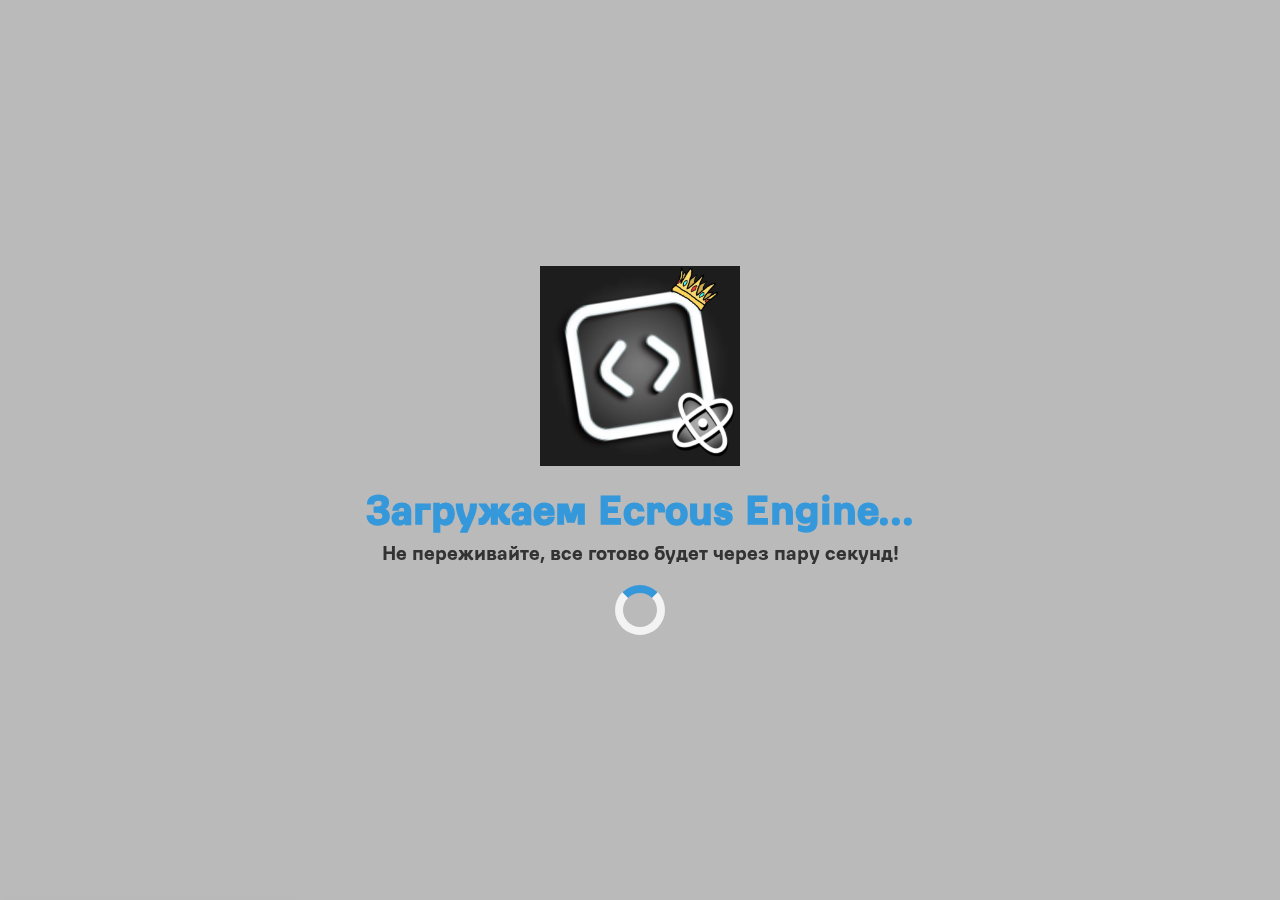
==== index.html @ a673f0b1 "Add files via upload" ====
<!DOCTYPE html>
<html lang="ru">
<head>
    <meta charset="UTF-8">
    <meta name="viewport" content="width=device-width, initial-scale=1.0">
    <title>Menu</title>
    <link rel="stylesheet" href="styles.css" id="themeStylesheet">
    <link rel="icon" href="sprites/app.png" type="image/png">
</head>
<body>

    <!-- Элемент загрузки -->
    <div id="loader" class="loader">
        <div class="loader-content">
        <img src="sprites/app.png" alt="Ecrous Engine" class="engine-image">
        <h1>Загружаем Ecrous Engine...</h1>
        <p>Не переживайте, все готово будет через пару секунд!</p>
    </div>
    <div class="spinner"></div>
    </div>

    <!-- Соцсети в левом нижнем углу, выводим их в начале страницы -->
    <div class="social-links">
        <a href="https://www.youtube.com/@EcrousEngine" target="_blank">
            <img src="sprites/youtube.png" alt="YouTube">
        </a>
        <a href="https://t.me/EcrousEngine" target="_blank">
            <img src="sprites/telegram.png" alt="Telegram">
        </a>
        <a href="https://boosty.to/ecrousengine3/donate" target="_blank">
            <img src="sprites/boosty.png" alt="Boosty">
        </a>
    </div>

    <div class="title">Ecrous Engine</div>
    <div class="side-panel">
        <button class="menu-button" onclick="openMyProjects()">Мои Проекты</button>
        <button class="menu-button" onclick="openCommunity()">Комьюнити</button>
        <button class="menu-button" onclick="openProfile()">Профиль</button>
        <button class="menu-button" onclick="openSettings()">Настройки</button>
        <button id="News" class="menu-button">Новости</button>
        <button id="myBtn" class="menu-button">Благодарности</button>
        <div class="build-info">24.11.2024 Special Release</div>
    </div>
    
    <div class="center-container">
        <img src="sprites/coffie.png" alt="Your Image" class="center-image">
        <div class="center-text">
            Похоже, у вас еще нет проектов.
            <br>Создайте новый или импортируйте!
        </div>
    </div>

    <div class="modal-content" id="myModal">
        <span class="close">&times;</span>
        <div class="thank-you">Спасибо от сообщества Ecrous Engine!</div>
        <ul class="modal-menu">
            <li><a href="javascript:void(0);" onclick="openSection('authors')">Авторы</a></li>
            <li><a href="javascript:void(0);" onclick="openSection('donors')">Доноры</a></li>
            <li><a href="javascript:void(0);" onclick="openSection('license')">Лицензия</a></li>
            <li><a href="javascript:void(0);" onclick="openSection('happy_dirsday')">ДР!</a></li>
            <li><a href="javascript:void(0);" onclick="openSection('happy_dirsday_end')">Прошедшие ДР</a></li>
        </ul>

        <!-- Разделы с текстом -->
        <div id="authors" class="section" style="display:none;">
            <h3>Авторы</h3>
            <p>Даниил Домашнев</p>
        </div>

        <div id="donors" class="section" style="display:none;">
            <h3><br>Доноры<br>Я хочу выразить свою благодарность следующим людям:</h3>
            <p>
                <h3><br>Программисты</h3>
                <br>Shodiyor - за помощь с кодом<br>
                Dragon Reis - за помощь с кодом<br>
                Sevasik - за помощь с кодом<br>
                Vasilii1411 - за помощь с кодом<br>
                Prodemo70 - за помощь с кодом
            </p>
            <p>
                <h3><br>Beta Testers</h3>
                <br>W1NDOW - за тестирование<br>
                Квистер - за тестирование<br>
                Sevasik - за тестирование<br>
                Простiй - за тестирование<br>
                [[RUSLAN'S ACCOUNT]] - за тестирование<br>
                FingerGD2.2 - за тестирование<br>
                Dark Games - за тестирование<br>
                Mr. pro - за тестирование<br>
                Учёный Года - за тестирование<br>
                WhyLorn - за тестирование<br>
                Prodemo70 - за тестирование<br>
            </p>
            <p>
                <h3><br>Поддержка</h3>
                <br>Моим Подписчиков - за моральную поддержку<br>
                Квистер - за критику и отзывы<br>
                Mate - за дружбу
            </p>
            <p>
                <h3><br>Дизайнеры</h3>
                <br>WesllemCG - за помощь с дизайном<br>
                Humbleoff - за помощь с дизайном<br>
                Totalitarian Utopia - за помощь с дизайном<br>
                Sevasik - за помощь с дизайном
            </p>
        </div>

        <div id="license" class="section" style="display:none;">
            <h3>Лицензия</h3>
            <p>Информация о лицензии, под которой распространяется проект.</p>
        </div>

        <div id="happy_dirsday" class="section" style="display:none;">
            <h3>ДР!</h3>
            <p><br>Поздравляем с днем рождения FingerGD 2.2! 24.11</p>
        </div>

        <div id="happy_dirsday_end" class="section" style="display:none;">
            <h3>Прошедшие дни рождения сотрудников</h3>
            <p><br>Prodemo70 31.07</p>
            <p><br>Вася 11.07</p>
        </div>
    </div>

    <div class="news-content" id="myModalNews">
        <span class="closeNews">&times;</span>
        <div class="news-menu">
            <button class="news-tab" onclick="openNewsSection('newNews')">Что нового?</button>
            <button class="news-tab" onclick="openNewsSection('oldNews')">Что старого?</button>
        </div>
        
        <div id="newNews" class="news-section">
            <div class="NewsText">Что нового?</div>
            <div class="NewsImages">
                <img src="sprites/Group 4.png" alt="Изображение 4" class="news-image">
            </div>
        </div>

        <div id="oldNews" class="news-section" style="display: none;">
            <div class="NewsText">Что старого?</div>
            <div class="NewsOldText">
                <p>Улучшены вкладки</p>
                <p>Реализованы анимации и улучшенный дизайн.</p>
            </div>
        </div>
    </div>

    <!-- Settings -->
    <div id="settingsPanel" class="settings-panel" style="display: none;">
        <button class="close-settings" onclick="closeSettings()">
            <img src="sprites/close.png" alt="Закрыть">
        </button>
        <h1 class="titleSettings">Настройки</h1>
        <div class="settings-content">

            <!-- Заголовок -->
            <div class="titleSettings">Настройки</div>

            <div class="Settings-Build-info">Ecrous Engine 24.11.2024 Special Release</div>

            <div class="settings-containerr">
                <div class="settingg">
                    <label for="file-path">Путь к сборке:</label>
                    <input type="text" id="file-path" placeholder="Путь...">
                </div>

                <div class="setting">
                    <label for="gravity">Гравитация:</label>
                    <input type="number" id="gravity" value="9.81" step="0.1">
                </div>

                <div class="setting">
                    <label for="SystemColision">Система коллизий:</label>
                    <select id="SystemColision">
                        <option value="AABB" selected>AABB</option>
                        <option value="SAT">SAT</option>
                    </select>
                </div>

                <div class="setting">
                    <label for="Rendering">Рендеринг:</label>
                    <select id="Rendering">
                        <option value="OpenGL 1.3">OpenGL 1.3</option>
                        <option value="OpenGL SE">OpenGL SE</option>
                        <option value="OpenGL 2.1" selected>OpenGL 2.1</option>
                        <option value="OpenGL 3.3">OpenGL 3.3</option>
                        <option value="OpenGL 4.6">OpenGL 4.6</option>
                        <option value="Vulkan 1.0">Vulkan 1.0</option>
                        <option value="Vulkan 1.1">Vulkan 1.1</option>
                        <option value="Vulkan 1.2">Vulkan 1.2</option>
                        <option value="Vulkan 1.3">Vulkan 1.3</option>>
                        <option value="DirectX 1.0">DirectX 1.0</option>
                        <option value="DirectX 2.0">DirectX 2.0</option>
                        <option value="DirectX 3.0">DirectX 3.0</option>
                        <option value="DirectX 5.0">DirectX 5.0</option>
                        <option value="DirectX 6.0">DirectX 6.0</option>
                        <option value="DirectX 7.0">DirectX 7.0</option>
                        <option value="DirectX 8.0">DirectX 8.0</option>
                        <option value="DirectX 9.0">DirectX 9.0</option>
                        <option value="DirectX 10.0">DirectX 10.0</option>
                        <option value="DirectX 10.1">DirectX 10.1</option>
                        <option value="DirectX 11.0">DirectX 11.0</option>
                        <option value="DirectX 11.1">DirectX 11.1</option>
                        <option value="DirectX 11.2">DirectX 11.2</option>
                        <option value="DirectX 12">DirectX 12</option>
                        <option value="DirectX 12.1">DirectX 12.1</option>
                        <option value="DirectX 12 Ultimate">DirectX 12 Ultimate</option>
                    </select>
                </div>

                <div class="setting">
                    <label for="Rendering">Платформа для сборки:</label>
                    <select id="Rendering">
                        <option value="Android" selected>Android</option>
                        <option value="Windows">Windows</option>
                        <option value="IOS">IOS</option>
                        <option value="MacOS">MacOS</option>
                    </select>
                </div>

                <div class="setting">
                    <label for="ThemEditor">Тема редактора:</label>
                    <select id="ThemEditor">
                        <option value="Black" selected>Тёмная</option>
                        <option value="White">Светлая</option>
                    </select>
                </div>

                <div class="setting">
                    <label for="language">Язык:</label>
                    <select id="language">
                        <option value="ru" selected>Русский</option>
                        <option value="en">Английский</option>
                        <!--<option value="uk">Украинский</option>
                        <option value="kz">Казахский</option>
                        <option value="by">Белорусский</option>
                        <option value="pl">Польский</option>
                        <option value="pt-br">Бразильский</option>
                        <option value="ko">Корейский</option>
                        <option value="zh">Китайский</option>
                        <option value="de">Немецкий</option>-->
                    </select>
                </div>
            </div>
        </div>
    </div>

    <!-- Community -->
    <div id="CommunityPanel" class="Community-panel" style="display: none;">
        <button class="close-Community" onclick="closeCommunity()">
            <img src="sprites/close.png" alt="Закрыть">
        </button>
        <h1 class="titleCommunity">Комьюнити</h1>
        <div class="Community-content">
            <!--Проекты!-->
            <button class="Project1" onclick="openCommunityProj1()"></button>
            <div class="Project2"></div>
            <div class="Project3"></div>
            <div class="Project4"></div>
            <div class="Project5"></div>
            <div class="Project6"></div>
            <div class="Project7"></div>
            <div class="Project8"></div>
            <div class="Project9"></div>
            <div class="Project10"></div>
            <div class="Project11"></div>
            <div class="Project12"></div>
            <div class="Project13"></div>
            <div class="Project14"></div>
            <div class="Project15"></div>
        </div>
    </div>

    <!-- CommunityProj1 -->
    <div id="CommunityProj1Panel" class="CommunityProj1-panel" style="display: none;">
        <button class="close-CommunityProj1" onclick="closeCommunityProj1()">
            <img src="sprites/close.png" alt="Закрыть">
        </button>
        <h1 class="titleCommunityProj1">Joystick Standart</h1>
        <div class="CommunityProj1-content">
            <div class="Joystick-Standart"></div>
            <div class="Joystick-Standart-Size">3.30  МБ</div>
            <div class="Joystick-Standart-Download"></div>
            <h1 class="Joystick-Standart-Text">Скачать</h1>
        </div>
    </div>

    <!-- Profile -->
    <div id="ProfilePanel" class="Profile-panel" style="display: none;">
        <button class="close-Profile" onclick="closeProfile()">
            <img src="sprites/close.png" alt="Закрыть">
        </button>
        <h1 class="titleProfile">Профиль</h1>
        <div class="Profile-content">
            <div class="circle"></div>
        <div class="username" id="username"></div>
        </div>
    </div>

    <!-- Мои проекты -->
    <div id="MyProjectsPanel" class="MyProjects-panel" style="display: none;">
        <button class="close-MyProjects" onclick="closeMyProjects()">
            <img src="sprites/close.png" alt="Закрыть">
        </button>
        <h1 class="titleMyProjects">Мои Проекты</h1>
        <div class="MyProjects-content">
            <!-- Кнопки -->
            <img src="sprites/plus.png" class="plus-button" alt="Добавить">
            <img src="sprites/import.png" class="import-button" alt="Импорт">

            <!-- Список проектов -->
            <div class="project-list" id="projectList"></div>

            <!-- Модальное окно -->
            <div class="modals" id="projectModal">
                <div class="modals-content">
                    <h2>Введите название проекта</h2>
                    <input type="text" id="projectName" placeholder="Название проекта">
                    <label for="platformSelect">Выберите платформу:</label>
                    <select id="platformSelect">
                        <option value="Android">Android</option>
                        <option value="iOS">iOS</option>
                        <option value="Windows">Windows</option>
                        <option value="MacOS">MacOS</option>
                    </select>
                    <button id="submitProject">Готово</button>
                </div>
            </div>
        </div>
    </div>

    <!-- Редактор -->
    <div id="EditorPanel" class="Editor-panel" style="display: none;">
        <button class="close-Editor" onclick="closeEditor()">
            <img src="sprites/close.png" alt="Закрыть">
        </button>
        <h1 class="titleEditor">Имя Проекта</h1>
        <div class="Editor-content">
            <!-- Контейнер для кнопок -->
            <div class="button-container">
                <button class="button button1" onclick="openScriptings()">
                    <img src="sprites/IconsE/script.png" alt="Скрипты" class="button-icon">
                    <span class="button-text">Скрипты</span>
                </button>
                <button class="button button2" onclick="openResources()">
                    <img src="sprites/IconsE/resources.png" alt="Ресурсы" class="button-icon">
                    <span class="button-text">Ресурсы</span>
                </button>
                <div class="button button3">
                    <a href="Library/lib.html" class="text">
                        <img src="sprites/IconsE/lib.png" alt="Библиотеки" class="button-icon">
                        Библиотеки
                    </a>
                </div>
                <div class="button button4">
                    <a href="Options/options.html" class="text">
                        <img src="sprites/IconsE/settings.png" alt="Настройки" class="button-icon">
                        Настройки
                    </a>
                </div>
                <div class="button button5">
                    <a href="builds/build.html" class="text">
                        <img src="sprites/IconsE/build.png" alt="Сборка" class="button-icon">
                        Сборка
                    </a>
                </div>
            </div>

            <div class="button run">
                <a href="#">
                    <img src="sprites/run 1.png" alt="Run Button" />
                </a>
            </div>
        </div>
    </div>

    <!-- Scriptings -->
    <div id="ScriptingsPanel" class="Scriptings-panel" style="display: none;">
        <button class="close-Scriptings" onclick="closeScriptings()">
            <img src="sprites/close.png" alt="Закрыть">
        </button>
        <div class="Scriptings-content">
            <h1 class="titleScriptings">Управление Скриптами</h1>

            <!-- Кнопки плюс и импорт -->
            <img src="sprites/plus.png" class="plus-button-script" alt="Добавить">
            <img src="sprites/import.png" class="import-button-script" alt="Импорт">

            <!-- Контейнер для списка скриптов -->
            <div class="script-list" id="scriptList"></div>

            <!-- Модальное окно для добавления скрипта -->
            <div class="modalscript" id="scriptModal">
                <div class="modalscript-content">
                    <h2>Введите название скрипта</h2>
                    <input type="text" id="scriptName" placeholder="Название Скрипта">
                    <select id="languageSelect">
                        <option value="visual">Визуальное Программирование</option>
                        <option value="python">Python</option>
                        <option value="java">Java</option>
                        <option value="lua">Lua</option>
                        <option value="html">Html</option>
                        <option value="css">CSS</option>
                        <option value="js">JavaScript</option>
                        <option value="csharp">C#</option>
                        <option value="cpp">C++</option>
                        <option value="php">PHP</option>
                        <option value="slashscript">SlashScript</option>
                        <option value="nexlang">NexLang</option>
                        <option value="jpsscript">JPScript</option>
                    </select>
                    <button id="submitScript">Готово</button>
                </div>
            </div>
        </div>
    </div>

    <!-- Resources -->
    <div id="ResourcesPanel" class="Resources-panel" style="display: none;">
        <button class="close-Resources" onclick="closeResources()">
            <img src="sprites/close.png" alt="Закрыть">
        </button>
        <h1 class="titleResources">Ресурсы</h1>
        <div class="Resources-content">
            <!-- Контейнер для кнопок -->
            <div class="Resourcesbutton-container">
                <button class="button button1Resources" onclick="openPictures()">
                    <img src="sprites/RIcons/pictures.png" alt="Картинки" class="button-icon">
                    <span class="button-text">Картинки</span>
                </button>
                <button class="button button2Resources" onclick="openMusics()">
                    <img src="sprites/RIcons/musics.png" alt="Музыка" class="button-icon">
                    <span class="button-text">Музыка</span>
                </button>
                <button class="button button3Resources" onclick="openVideo()">
                    <img src="sprites/RIcons/video.png" alt="Видео" class="button-icon">
                    <span class="button-text">Видео</span>
                </button>
                <button class="button button4Resources" onclick="openGIF()">
                    <img src="sprites/RIcons/GIF.png" alt="GIF" class="button-icon">
                    <span class="button-text">GIF</span>
                </button>
                <button class="button button5Resources" onclick="openanimations()">
                    <img src="sprites/RIcons/animations.png" alt="Анимации" class="button-icon">
                    <span class="button-text">Анимации</span>
                </button>
                <button class="button button6Resources" onclick="openfonts()">
                    <img src="sprites/RIcons/fonts.png" alt="Шрифты" class="button-icon">
                    <span class="button-text">Шрифты</span>
                </button>
                <button class="button button7Resources" onclick="opentextures()">
                    <img src="sprites/RIcons/textures.png" alt="Текстуры" class="button-icon">
                    <span class="button-text">Текстуры</span>
                </button>
                <button class="button button8Resources" onclick="open3DModels()">
                    <img src="sprites/RIcons/3D.png" alt="3D" class="button-icon">
                    <span class="button-text">3D Модели</span>
                </button>
            </div>
        </div>
    </div>

    <!-- VisualScript -->
    <div id="VisualScriptPanel" class="VisualScript-panel" style="display: none;">
        <button class="close-VisualScript" onclick="closeVisualScript()">
            <img src="sprites/close.png" alt="Закрыть">
        </button>
        <h1 class="titleVisualScript">Имя Скрипта</h1>
        <div class="VisualScript-content">
            <div class="side-panel-VisualScript">
                <div class="VisualScriptContainer">
                    <!-- Раздел "События" -->
                    <div class="VisualScriptSection">
                        <h2 class="VisualScriptSectionTitle">События</h2>
                        <button class="VisualScriptButton VisualScriptOrange">При старте</button>
                        <button class="VisualScriptButton VisualScriptOrange">Создать функцию</button>
                        <button class="VisualScriptButton VisualScriptOrange">Создать функцию с параметрами</button>
                        <button class="VisualScriptButton VisualScriptOrange">Пока условие истинно</button>
                        <button class="VisualScriptButton VisualScriptOrange">Когда значение переменной изменится</button>
                        <button class="VisualScriptButton VisualScriptOrange">Палец Прикосается к объекту</button>
                        <button class="VisualScriptButton VisualScriptOrange">Палец отпускает объект</button>
                    </div>

                    <!-- Раздел "Данные & Текст" -->
                    <div class="VisualScriptSection">
                        <h2 class="VisualScriptSectionTitle">Данные & Текст</h2>
                        <button class="VisualScriptButton VisualScriptYellow">Установить значение переменной</button>
                        <button class="VisualScriptButton VisualScriptYellow">Добавить значение к переменной</button>
                        <button class="VisualScriptButton VisualScriptYellow">Создать Текст</button>
                    </div>

                    <!-- Раздел "Физика" -->
                    <div class="VisualScriptSection">
                        <h2 class="VisualScriptSectionTitle">Физика</h2>
                        <button class="VisualScriptButton VisualScriptPurple">Установить физическое тело объекта</button>
                        <button class="VisualScriptButton VisualScriptPurple">Удалить физическое тело объекта</button>
                        <button class="VisualScriptButton VisualScriptPurple">Установить тип объекта</button>
                    </div>
                </div>
            </div>
        </div>
        <div class="runVSScript">
            <a href="#">
                <img src="sprites/run 1.png" alt="Run Button" />
            </a>
        </div>
    </div>

    <script src="script.js"></script>
</body>
</html>
---- styles.css ----
/* Первый шрифт */
@font-face {
    font-family: 'CustomFont';
    src: url('fonts/font.otf') format('opentype');
}

/* Второй шрифт */
@font-face {
    font-family: 'CustomFont2';
    src: url('fonts/Khand-Bold.ttf') format('opentype');
}

* {
    margin: 0;
    padding: 0;
    box-sizing: border-box;
    font-family: 'CustomFont', sans-serif;
}

body, html {
    height: 100%;
}

body {
    display: flex;
    background-color: #1A1A1A; /* Новый цвет фона */
    color: white;
    justify-content: center;
    align-items: flex-end;
    flex-direction: column;
    transition: background 0.3s ease, color 0.3s ease;
}

/* Стили для загрузки */
.loader {
  position: fixed;
  top: 0;
  left: 0;
  width: 100%;
  height: 100%;
  background-color: rgba(255, 255, 255, 0.7);
  display: flex;
  justify-content: center;
  align-items: center;
  flex-direction: column;
  text-align: center;
  z-index: 9999;
}

.engine-image {
  max-width: 200px;
  height: auto;
  margin-bottom: 20px;
}

.loader-content {
  margin-bottom: 20px;
}

.loader-content h1 {
  font-size: 2.5em;
  color: #3498db;
  margin-bottom: 10px;
}

.loader-content p {
  font-size: 1.2em;
  color: #333;
}

.spinner {
  border: 8px solid #f3f3f3;
  border-top: 8px solid #3498db;
  border-radius: 50%;
  width: 50px;
  height: 50px;
  animation: spin 2s linear infinite;
}

@keyframes spin {
  0% { transform: rotate(0deg); }
  100% { transform: rotate(360deg); }
}

.title {
    position: absolute;
    top: 25px;
    text-align: center;
    width: 100%;
    font-size: 75px;
    opacity: 0;
    font-weight: bold;
    font-family: 'CustomFont2', sans-serif; /* Если шрифт установлен в системе */
    animation: fadeInTitle 2s ease-in-out forwards;
}

.center-container {
    position: fixed;
    top: 50%;
    left: 50%;
    transform: translate(-50%, -50%);
    text-align: center;
}

.center-image {
    width: 100px; /* Размер картинки */
    height: auto;
    margin-bottom: 20px; /* Отступ между картинкой и текстом */
    opacity: 0; /* Начальная невидимость */
    animation: fadeInImage 2s ease-in-out forwards; /* Анимация появления картинки */
}

.center-text {
    font-size: 24px;
    color: white;
    font-weight: bold;
    opacity: 0; /* Начальная невидимость */
    animation: fadeInText 2s ease-in-out forwards; /* Анимация появления текста */
    margin-top: 20px; /* Дополнительное смещение вниз */
}

@keyframes fadeInImage {
    from {
        opacity: 0;
        transform: translateY(-20px); /* Картинка начинает чуть выше */
    }
    to {
        opacity: 1;
        transform: translateY(0); /* Картинка появляется в центре */
    }
}

@keyframes fadeInText {
    from {
        opacity: 0;
        transform: translateY(20px); /* Текст начинается чуть ниже */
    }
    to {
        opacity: 1;
        transform: translateY(0); /* Текст появляется в центре */
    }
}

@keyframes fadeInTitle {
    from {
        opacity: 0;
        transform: translateY(-20px);
    }
    to {
        opacity: 1;
        transform: translateY(0);
    }
}

.container {
    width: 100%;
    display: flex;
    flex-direction: column;
    align-items: center;
    padding-bottom: 20px;
    opacity: 0;
    animation: fadeInContainer 3s ease-in-out forwards;
}

@keyframes fadeInContainer {
    from {
        opacity: 0;
        transform: translateY(20px);
    }
    to {
        opacity: 1;
        transform: translateY(0);
    }
}

/* Анимация для соцсетей */
.social-links {
    position: absolute;
    bottom: 15px;
    right: 15px;
    color: rgba(255, 255, 255, 1.0); /* Цвет текста кнопки */
    background-color: rgba(37, 37, 37, 1.0); /* Цвет фона кнопки */
    border-radius: 30px;
    opacity: 0;
    padding: 10px; /* Увеличиваем отступы внутри кнопки для большего фона */
    animation: fadeInSocialLinks 4.5s ease-in-out forwards;
}

@keyframes fadeInSocialLinks {
    from {
        opacity: 0;
        transform: translateX(-20px);
    }
    to {
        opacity: 1;
        transform: translateX(0);
    }
}

.social-links a {
    margin-right: 10px;
}

.social-links img {
    width: 40px;
    height: 40px;
    border-radius: 10px; /* Добавляет закругленность углов */
    transition: transform 0.3s ease, filter 0.3s ease, opacity 0.3s ease;
}

.social-links img:hover {
    transform: scale(1.1);
    filter: brightness(1.2);
    opacity: 0.8; /* Добавляет эффект уменьшения непрозрачности */
    background-color: rgba(0, 255, 204, 1.0); /* Цвет фона при наведении */
    border-color: rgba(255, 255, 255, 1.0); /* Цвет обводки при наведении */
    transform: translateY(-2px); /* Немного поднимаем кнопку при наведении */
    box-shadow: 0 6px 15px rgba(0, 0, 0, 0.5); /* Увеличиваем тень при наведении */
}

@media (max-width: 400px) {
    .menu-button {
        width: 80%;
    }
}

/* Панель с кнопками, расположенная слева */
.side-panel {
    position: fixed;
    bottom: 0;
    left: 0;
    width: 300px; /* Ширина панели */
    height: 100%; /* Высота панели на весь экран */
    background-color: #222222; /* Цвет фона панели */
    display: flex;
    flex-direction: column;
    justify-content: center; /* Центрирование кнопок по вертикали */
    align-items: center; /* Выравнивание элементов по центру по оси X */
    padding-top: 20px;
    box-shadow: 4px 0 10px rgba(0, 0, 0, 0.3);
    transform: translateY(100%); /* Скрывает панель по умолчанию */
    animation: slideUp 0.5s ease-in-out forwards; /* Анимация подъема панели */
}

/* Анимация подъема панели */
@keyframes slideUp {
    from {
        transform: translateY(100%);
    }
    to {
        transform: translateY(0);
    }
}

/* Стили для текста с версией билда */
.build-info {
    position: absolute;
    top: 20px; /* Располагаем текст вверху панели */
    color: rgba(255, 255, 255, 0.7); /* Белый цвет с прозрачностью */
    font-size: 30px;
    font-weight: normal;
    text-align: center;
    font-weight: bold;
    font-family: 'CustomFont2', sans-serif; /* Если шрифт установлен в системе */
    width: 100%;
}

/* Кнопки внутри панели */
.side-panel .menu-button {
    width: 250px; /* Ширина кнопок */
    height: 60px; /* Высота кнопок */
    margin: 10px 0; /* Отступы между кнопками */
    color: rgba(255, 255, 255, 1.0);
    background-color: #303030;
    border-radius: 15px;
    border: 2px solid rgba(0, 255, 204, 1.0);
    font-size: 22px; /* Размер шрифта кнопок */
    font-weight: bold;
    text-align: center;
    cursor: pointer;
    opacity: 0.9;
    transition: background-color 0.3s ease, transform 0.3s ease, box-shadow 0.3s ease, border-color 0.3s ease;
    box-shadow: 0 4px 10px rgba(0, 0, 0, 0.3);
}

.side-panel .menu-button:hover {
    background-color: #1E1E1E; /* Slightly darker on hover */
    transform: translateY(-5px);
    box-shadow: 0 8px 15px rgba(0, 0, 0, 0.4);
}

/* Адаптация для мобильных устройств */
@media (max-width: 400px) {
    .side-panel {
        width: 100%; /* При меньших разрешениях панель будет занимать всю ширину */
    }

    .side-panel .menu-button {
        width: 80%; /* Кнопки будут занимать 80% от ширины экрана */
    }
}

/* Стили для модального окна */
.modal {
    display: none; /* Скрываем по умолчанию */
    position: fixed; /* Фиксированное положение */
    z-index: 1; /* Помещаем поверх других элементов */
    left: 50%;
    top: 50%;
    transform: translate(-50%, -50%);
    width: 100%;
    height: 100%;
    overflow: auto; /* Добавляем полосу прокрутки, если содержимое слишком большое */
    background-color: rgba(0,0,0,0.4); /* Полупрозрачный фон */
    font-family: 'CustomFont2', bold;
}

.modal-content {
    background-color: #1F1F1F;
    margin: 15% auto;
    padding: 25px;
    border: 5px solid black;
    width: 80%;
    height: 40vh;
    overflow-y: auto; /* Добавляем вертикальную прокрутку */
    border-radius: 15px;
    display: flex;
    position: relative;
    flex-direction: column; /* Размещаем элементы в колонку */
    align-items: center; /* Выравниваем элементы по вертикали */
}

.modal-menu {
    list-style: none; /* Убираем маркеры списка */
    padding: 0;
    margin: 0;
    display: flex; /* Располагаем элементы в строку */
    gap: 20px; /* Отступ между пунктами */
    margin-top: 20px; /* Отступ сверху */
}

.thank-you {
  font-size: 24px;
  color: white;
  margin-bottom: 20px; /* Отступ под текстом */
  text-align: center; /* Центрируем текст */
}

.modal-menu {
  list-style-type: none;
  padding: 0;
}

.modal-menu li {
  margin: 10px 0;
}

.modal-menu a {
  color: #fff;
  text-decoration: none;
  font-size: 18px;
}

.modal-menu a:hover {
  color: #f39c12;
}

.close {
  position: absolute;
  top: 10px;
  right: 20px;
  color: #aaa;
  font-size: 28px;
  font-weight: bold;
  cursor: pointer;
}

.close:hover,
.close:focus {
  color: black;
  text-decoration: none;
}

.block-with-text {
    overflow: hidden;
}

/* Для больших экранов */
@media (min-width: 768px) {
  .modal-content {
    width: 60%;
  }
}

/* Для маленьких экранов */
@media (max-width: 767px) {
  .modal-content {
    width: 90%;
  }
}

.news-content {
  background-color: #1F1F1F;
  margin: 15% auto;
  padding: 25px;
  border: 5px solid black;
  width: 80%;
  height: 40vh;
  overflow: hidden;
  border-radius: 15px;
  display: flex;
  position: relative;
  flex-direction: column; /* Размещаем элементы в колонку */
  align-items: center; /* Выравниваем элементы по вертикали */
}

.NewsText {
  font-size: 24px;
  color: white;
  margin-bottom: 20px; /* Отступ под текстом */
  text-align: center; /* Центрируем текст */
}

.closeNews {
  position: absolute;
  top: 10px;
  right: 20px;
  color: #aaa;
  font-size: 28px;
  font-weight: bold;
  cursor: pointer;
}

.closeNews:hover,
.closeNews:focus {
  color: black;
  text-decoration: none;
}

.NewsImages {
  display: flex;
  justify-content: center; /* Центрируем изображения по горизонтали */
  gap: 20px; /* Расстояние между изображениями */
}

.news-image {
  width: 165px; /* Ширина изображения */
  height: 240px; /* Высота изображения */
  object-fit: cover; /* Сохраняем пропорции внутри заданных размеров */
  border-radius: 10px; /* Закруглённые углы */
}

.news-image:hover {
    transform: scale(1.1) rotate(3deg); /* Adds a slight rotation on hover */
    transition: transform 0.3s ease; /* Smooth transition */
}

.news-menu {
    display: flex;
    justify-content: center;
    margin-bottom: 10px;
}

.news-tab {
    background-color: #f1f1f1;
    border: none;
    padding: 10px 20px;
    margin: 0 5px;
    cursor: pointer;
    font-size: 16px;
    border-radius: 5px;
    transition: background-color 0.3s ease;
}

.news-tab:hover {
    background-color: #d4d4d4;
}

.news-tab.active {
    background-color: #0078d4;
    color: white;
}

.news-section {
    display: none;
}

.news-section.active {
    display: block;
}

/* Settings */
.settings-panel {
    position: fixed;
    top: 0;
    left: 0;
    width: 100%;
    height: 100%;
    background-color: #1A1A1A; /* Тёмно-серый цвет фона */
    color: white;
    display: flex;
    flex-direction: column;
    align-items: center;
    justify-content: center;
    z-index: 1000;
}

.close-settings {
    position: absolute;
    top: 15px;
    left: 15px;
    width: 40px;
    height: 40px;
    cursor: pointer;
    transition: transform 0.3s ease;
    z-index: 10;
    background: none;
    border: none;
    padding: 0;
    animation: fadeInTitle 2s ease-in-out forwards;
}

.close-settings img {
    width: 100%;
    height: 100%;
    border-radius: 5px;
}

.close-settings:hover {
    transform: scale(1.1);
}

.settings-content {
    text-align: center;
}

.titleSettings {
    position: absolute;
    top: 35px;
    left: 50%;
    transform: translate(-50%, -50%);
    font-size: 2rem;
    animation: fadeInTitle 1s ease-in-out;
}

.Settings-Build-info {
    position: absolute;
    bottom: 20px; /* Располагаем текст внизу панели */
    right: 20px; /* Отступ от правого края */
    color: rgba(255, 255, 255, 0.7); /* Белый цвет с прозрачностью */
    font-size: 30px;
    font-weight: normal;
    font-weight: bold;
    text-align: right; /* Выравнивание текста по правому краю */
    font-family: 'CustomFont', sans-serif; /* Если шрифт установлен в системе */
    animation: fadeInTitle 2s ease-in-out forwards;
}

.settings-containerr {
    margin-top: 100px;
    text-align: center;
    color: white;
    opacity: 0;
    animation: fadeInContainer 1s ease-in-out forwards;
}

@keyframes fadeInContainer {
    from {
        opacity: 0;
        transform: translateY(20px);
    }
    to {
        opacity: 1;
        transform: translateY(0);
    }
}

input[type="text"],
input[type="number"],
select {
    background-color: rgba(255, 255, 255, 0.2);
    border: none;
    border-radius: 5px;
    color: white;
    padding: 10px;
    font-size: 16px;
    cursor: pointer;
    transition: background-color 0.3s ease;
    width: 200px;
    margin: 10px;
}

input[type="number"] {
    width: 100px;
}

input[type="text"]::placeholder {
    color: rgba(255, 255, 255, 0.5);
}

select:hover,
input[type="text"]:hover,
input[type="number"]:hover {
    background-color: rgba(255, 255, 255, 0.4);
}

/* Community */
.Community-panel {
    position: fixed;
    top: 0;
    left: 0;
    width: 100%;
    height: 100%;
    background-color: #1A1A1A; /* Тёмно-серый цвет фона */
    color: white;
    display: flex;
    flex-direction: column;
    align-items: center;
    justify-content: center;
    z-index: 1000;
}

.close-Community {
    position: absolute;
    top: 15px;
    left: 15px;
    width: 40px;
    height: 40px;
    cursor: pointer;
    transition: transform 0.3s ease;
    z-index: 10;
    background: none;
    border: none;
    padding: 0;
    animation: fadeInTitle 2s ease-in-out forwards;
}

.close-Community img {
    width: 100%;
    height: 100%;
    border-radius: 5px;
}

.close-Community:hover {
    transform: scale(1.1);
}

.Community-content {
    text-align: center;
}

.titleCommunity {
    position: absolute;
    top: 35px;
    left: 50%;
    transform: translate(-50%, -50%);
    font-size: 2rem;
    animation: fadeInTitle 1s ease-in-out;
}

.profileIcon {
    width: 75px;
    height: 75px;
    background-color: #424242;
    border-radius: 50%;
    position: absolute;
    cursor: pointer;
    top: 15px; /* Убираем отступ сверху */
    right: 15px; /* Располагаем элемент у правого края */
    transform: translateX(50%); /* Сдвигаем элемент, чтобы он был центрирован относительно правого края */
    opacity: 0;
    animation: fadeInCircle 1.5s ease-in-out forwards;
    animation-delay: 0.5s;
}

@keyframes fadeInCircle {
    from {
        opacity: 0;
        transform: translateY(-50px);
    }
    to {
        opacity: 1;
        transform: translateY(0);
    }
}

.Project1 {
    width: 300px;
    height: 200px;
    background-color: #424242;
    border-radius: 0px;
    position: absolute;
    cursor: pointer;
    top: 150px;
    left: 150px;
    transform: translateX(-50%);
    opacity: 0;
    animation: fadeInCircle 1.5s ease-in-out forwards;
    animation-delay: 0.5s;
    background-image: url("sprites/Icons/Joystick Standart.png"); /* Путь к изображению */
    background-size: cover; /* Чтобы изображение полностью покрывало элемент */
    background-position: center; /* Центрируем изображение внутри элемента */
}

.Project2 {
    width: 300px;
    height: 200px;
    background-color: #424242;
    border-radius: 0px;
    position: absolute;
    cursor: pointer;
    top: 150px;
    left: 475px;
    transform: translateX(-50%);
    opacity: 0;
    animation: fadeInCircle 1.5s ease-in-out forwards;
    animation-delay: 0.5s;
    background-image: url('sprites/Icons/Dialogue System.png'); /* Путь к изображению */
    background-size: cover; /* Чтобы изображение полностью покрывало элемент */
    background-position: center; /* Центрируем изображение внутри элемента */
}

.Project3 {
    width: 300px;
    height: 200px;
    background-color: #424242;
    border-radius: 0px;
    position: absolute;
    cursor: pointer;
    top: 150px;
    left: 800px;
    transform: translateX(-50%);
    opacity: 0;
    animation: fadeInCircle 1.5s ease-in-out forwards;
    animation-delay: 0.5s;
    background-image: url('sprites/Icons/Standart Player.png'); /* Путь к изображению */
    background-size: cover; /* Чтобы изображение полностью покрывало элемент */
    background-position: center; /* Центрируем изображение внутри элемента */
}

.Project4 {
    width: 300px;
    height: 200px;
    background-color: #424242;
    border-radius: 10px;
    position: absolute;
    cursor: pointer;
    top: 150px; /* Отступ сверху */
    left: 1125px; /* Размещаем элемент по центру */
    transform: translateX(-50%); /* Сдвигаем элемент влево, чтобы он был центрирован */
    opacity: 0;
    animation: fadeInCircle 1.5s ease-in-out forwards;
    animation-delay: 0.5s;
}

.Project5 {
    width: 300px;
    height: 200px;
    background-color: #424242;
    border-radius: 10px;
    position: absolute;
    cursor: pointer;
    top: 150px; /* Отступ сверху */
    left: 1450px; /* Размещаем элемент по центру */
    transform: translateX(-50%); /* Сдвигаем элемент влево, чтобы он был центрирован */
    opacity: 0;
    animation: fadeInCircle 1.5s ease-in-out forwards;
    animation-delay: 0.5s;
}

.Project6 {
    width: 300px;
    height: 200px;
    background-color: #424242;
    border-radius: 10px;
    position: absolute;
    cursor: pointer;
    top: 400px; /* Отступ сверху */
    left: 150px; /* Размещаем элемент по центру */
    transform: translateX(-50%); /* Сдвигаем элемент влево, чтобы он был центрирован */
    opacity: 0;
    animation: fadeInCircle 1.5s ease-in-out forwards;
    animation-delay: 0.5s;
}

.Project7 {
    width: 300px;
    height: 200px;
    background-color: #424242;
    border-radius: 10px;
    position: absolute;
    cursor: pointer;
    top: 400px; /* Отступ сверху */
    left: 475px; /* Размещаем элемент по центру */
    transform: translateX(-50%); /* Сдвигаем элемент влево, чтобы он был центрирован */
    opacity: 0;
    animation: fadeInCircle 1.5s ease-in-out forwards;
    animation-delay: 0.5s;
}

.Project8 {
    width: 300px;
    height: 200px;
    background-color: #424242;
    border-radius: 10px;
    position: absolute;
    cursor: pointer;
    top: 400px; /* Отступ сверху */
    left: 800px; /* Размещаем элемент по центру */
    transform: translateX(-50%); /* Сдвигаем элемент влево, чтобы он был центрирован */
    opacity: 0;
    animation: fadeInCircle 1.5s ease-in-out forwards;
    animation-delay: 0.5s;
}

.Project9 {
    width: 300px;
    height: 200px;
    background-color: #424242;
    border-radius: 10px;
    position: absolute;
    cursor: pointer;
    top: 400px; /* Отступ сверху */
    left: 1125px; /* Размещаем элемент по центру */
    transform: translateX(-50%); /* Сдвигаем элемент влево, чтобы он был центрирован */
    opacity: 0;
    animation: fadeInCircle 1.5s ease-in-out forwards;
    animation-delay: 0.5s;
}

.Project10 {
    width: 300px;
    height: 200px;
    background-color: #424242;
    border-radius: 10px;
    position: absolute;
    cursor: pointer;
    top: 400px; /* Отступ сверху */
    left: 1450px; /* Размещаем элемент по центру */
    transform: translateX(-50%); /* Сдвигаем элемент влево, чтобы он был центрирован */
    opacity: 0;
    animation: fadeInCircle 1.5s ease-in-out forwards;
    animation-delay: 0.5s;
}

.Project11 {
    width: 300px;
    height: 200px;
    background-color: #424242;
    border-radius: 10px;
    position: absolute;
    cursor: pointer;
    top: 650px; /* Отступ сверху */
    left: 150px; /* Размещаем элемент по центру */
    transform: translateX(-50%); /* Сдвигаем элемент влево, чтобы он был центрирован */
    opacity: 0;
    animation: fadeInCircle 1.5s ease-in-out forwards;
    animation-delay: 0.5s;
}

.Project12 {
    width: 300px;
    height: 200px;
    background-color: #424242;
    border-radius: 10px;
    position: absolute;
    cursor: pointer;
    top: 650px; /* Отступ сверху */
    left: 475px; /* Размещаем элемент по центру */
    transform: translateX(-50%); /* Сдвигаем элемент влево, чтобы он был центрирован */
    opacity: 0;
    animation: fadeInCircle 1.5s ease-in-out forwards;
    animation-delay: 0.5s;
}

.Project13 {
    width: 300px;
    height: 200px;
    background-color: #424242;
    border-radius: 10px;
    position: absolute;
    cursor: pointer;
    top: 650px; /* Отступ сверху */
    left: 800px; /* Размещаем элемент по центру */
    transform: translateX(-50%); /* Сдвигаем элемент влево, чтобы он был центрирован */
    opacity: 0;
    animation: fadeInCircle 1.5s ease-in-out forwards;
    animation-delay: 0.5s;
}

.Project14 {
    width: 300px;
    height: 200px;
    background-color: #424242;
    border-radius: 10px;
    position: absolute;
    cursor: pointer;
    top: 650px; /* Отступ сверху */
    left: 1125px; /* Размещаем элемент по центру */
    transform: translateX(-50%); /* Сдвигаем элемент влево, чтобы он был центрирован */
    opacity: 0;
    animation: fadeInCircle 1.5s ease-in-out forwards;
    animation-delay: 0.5s;
}

.Project15 {
    width: 300px;
    height: 200px;
    background-color: #424242;
    border-radius: 10px;
    position: absolute;
    cursor: pointer;
    top: 650px; /* Отступ сверху */
    left: 1450px; /* Размещаем элемент по центру */
    transform: translateX(-50%); /* Сдвигаем элемент влево, чтобы он был центрирован */
    opacity: 0;
    animation: fadeInCircle 1.5s ease-in-out forwards;
    animation-delay: 0.5s;
}

@keyframes fadeInProj {
    0% {
        transform: translateX(-50%) scale(0.9);
        opacity: 0;
    }
    100% {
        transform: translateX(-50%) scale(1);
        opacity: 1;
    }
}

.Project1 {
    animation-delay: 0s; /* Появляется сразу */
}

.Project2 {
    animation-delay: 0.2s; /* Появляется через 0.2 секунды */
}

.Project3 {
    animation-delay: 0.4s;
}

.Project4 {
    animation-delay: 0.6s;
}

.Project5 {
    animation-delay: 0.8s;
}

.Project6 {
    animation-delay: 1s;
}

.Project7 {
    animation-delay: 1.2s;
}

.Project8 {
    animation-delay: 1.4s;
}

.Project9 {
    animation-delay: 1.6s;
}

.Project10 {
    animation-delay: 1.8s;
}

.Project11 {
    animation-delay: 2s;
}

.Project12 {
    animation-delay: 2.2s;
}

.Project13 {
    animation-delay: 2.4s;
}

.Project14 {
    animation-delay: 2.6s;
}

.Project15 {
    animation-delay: 2.8s; /* Последний элемент появляется позже всех */
}

.Search input {
    position: absolute;
    top: 75px;
    left: 50%;
    transform: translateX(-50%) scale(0); /* Исходное состояние */
    width: 25%;
    padding: 10px;
    font-size: 16px;
    border: 1px solid #ccc;
    border-radius: 4px;
    box-shadow: 0 2px 5px rgba(0, 0, 0, 0.1);
    opacity: 0; /* Скрыто изначально */
    animation: appear 0.8s ease-out forwards; /* Анимация появления */
}

@keyframes appear {
    0% {
        transform: translateX(-50%) scale(0);
        opacity: 0;
    }
        50% {
        transform: translateX(-50%) scale(1.1);
        opacity: 0.5;
    }
    100% {
        transform: translateX(-50%) scale(1);
        opacity: 1;
    }
}

/* CommunityProj1 */
.CommunityProj1-panel {
    position: fixed;
    top: 0;
    left: 0;
    width: 100%;
    height: 100%;
    background-color: #1A1A1A; /* Тёмно-серый цвет фона */
    color: white;
    display: flex;
    flex-direction: column;
    align-items: center;
    justify-content: center;
    z-index: 1000;
}

.close-CommunityProj1 {
    position: absolute;
    top: 15px;
    left: 15px;
    width: 40px;
    height: 40px;
    cursor: pointer;
    transition: transform 0.3s ease;
    z-index: 10;
    background: none;
    border: none;
    padding: 0;
    animation: fadeInTitle 2s ease-in-out forwards;
}

.close-CommunityProj1 img {
    width: 100%;
    height: 100%;
    border-radius: 5px;
}

.close-CommunityProj1:hover {
    transform: scale(1.1);
}

.openCommunityProj1-content {
    text-align: center;
}

.titleCommunityProj1 {
    position: absolute;
    top: 35px;
    left: 50%;
    transform: translate(-50%, -50%);
    font-size: 2rem;
    animation: fadeInTitle 1s ease-in-out;
}

.Joystick-Standart {
    width: 400px;
    height: 250px;
    background-color: #424242;
    position: absolute; /* Элемент позиционируется относительно окна браузера */
    cursor: pointer;
    top: 250px; /* Расстояние от верхнего края */
    left: 50%; /* Центрирование по горизонтали */
    transform: translateX(-50%); /* Сдвигаем элемент влево на половину ширины */
    opacity: 0;
    animation: fadeInJoystick-Standart 1.5s ease-in-out forwards;
    animation-delay: 0.5s;
    background-image: url("sprites/Icons/Joystick Standart.png"); /* Путь к изображению */
    background-size: cover; /* Изображение полностью покрывает элемент */
    background-position: center; /* Центрируем изображение */
}

@keyframes fadeInJoystick-Standart {
    0% {
        opacity: 0;
        transform: translate(-50%, -60%); /* Лёгкий дополнительный вертикальный сдвиг */
    }
    100% {
        opacity: 1;
        transform: translate(-50%, -50%);
    }
}

.Joystick-Standart-Size {
    position: absolute;
    top: 425px;
    left: 48%;
    transform: translate(-50%, -50%);
    font-size: 2rem;
    animation: fadeInCircle 2.5s ease-in-out forwards;
}

.Joystick-Standart-Text {
    position: absolute;
    top: 510px;
    left: 48%;
    transform: translate(-50%, -50%);
    font-size: 2rem;
    animation: fadeInCircle 2.5s ease-in-out forwards;
}

.Joystick-Standart-Download {
    width: 225px;
    height: 50px;
    background-color: #2B2B2B;
    border-radius: 10px;
    position: absolute;
    cursor: pointer;
    top: 500px;
    left: 45%;
    transform: translateX(-50%);
    opacity: 0;
    animation: fadeInCircle 1.5s ease-in-out forwards;
    animation-delay: 0.5s;
}


/* Profile */

.Profile-panel {
    position: fixed;
    top: 0;
    left: 0;
    width: 100%;
    height: 100%;
    background-color: #1A1A1A; /* Тёмно-серый цвет фона */
    color: white;
    display: flex;
    flex-direction: column;
    align-items: center;
    justify-content: center;
    z-index: 1000;
}

.close-Profile {
    position: absolute;
    top: 15px;
    left: 15px;
    width: 40px;
    height: 40px;
    cursor: pointer;
    transition: transform 0.3s ease;
    z-index: 10;
    background: none;
    border: none;
    padding: 0;
    animation: fadeInTitle 2s ease-in-out forwards;
}

.close-Profile img {
    width: 100%;
    height: 100%;
    border-radius: 5px;
}

.close-Profile:hover {
    transform: scale(1.1);
}

.Profile-content {
    text-align: center;
}

.titleProfile {
    position: absolute;
    top: 35px;
    left: 50%;
    transform: translate(-50%, -50%);
    font-size: 2rem;
    animation: fadeInTitle 1s ease-in-out;
}

/* Стиль для круга */
.circle {
    width: 150px;
    height: 150px;
    background-color: #ff6b6b;
    border-radius: 50%;
    position: absolute;
    cursor: pointer;
    top: 75px;
    left: 47%;
    transform: translateX(-50%);
    opacity: 0;
    animation: fadeInCircle 1.5s ease-in-out forwards;
    animation-delay: 0.5s;
}

@keyframes fadeInCircle {
    from {
        opacity: 0;
        transform: translateY(-50px);
    }
    to {
        opacity: 1;
        transform: translateY(0);
    }
}

/* Стиль для имени пользователя */
.username {
    position: absolute;
    top: 250px;
    left: 48%;
    transform: translateX(-50%);
    font-size: 24px;
    color: white;
    opacity: 0;
    animation: fadeInUsername 2s ease-in-out forwards;
    animation-delay: 1s;
}

@keyframes fadeInUsername {
    from {
        opacity: 0;
        transform: translateY(-20px);
    }
    to {
        opacity: 1;
        transform: translateY(0);
    }
}

/* MyProjects */

.MyProjects-panel {
    position: fixed;
    top: 0;
    left: 0;
    width: 100%;
    height: 100%;
    background-color: #1A1A1A; /* Тёмно-серый цвет фона */
    color: white;
    display: flex;
    flex-direction: column;
    align-items: center;
    justify-content: center;
    z-index: 1000;
}

.close-MyProjects {
    position: absolute;
    top: 15px;
    left: 15px;
    width: 40px;
    height: 40px;
    cursor: pointer;
    transition: transform 0.3s ease;
    z-index: 10;
    background: none;
    border: none;
    padding: 0;
    animation: fadeInTitle 2s ease-in-out forwards;
}

.close-MyProjects img {
    width: 100%;
    height: 100%;
    border-radius: 5px;
}

.close-MyProjects:hover {
    transform: scale(1.1);
}

.MyProjects-content {
    text-align: center;
}

.titleMyProjects {
    position: absolute;
    top: 35px;
    left: 50%;
    transform: translate(-50%, -50%);
    font-size: 2rem;
    animation: fadeInTitle 1s ease-in-out;
}

@keyframes fadeInButton {
    from {
        opacity: 0;
        transform: translateY(20px);
    }
    to {
        opacity: 1;
        transform: translateY(0);
    }
}

.plus-button {
    position: absolute;
    bottom: 15px;
    left: 40%;
    width: 125px;
    height: 50px;
    cursor: pointer;
    z-index: 10;
    opacity: 0;
    animation: fadeInButton 1.5s ease-in-out forwards;
    animation-delay: 1s;
}

.import-button {
    position: absolute;
    bottom: 15px;
    left: 55%;
    width: 125px;
    height: 50px;
    cursor: pointer;
    z-index: 10;
    opacity: 0;
    animation: fadeInButton 1.5s ease-in-out forwards;
    animation-delay: 1.5s;
}

.project-list {
    position: absolute;
    top: 50%;
    left: 50%;
    transform: translate(-50%, -50%);
    width: calc(100% - 100px);
    max-height: 600px;
    overflow-y: auto;
    padding: 10px;
    display: flex;
    flex-direction: column;
    gap: 10px;
    z-index: 5;
    background-color: #1A1A1A;
    border-radius: 8px;
    opacity: 0;
    animation: fadeInProjectList 1.5s ease-in-out forwards;
}

@keyframes fadeInProjectList {
    from {
        opacity: 0;
    }
    to {
        opacity: 1;
    }
}

/* Оставляем место для 6 кнопок и запрещаем увеличиваться */
.project-list {
    height: 600px; /* Фиксируем высоту */
    max-height: 600px;
    overflow-y: auto; /* Прокрутка при превышении 6 кнопок */
}

.project-container {
    display: flex; /* Чтобы кнопки располагались в строку */
    justify-content: flex-start; /* Выравниваем элементы по левому краю */
    align-items: center; /* Выравниваем элементы по центру */
    padding: 5px; /* Отступы */
    gap: 10px; /* Уменьшаем расстояние между элементами */
}

.project-button {
    width: 250px;  /* Размер кнопки */
    height: 60px;  /* Высота кнопки */
    background: linear-gradient(45deg, #6a0dad, #8a2be2);
    color: white;
    font-size: 14px;  /* Уменьшили текст */
    text-align: center;
    line-height: 60px;  /* Соответственно высоте кнопки */
    border: none;
    cursor: pointer;
    border-radius: 10px;
    transition: transform 0.3s ease;
    position: relative;
}

@keyframes fadeInProjectButton {
    from {
        opacity: 0;
        transform: translateY(20px);
    }
    to {
        opacity: 1;
        transform: translateY(0);
    }
}

.project-button:hover {
    transform: scale(1.05);
}

/* Кнопка меню */
.menu-button {
    background: none; /* Без фона */
    border: none; /* Без границы */
    color: white; /* Цвет текста */
    font-size: 20px; /* Размер текста */
    cursor: pointer; /* Указатель при наведении */
}

/* Анимация появления модального окна */
.modals {
    display: none;
    position: fixed;
    top: 0;
    left: 0;
    width: 100%;
    height: 100%;
    background-color: rgba(0, 0, 0, 0.8);
    justify-content: center;
    align-items: center;
    z-index: 20;
    opacity: 0;
    animation: fadeInModal 0.5s ease-in-out forwards;
}

@keyframes fadeInModal {
    from {
        opacity: 0;
        transform: scale(0.9);
    }
    to {
        opacity: 1;
        transform: scale(1);
    }
}

.modals-content {
    background-color: white;
    padding: 20px;
    text-align: center;
    border-radius: 8px;
    width: 300px;
    color: black; /* Устанавливаем цвет текста чёрным */
}

.modals-content input {
    width: 100%;
    padding: 10px;
    margin-bottom: 10px;
    border: 1px solid #ccc;
    border-radius: 5px;
}

.modals-content button {
    padding: 10px 20px;
    background-color: #28a745;
    color: white;
    border: none;
    border-radius: 5px;
    cursor: pointer;
}

.modals-content button:hover {
    background-color: #218838;
}

.project-menu {
    position: absolute;
    background-color: white;
    border-radius: 5px;
    box-shadow: 0 2px 10px rgba(0, 0, 0, 0.2);
    z-index: 30;
    right: 0;
    top: 0;
    display: flex;
    flex-direction: column;
    opacity: 0;
    animation: slideInProjectMenu 0.3s ease-in-out forwards;
    gap: 5px;  /* Уменьшаем расстояние между точками */
    align-items: center;
}

@keyframes slideInProjectMenu {
    from {
        opacity: 0;
        transform: translateX(20px);
    }
    to {
        opacity: 1;
        transform: translateX(0);
    }
}

.menu-option {
    padding: 10px; /* Отступы */
    border: none; /* Без границы */
    background: none; /* Без фона */
    color: #333; /* Цвет текста */
    cursor: pointer; /* Указатель при наведении */
}

.menu-option:hover {
    background-color: #f0f0f0; /* Цвет фона при наведении */
}

/* Стили для иконки проекта */
.project-icon {
    width: 30px;
    height: 30px;
    margin-right: 10px; /* Уменьшаем отступы между иконкой и кнопкой */
}

.project-menu {
    position: absolute;
    background: white;
    border: 1px solid #ddd;
    border-radius: 8px;
    box-shadow: 0px 4px 6px rgba(0, 0, 0, 0.1);
    z-index: 1000;
    padding: 10px;
}

.project-menu .menu-option {
    background: none;
    border: none;
    padding: 10px 20px;
    text-align: left;
    cursor: pointer;
    font-size: 14px;
    width: 100%;
}

.project-menu .menu-option:hover {
    background: #f0f0f0;
}

.modals-content h1,
.modals-content p {
    color: black;
}

.modals-content input,
.modals-content select {
    color: black; /* Устанавливаем цвет текста чёрным */
    background-color: white; /* Убедимся, что фон остаётся белым */
}

.modals-content {
    background-color: white;
    padding: 20px;
    text-align: center;
    border-radius: 8px;
    width: 300px;
    color: black; /* Общий цвет текста внутри модального окна */
}

.modals-content input,
.modals-content select {
    width: 100%;
    padding: 10px;
    margin-bottom: 10px;
    border: 1px solid #ccc;
    border-radius: 5px;
    color: black; /* Цвет текста в полях */
    background-color: white; /* Цвет фона в полях */
}

.modals-content button {
    padding: 10px 20px;
    background-color: #28a745;
    color: white;
    border: none;
    border-radius: 5px;
    cursor: pointer;
}

.modals-content button:hover {
    background-color: #218838;
}

/* Editor */

.Editor-panel {
    position: fixed;
    top: 0;
    left: 0;
    width: 100%;
    height: 100%;
    background-color: #1A1A1A; /* Тёмно-серый цвет фона */
    color: white;
    display: flex;
    flex-direction: column;
    align-items: center;
    justify-content: center;
    z-index: 1000;
}

.close-Editor {
    position: absolute;
    top: 15px;
    left: 15px;
    width: 40px;
    height: 40px;
    cursor: pointer;
    transition: transform 0.3s ease;
    z-index: 10;
    background: none;
    border: none;
    padding: 0;
    animation: fadeInTitle 2s ease-in-out forwards;
}

.close-Editor img {
    width: 100%;
    height: 100%;
    border-radius: 5px;
}

.close-Editor:hover {
    transform: scale(1.1);
}

.Editor-content {
    text-align: center;
}

.titleEditor {
    position: absolute;
    top: 35px;
    left: 50%;
    transform: translate(-50%, -50%);
    font-size: 2rem;
    animation: fadeInTitle 1s ease-in-out;
}

/* Анимация для плавного появления объектов */
@keyframes fadeIn {
    from {
        opacity: 0;
    }
    to {
        opacity: 1;
    }
}

.button {
    width: 225px;
    height: 50px;
    background-color: #252525;
    border-radius: 15px;
    position: absolute;
    left: 50%;
    transform: translateX(-50%);
    opacity: 0; /* Начальное состояние с нулевой прозрачностью */
    animation: fadeIn 1s ease forwards; /* Применение анимации появления */
    
    display: flex; /* Flexbox для выравнивания содержимого */
    justify-content: center; /* Центрирование текста и иконки по горизонтали */
    align-items: center; /* Центрирование по вертикали */
}

.button1 {
    top: 75px;
    color: white; /* Устанавливаем цвет текста белым */
    border: none;
    font-size: 16px; /* Устанавливаем размер шрифта */
    animation-delay: 0.3s; /* Задержка появления второй кнопки */
}

.button2 {
    top: 145px;
    color: white; /* Устанавливаем цвет текста белым */
    border: none;
    font-size: 16px; /* Устанавливаем размер шрифта */
    animation-delay: 0.4s; /* Задержка появления второй кнопки */
}

.button3 {
    top: 215px;
    animation-delay: 0.5s; /* Задержка появления третьей кнопки */
}

.button4 {
    top: 285px;
    animation-delay: 0.6s; /* Задержка появления четвёртой кнопки */
}

.button5 {
    top: 355px;
    animation-delay: 0.7s; /* Задержка появления пятой кнопки */
}

.button6 {
    top: 425px;
    animation-delay: 0.8s; /* Задержка появления шестой кнопки */
}

.run {
    width: 125px;
    position: absolute;
    bottom: 25px;
    opacity: 0; /* Начальное состояние с нулевой прозрачностью */
    animation: fadeIn 1s ease forwards; /* Применение анимации появления */
    animation-delay: 0.9s; /* Задержка появления кнопки "run" */
}

.run img {
    width: 100%;
    height: 100%;
}

.text {
    font-size: 18px;
    color: white;
    text-decoration: none;
}

.button:hover {
    background-color: #303030;
    transition: 0.3s;;
}

.button-icon {
    width: 24px;  /* Размер иконки */
    height: 24px;
    margin-right: 10px;  /* Отступ справа, чтобы текст не прилипал к иконке */
    vertical-align: middle;
}

.text {
    display: flex;
    align-items: center;  /* Центрирование текста и иконки по вертикали */
    font-size: 16px;
    color: white;
    text-decoration: none;
}

.button-text {
    color: white; /* Для дополнительной уверенности, чтобы цвет текста был белым */
}

/* Scriptings */

.Scriptings-panel {
    position: fixed;
    top: 0;
    left: 0;
    width: 100%;
    height: 100%;
    background-color: #1A1A1A; /* Тёмно-серый цвет фона */
    color: white;
    display: flex;
    flex-direction: column;
    align-items: center;
    justify-content: center;
    z-index: 1000;
}

.close-Scriptings {
    position: absolute;
    top: 15px;
    left: 15px;
    width: 40px;
    height: 40px;
    cursor: pointer;
    transition: transform 0.3s ease;
    z-index: 10;
    background: none;
    border: none;
    padding: 0;
    animation: fadeInTitle 2s ease-in-out forwards;
}

.close-Scriptings img {
    width: 100%;
    height: 100%;
    border-radius: 5px;
}

.close-Scriptings:hover {
    transform: scale(1.1);
}

.Scriptings-content {
    text-align: center;
}

.titleScriptings {
    position: absolute;
    top: 35px;
    left: 50%;
    transform: translate(-50%, -50%);
    font-size: 2rem;
    animation: fadeInTitle 1s ease-in-out;
}

/* Плавное появление кнопок */
@keyframes fadeInButton {
    from {
        opacity: 0;
    }
    to {
        opacity: 1;
    }
}

.plus-button-script {
    position: absolute;
    bottom: 15px;
    left: 40%;
    width: 125px;
    height: 50px;
    cursor: pointer;
    z-index: 10;
    opacity: 0;
    animation: fadeInButton 1.5s ease-in-out forwards;
    animation-delay: 1s;
    background-color: #4CAF50; /* Зеленый цвет */
    color: white;
    font-size: 18px;
    border: none;
    border-radius: 5px;
    text-align: center;
    line-height: 50px;
}

.import-button-script {
    position: absolute;
    bottom: 15px;
    left: 55%;
    width: 125px;
    height: 50px;
    cursor: pointer;
    z-index: 10;
    opacity: 0;
    animation: fadeInButton 1.5s ease-in-out forwards;
    animation-delay: 1.5s;
    background-color: #008CBA; /* Голубой цвет */
    color: white;
    font-size: 18px;
    border: none;
    border-radius: 5px;
    text-align: center;
    line-height: 50px;
}

/* Стили для списка скриптов */
.script-list {
    position: absolute;
    top: 50%;
    left: 50%;
    transform: translate(-50%, -50%);
    width: calc(100% - 100px);
    max-height: 600px;
    overflow-y: auto;
    padding: 10px;
    display: flex;
    flex-direction: column;
    gap: 10px;
    z-index: 5;
    background-color: rgba(255, 255, 255, 0.2);
    border-radius: 8px;
}

/* Контейнеры для каждого скрипта */
.script-container {
    display: flex;
    justify-content: space-between;
    align-items: center;
    padding: 5px;
}

/* Кнопка скрипта */
.script-button {
    width: 275px;
    height: 60px;
    background: linear-gradient(45deg, #6a0dad, #8a2be2);
    color: white;
    font-size: 14px;
    text-align: center;
    line-height: 60px;
    border: none;
    cursor: pointer;
    border-radius: 10px;
    transition: transform 0.3s ease;
}

.script-button:hover {
    transform: scale(1.05);
}

/* Кнопка меню для каждого скрипта */
.menu-button {
    background: none;
    border: none;
    color: white;
    font-size: 20px;
    cursor: pointer;
}

/* Модальное окно для создания нового скрипта */
.modalscript {
    display: none;
    position: fixed;
    top: 0;
    left: 0;
    width: 100%;
    height: 100%;
    background-color: rgba(0, 0, 0, 0.8);
    justify-content: center;
    align-items: center;
    z-index: 20;
}

.modalscript-content {
    background-color: white;
    padding: 20px;
    text-align: center;
    border-radius: 8px;
    width: 300px;
    color: black; /* Добавлено: Текст по умолчанию черный */
}

.modalscript-content input,
.modalscript-content select {
    width: 100%;
    padding: 10px;
    margin-bottom: 10px;
    border: 1px solid #ccc;
    border-radius: 5px;
    font-size: 16px;
    color: black; /* Добавлено: Текст черный */
}

.modalscript-content select option {
    color: black; /* Добавлено: Текст черный */
}

.modalscript-content button {
    padding: 10px 20px;
    background-color: #28a745;
    color: white;
    border: none;
    border-radius: 5px;
    cursor: pointer;
}

.modalscript-content button:hover {
    background-color: #218838;
}

.script-menu {
    position: absolute;
    background-color: white;
    box-shadow: 0 2px 10px rgba(0, 0, 0, 0.1);
    border-radius: 5px;
    z-index: 1000;
}

.menu-option {
    padding: 10px;
    cursor: pointer;
    border: none;
    background: none;
    width: 100%;
    text-align: left;
}

.menu-option:hover {
    background-color: #f0f0f0;
}

.modalscript-content h2,
.modalscript-content h1,
.modalscript-content p {
    color: black; /* Добавлено: Текст черный */
}

/* Resources */

.Resources-panel {
    position: fixed;
    top: 0;
    left: 0;
    width: 100%;
    height: 100%;
    background-color: #1A1A1A; /* Тёмно-серый цвет фона */
    color: white;
    display: flex;
    flex-direction: column;
    align-items: center;
    justify-content: center;
    z-index: 1000;
}

.close-Resources {
    position: absolute;
    top: 15px;
    left: 15px;
    width: 40px;
    height: 40px;
    cursor: pointer;
    transition: transform 0.3s ease;
    z-index: 10;
    background: none;
    border: none;
    padding: 0;
    animation: fadeInTitle 2s ease-in-out forwards;
}

.close-Resources img {
    width: 100%;
    height: 100%;
    border-radius: 5px;
}

.close-Resources:hover {
    transform: scale(1.1);
}

.Resources-content {
    text-align: center;
}

.titleResources {
    position: absolute;
    top: 35px;
    left: 50%;
    transform: translate(-50%, -50%);
    font-size: 2rem;
    animation: fadeInTitle 1s ease-in-out;
}

.buttonResources {
    width: 225px;
    height: 50px;
    background-color: #252525;
    border-radius: 15px;
    position: absolute;
    left: 50%;
    transform: translateX(-50%);
    opacity: 0; /* Начальное состояние с нулевой прозрачностью */
    animation: fadeIn 1s ease forwards; /* Применение анимации появления */
    
    display: flex; /* Flexbox для выравнивания содержимого */
    justify-content: center; /* Центрирование текста и иконки по горизонтали */
    align-items: center; /* Центрирование по вертикали */
}

.button1Resources {
    top: 75px;
    color: white; /* Устанавливаем цвет текста белым */
    border: none;
    font-size: 16px; /* Устанавливаем размер шрифта */
    animation-delay: 0.3s; /* Задержка появления второй кнопки */
}

.button2Resources {
    top: 145px;
    color: white; /* Устанавливаем цвет текста белым */
    border: none;
    font-size: 16px; /* Устанавливаем размер шрифта */
    animation-delay: 0.4s; /* Задержка появления второй кнопки */
}

.button3Resources {
    top: 215px;
    color: white; /* Устанавливаем цвет текста белым */
    border: none;
    font-size: 16px; /* Устанавливаем размер шрифта */
    animation-delay: 0.5s; /* Задержка появления третьей кнопки */
}

.button4Resources {
    top: 285px;
    color: white; /* Устанавливаем цвет текста белым */
    border: none;
    font-size: 16px; /* Устанавливаем размер шрифта */
    animation-delay: 0.6s; /* Задержка появления четвёртой кнопки */
}

.button5Resources {
    top: 355px;
    color: white; /* Устанавливаем цвет текста белым */
    border: none;
    font-size: 16px; /* Устанавливаем размер шрифта */
    animation-delay: 0.7s; /* Задержка появления пятой кнопки */
}

.button6Resources {
    top: 425px;
    color: white; /* Устанавливаем цвет текста белым */
    border: none;
    font-size: 16px; /* Устанавливаем размер шрифта */
    animation-delay: 0.8s; /* Задержка появления шестой кнопки */
}

.button7Resources {
    top: 500px;
    color: white; /* Устанавливаем цвет текста белым */
    border: none;
    font-size: 16px; /* Устанавливаем размер шрифта */
    animation-delay: 0.9s; /* Задержка появления шестой кнопки */
}

.button8Resources {
    top: 575px;
    color: white; /* Устанавливаем цвет текста белым */
    border: none;
    font-size: 16px; /* Устанавливаем размер шрифта */
    animation-delay: 1.0s; /* Задержка появления шестой кнопки */
}

.text {
    font-size: 18px;
    color: white;
    text-decoration: none;
}

/* VisualScript */

.VisualScript-panel {
    position: fixed;
    top: 0;
    left: 0;
    width: 100%;
    height: 100%;
    background-color: #1A1A1A; /* Тёмно-серый цвет фона */
    color: white;
    display: flex;
    flex-direction: column;
    align-items: center;
    justify-content: center;
    z-index: 1000;
}

.close-VisualScript {
    position: absolute;
    top: 15px;
    left: 15px;
    width: 40px;
    height: 40px;
    cursor: pointer;
    transition: transform 0.3s ease;
    z-index: 10;
    background: none;
    border: none;
    padding: 0;
    animation: fadeInTitle 2s ease-in-out forwards;
}

.close-VisualScript img {
    width: 100%;
    height: 100%;
    border-radius: 5px;
}

.close-VisualScript:hover {
    transform: scale(1.1);
}

.VisualScript-content {
    text-align: center;
}

.titleVisualScript {
    position: absolute;
    top: 35px;
    left: 50%;
    transform: translate(-50%, -50%);
    font-size: 2rem;
    animation: fadeInTitle 1s ease-in-out;
}

/* Кнопка с анимацией появления */
.runVSScript {
    width: 125px;
    position: fixed;  /* Фиксированное позиционирование */
    bottom: 15px;
    right: 15px; /* Отступ от правого края */
    opacity: 0; /* Начальная прозрачность */
    animation: fadeInVSRUN 1s ease forwards; /* Применение анимации появления */
    animation-delay: 0.9s; /* Задержка появления кнопки "runVSScript" */
}

/* Анимация плавного появления */
@keyframes fadeInVSRUN {
    0% {
        opacity: 0; /* Начальная прозрачность */
        transform: translateY(10px); /* Начальное смещение вниз */
    }
    100% {
        opacity: 1; /* Конечная прозрачность */
        transform: translateY(0); /* Возвращаем в исходное положение */
    }
}

.runVSScript img {
    width: 100%;
    height: 100%;
    border-radius: 10px; /* Скругление углов изображения */
}

/* Панель с кнопками, расположенная слева */
.side-panel-VisualScript {
    position: fixed;
    bottom: 0;
    left: 0;
    width: 375px; /* Ширина панели */
    height: 100%; /* Высота панели на весь экран */
    background-color: #222222; /* Цвет фона панели */
    display: flex;
    flex-direction: column;
    justify-content: flex-start; /* Начало по вертикали */
    align-items: center; /* Выравнивание элементов по центру по оси X */
    padding-top: 20px;
    box-shadow: 4px 0 10px rgba(0, 0, 0, 0.3);
    transform: translateY(100%); /* Скрывает панель по умолчанию */
    animation: slideUp 0.5s ease-in-out forwards; /* Анимация подъема панели */
    overflow-y: auto; /* Включение вертикальной прокрутки */
    max-height: 100%; /* Ограничение высоты панели */
}

@keyframes slideUp {
    0% {
        transform: translateY(100%);
    }
    100% {
        transform: translateY(0);
    }
}

.VisualScriptContainer {
    position: absolute;
    top: 50%; /* Центровка по вертикали */
    left: 50px; /* Отступ от левого края экрана */
    transform: translateY(-50%); /* Смещение вверх на половину высоты контейнера для полной центровки */
    display: flex;
    flex-direction: column;
    gap: 30px; /* Отступы между разделами */
    max-height: calc(100% - 100px); /* Ограничение высоты для прокрутки */
    overflow-y: auto; /* Включение прокрутки, если контент не помещается */
}

.VisualScriptSection {
    display: flex;
    flex-direction: column;
    gap: 15px; /* Отступы между кнопками внутри раздела */
    flex-shrink: 0; /* Не сжимать разделы при переполнении */
}

.VisualScriptSectionTitle {
    font-size: 24px;
    color: white; /* Белый цвет текста */
    margin: 0 0 10px 0;
    word-wrap: break-word; /* Автоматический перенос длинных слов */
}

.VisualScriptButton {
    width: 300px; /* Ширина кнопки */
    height: 70px; /* Высота кнопки */
    border: none;
    border-radius: 10px;
    font-size: 18px; /* Крупный текст */
    cursor: pointer;
    text-align: left; /* Текст выравнивается по левому краю */
    padding-left: 15px; /* Отступ текста внутри кнопки */
}

.VisualScriptOrange {
    background: linear-gradient(to bottom, #ff9900, #cc6600);
    color: white;
}

.VisualScriptYellow {
    background: linear-gradient(to bottom, #ffcc00, #cc9900);
    color: white;
}

.VisualScriptPurple {
    background: linear-gradient(to bottom, #9933cc, #660099);
    color: white;
}
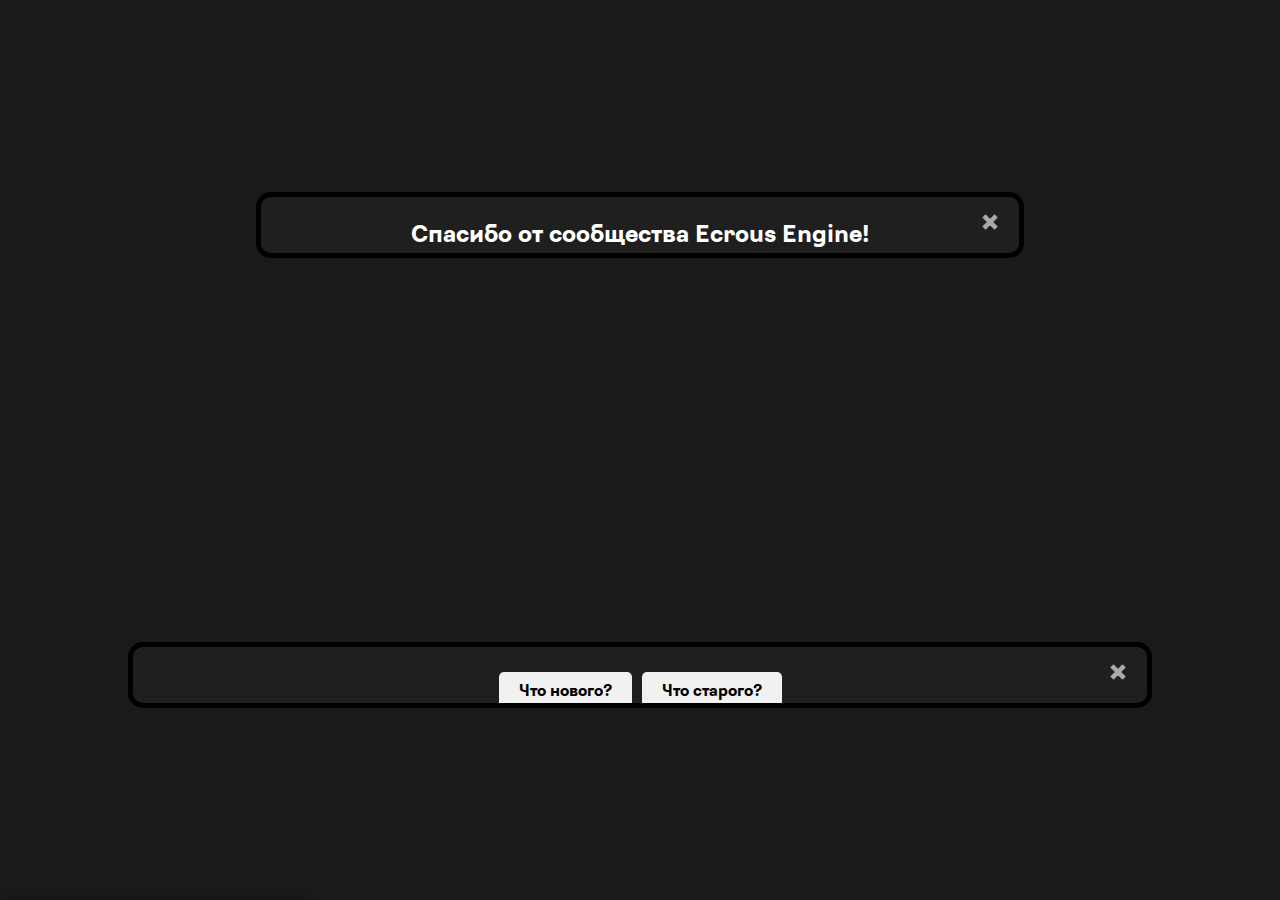
==== commit ace8a598: "Add files via upload" ====
--- a/index.html
+++ b/index.html
@@ -3,49 +3,83 @@
 <head>
     <meta charset="UTF-8">
     <meta name="viewport" content="width=device-width, initial-scale=1.0">
-    <title>Menu</title>
-    <link rel="stylesheet" href="styles.css" id="themeStylesheet">
-    <link rel="icon" href="sprites/app.png" type="image/png">
+    <title>Ecrous Engine</title>
+    <script src="https://cdn.emailjs.com/dist/email.min.js"></script>
+    <script src="html/loading.js"></script>
+    <link rel="stylesheet" href="styles.css" id="Stylesheet">
+    <link rel="stylesheet" href="styles/fonts.css" id="FontsStylesheet">
+    <link rel="stylesheet" href="styles/themes.css" id="ThemesStylesheet">
+    <link rel="stylesheet" href="styles/loading.css" id="LoadingStylesheet">
+    <link rel="stylesheet" href="styles/menu.css" id="MenuStylesheet">
+    <link rel="stylesheet" href="styles/news.css" id="NewsStylesheet">
+    <link rel="stylesheet" href="styles/settings.css" id="SettingsStylesheet">
+    <link rel="stylesheet" href="styles/Commynity/Commynity.css" id="CommynityStylesheet">
+    <link rel="stylesheet" href="styles/Commynity/Commynity_Projects/CommynityProject1.css" id="CommynityProj1Stylesheet">
+    <link rel="stylesheet" href="styles/Profile/profile.css" id="ProfileStylesheet">
+    <link rel="stylesheet" href="styles/Profile/profileInput.css" id="ProfileInputStylesheet">
+    <link rel="stylesheet" href="styles/promocodes.css" id="PromocodesStylesheet">
+    <link rel="stylesheet" href="styles/MyProjects.css" id="MyProjectsStylesheet">
+    <link rel="stylesheet" href="styles/library.css" id="LibraryStylesheet">
+    <link rel="stylesheet" href="styles/achivements.css" id="AchivementsStylesheet">
+    <link rel="stylesheet" href="styles/tutorials.css" id="TutorialsStylesheet">
+    <link rel="stylesheet" href="styles/PlusEcrCoin.css" id="Stylesheet">
+    <link rel="stylesheet" href="styles/.css" id="Stylesheet">
+    <link rel="icon" href="sprites/app.jpg" type="image/png">
 </head>
 <body>
-
-    <!-- Элемент загрузки -->
-    <div id="loader" class="loader">
-        <div class="loader-content">
-        <img src="sprites/app.png" alt="Ecrous Engine" class="engine-image">
-        <h1>Загружаем Ecrous Engine...</h1>
-        <p>Не переживайте, все готово будет через пару секунд!</p>
-    </div>
-    <div class="spinner"></div>
-    </div>
-
-    <!-- Соцсети в левом нижнем углу, выводим их в начале страницы -->
+    <!-- Соцсети в левом нижнем углу -->
     <div class="social-links">
         <a href="https://www.youtube.com/@EcrousEngine" target="_blank">
             <img src="sprites/youtube.png" alt="YouTube">
         </a>
-        <a href="https://t.me/EcrousEngine" target="_blank">
+        <a href="tg://ecrousengine" target="_blank">
             <img src="sprites/telegram.png" alt="Telegram">
         </a>
         <a href="https://boosty.to/ecrousengine3/donate" target="_blank">
             <img src="sprites/boosty.png" alt="Boosty">
         </a>
+        <a href="https://discord.gg/m6XzdxBrHf" target="_blank">
+            <img src="sprites/Discord.jpg" alt="Discord">
+        </a>
     </div>
 
     <div class="title">Ecrous Engine</div>
     <div class="side-panel">
-        <button class="menu-button" onclick="openMyProjects()">Мои Проекты</button>
-        <button class="menu-button" onclick="openCommunity()">Комьюнити</button>
-        <button class="menu-button" onclick="openProfile()">Профиль</button>
-        <button class="menu-button" onclick="openSettings()">Настройки</button>
-        <button id="News" class="menu-button">Новости</button>
-        <button id="myBtn" class="menu-button">Благодарности</button>
-        <div class="build-info">24.11.2024 Special Release</div>
+        <button class="menu-button" onclick="openMyProjects()" data-translate="myProjects">Мои Проекты</button>
+        <button class="menu-button" onclick="openCommunity()" data-translate="xStore">XStore</button>
+        <button class="menu-button" data-translate="blackStore">BlackStoreRu</button>
+        <button class="menu-button" onclick="openProfile()" data-translate="profile">Профиль</button>
+        <button id="myBtn" class="menu-button" data-translate="thanks">Благодарности</button>
+        <div class="build-info" data-translate="buildInfo">ECX 2025.05.03</div>
+    </div>
+
+    <div class="ButtonsMenuSmall">
+        <a href="#" onclick="openPromoCodes(event)">
+            <img src="sprites/PromoCodes.png" alt="PromoCodes">
+        </a>
+        <a href="#" onclick="openTutorials(event)">
+            <img src="sprites/Tutorials.png" alt="Tutorials">
+        </a>
+        <a href="#" onclick="openTabby(event)">
+            <img src="sprites/Tabby.png" alt="Tabby">
+        </a>
+        <a href="#" onclick="openAchivements(event)">
+            <img src="sprites/Achivements.png" alt="Achivements">
+        </a>
+        <a href="#" onclick="showNewsContent(event)">
+            <img src="sprites/News.png" alt="News">
+        </a>
+        <a href="#" onclick="openSettings(event)">
+            <img src="sprites/Options.png" alt="Options">
+        </a>
+        <a href="#" onclick="openMore(event)">
+            <img src="sprites/More.png" alt="Options">
+        </a>
     </div>
     
     <div class="center-container">
         <img src="sprites/coffie.png" alt="Your Image" class="center-image">
-        <div class="center-text">
+        <div class="center-text" data-translate="centerText">
             Похоже, у вас еще нет проектов.
             <br>Создайте новый или импортируйте!
         </div>
@@ -53,19 +87,19 @@
 
     <div class="modal-content" id="myModal">
         <span class="close">&times;</span>
-        <div class="thank-you">Спасибо от сообщества Ecrous Engine!</div>
+        <div class="thank-you" data-translate="ThanksCommunity">Спасибо от сообщества Ecrous Engine!</div>
         <ul class="modal-menu">
-            <li><a href="javascript:void(0);" onclick="openSection('authors')">Авторы</a></li>
-            <li><a href="javascript:void(0);" onclick="openSection('donors')">Доноры</a></li>
-            <li><a href="javascript:void(0);" onclick="openSection('license')">Лицензия</a></li>
-            <li><a href="javascript:void(0);" onclick="openSection('happy_dirsday')">ДР!</a></li>
-            <li><a href="javascript:void(0);" onclick="openSection('happy_dirsday_end')">Прошедшие ДР</a></li>
+            <li><a href="javascript:void(0);" onclick="openSection('authors')" data-translate="Autors">Авторы</a></li>
+            <li><a href="javascript:void(0);" onclick="openSection('donors')" data-translate="Donors">Доноры</a></li>
+            <li><a href="javascript:void(0);" onclick="openSection('license')" data-translate="License">Лицензия</a></li>
+            <li><a href="javascript:void(0);" onclick="openSection('happy_dirsday')" data-translate="HappyBirsday">ДР!</a></li>
+            <li><a href="javascript:void(0);" onclick="openSection('happy_dirsday_end')" data-translate="HappyBirsdayEnd">Прошедшие ДР</a></li>
         </ul>
 
         <!-- Разделы с текстом -->
         <div id="authors" class="section" style="display:none;">
-            <h3>Авторы</h3>
-            <p>Даниил Домашнев</p>
+            <h3 data-translate="Autors">Авторы</h3>
+            <p data-translate="DaniilDomashnev">Даниил Домашнев</p>
         </div>
 
         <div id="donors" class="section" style="display:none;">
@@ -108,22 +142,53 @@
         </div>
 
         <div id="license" class="section" style="display:none;">
-            <h3>Лицензия</h3>
-            <p>Информация о лицензии, под которой распространяется проект.</p>
+            <h3 data-translate="License">Лицензия 🚀</h3>
+            <p><br>Лицензионное соглашение для Ecrous Engine v1.0<br><br>
+            1. Общие положения 📋<br><br>
+            Данное лицензионное соглашение регулирует использование Ecrous Engine (далее — "Движок"), разработанного Данилом Домажневым.<br>
+            Используя Движок, вы соглашаетесь с условиями настоящей лицензии. ✅<br><br>
+            2. Бесплатное использование 💸<br><br>
+            Ecrous Engine может использоваться бесплатно для разработки игр, приложений и других проектов.<br>
+            Пользователь имеет право зарабатывать деньги 💵 на проектах, созданных с помощью Движка, включая продажу игр 🎮 и монетизацию через рекламу 📢.<br><br>
+            3. Подписки 🏷️<br><br>
+            Ecrous Engine предлагает дополнительные подписки (Pro, Students и другие), которые предоставляют расширенные функции и преимущества. 💼<br>
+            Пользователь не имеет права:<br>
+            🚫 Продавать подписки или передавать их третьим лицам.<br>
+            🚫 Незаконно активировать или обходить платные функции подписок.<br><br>
+            4. Ограничения 🔒<br><br>
+            Пользователь не имеет права:<br>
+            🚫 Изменять исходный код, дизайн или интерфейс самого Движка.<br>
+            🚫 Ломать, декомпилировать или модифицировать Движок с целью получения несанкционированного доступа к функциям.<br>
+            🚫 Распространять модифицированные версии Движка.<br><br>
+            5. Плагины 🔌<br><br>
+            Пользователи могут создавать и использовать собственные плагины для Движка. 🎉<br>
+            Плагины не должны нарушать работу Движка или других пользователей. ⚠️<br><br>
+            6. Авторские права ©️<br><br>
+            Ecrous Engine является интеллектуальной собственностью Данила Домажнева. Все права защищены. 🛡️<br>
+            Логотип, интерфейс, иконки и другие элементы Движка являются его неотъемлемой частью и не могут быть использованы без разрешения автора. 🖌️<br><br>
+            7. Отказ от ответственности ⚠️<br><br>
+            Движок предоставляется "как есть". Автор не несет ответственности за возможный ущерб, вызванный использованием Движка. ⚡<br>
+            Автор не гарантирует, что Движок будет работать без сбоев или ошибок. 🛠️<br><br>
+            8. Нарушение условий ⛔<br><br>
+            В случае нарушения условий лицензии автор оставляет за собой право<br>
+            ограничить доступ к функциям Движка, подпискам и другим услугам. 🔐
+            </p>
         </div>
 
         <div id="happy_dirsday" class="section" style="display:none;">
             <h3>ДР!</h3>
-            <p><br>Поздравляем с днем рождения FingerGD 2.2! 24.11</p>
+            <p><br>Здесь ничего нет :(</p>
         </div>
 
         <div id="happy_dirsday_end" class="section" style="display:none;">
             <h3>Прошедшие дни рождения сотрудников</h3>
             <p><br>Prodemo70 31.07</p>
             <p><br>Вася 11.07</p>
-        </div>
-    </div>
-
+            <p><br>FingerDG2.2 24.11</p>
+        </div>
+    </div>
+
+    <!-- News -->
     <div class="news-content" id="myModalNews">
         <span class="closeNews">&times;</span>
         <div class="news-menu">
@@ -134,7 +199,9 @@
         <div id="newNews" class="news-section">
             <div class="NewsText">Что нового?</div>
             <div class="NewsImages">
-                <img src="sprites/Group 4.png" alt="Изображение 4" class="news-image">
+                <img src="sprites/Group 5.pn" alt="Изображение 5" class="news-image">
+                <img src="sprites/Group 6.pn" alt="Изображение 6" class="news-image">
+                <img src="sprites/Group 7.pn" alt="Изображение 7" class="news-image">
             </div>
         </div>
 
@@ -152,96 +219,129 @@
         <button class="close-settings" onclick="closeSettings()">
             <img src="sprites/close.png" alt="Закрыть">
         </button>
-        <h1 class="titleSettings">Настройки</h1>
+        <h1 class="titleSettings" data-translate="Settings">Настройки</h1>
         <div class="settings-content">
 
             <!-- Заголовок -->
-            <div class="titleSettings">Настройки</div>
-
-            <div class="Settings-Build-info">Ecrous Engine 24.11.2024 Special Release</div>
+            <div class="titleSettings" data-translate="Settings">Настройки</div>
+
+            <div class="Settings-Build-info">Ecrous Engine Build ECX 2025.05.03</div>
 
             <div class="settings-containerr">
                 <div class="settingg">
-                    <label for="file-path">Путь к сборке:</label>
-                    <input type="text" id="file-path" placeholder="Путь...">
+                    <label for="file-path" data-translate="FilePath">Путь к сборке:</label>
+                    <input type="text" id="file-path" placeholder="Путь..." readonly>
+                    <button id="browse-btn" data-translate="Review">Обзор</button>
                 </div>
 
                 <div class="setting">
-                    <label for="gravity">Гравитация:</label>
+                    <label for="gravity" data-translate="Gravity">Гравитация:</label>
                     <input type="number" id="gravity" value="9.81" step="0.1">
                 </div>
 
-                <div class="setting">
+                <!-- <div class="setting">
                     <label for="SystemColision">Система коллизий:</label>
                     <select id="SystemColision">
                         <option value="AABB" selected>AABB</option>
                         <option value="SAT">SAT</option>
                     </select>
-                </div>
-
-                <div class="setting">
+                </div> -->
+
+                <!-- <div class="setting">
                     <label for="Rendering">Рендеринг:</label>
+                    <label for="Rendering">Select Rendering API:</label>
                     <select id="Rendering">
-                        <option value="OpenGL 1.3">OpenGL 1.3</option>
-                        <option value="OpenGL SE">OpenGL SE</option>
-                        <option value="OpenGL 2.1" selected>OpenGL 2.1</option>
-                        <option value="OpenGL 3.3">OpenGL 3.3</option>
-                        <option value="OpenGL 4.6">OpenGL 4.6</option>
-                        <option value="Vulkan 1.0">Vulkan 1.0</option>
-                        <option value="Vulkan 1.1">Vulkan 1.1</option>
-                        <option value="Vulkan 1.2">Vulkan 1.2</option>
-                        <option value="Vulkan 1.3">Vulkan 1.3</option>>
-                        <option value="DirectX 1.0">DirectX 1.0</option>
-                        <option value="DirectX 2.0">DirectX 2.0</option>
-                        <option value="DirectX 3.0">DirectX 3.0</option>
-                        <option value="DirectX 5.0">DirectX 5.0</option>
-                        <option value="DirectX 6.0">DirectX 6.0</option>
-                        <option value="DirectX 7.0">DirectX 7.0</option>
-                        <option value="DirectX 8.0">DirectX 8.0</option>
-                        <option value="DirectX 9.0">DirectX 9.0</option>
-                        <option value="DirectX 10.0">DirectX 10.0</option>
-                        <option value="DirectX 10.1">DirectX 10.1</option>
-                        <option value="DirectX 11.0">DirectX 11.0</option>
-                        <option value="DirectX 11.1">DirectX 11.1</option>
-                        <option value="DirectX 11.2">DirectX 11.2</option>
-                        <option value="DirectX 12">DirectX 12</option>
-                        <option value="DirectX 12.1">DirectX 12.1</option>
-                        <option value="DirectX 12 Ultimate">DirectX 12 Ultimate</option>
-                    </select>
-                </div>
-
-                <div class="setting">
-                    <label for="Rendering">Платформа для сборки:</label>
-                    <select id="Rendering">
+                        <optgroup label="OpenGL">
+                            <option value="OpenGL 1.3" title="Legacy OpenGL version">OpenGL 1.3</option>
+                            <option value="OpenGL SE" title="Optimized for embedded systems">OpenGL SE</option>
+                            <option value="OpenGL 2.1" selected title="Widely supported">OpenGL 2.1</option>
+                            <option value="OpenGL 3.3" title="Modern OpenGL version">OpenGL 3.3</option>
+                            <option value="OpenGL 4.6" title="Latest OpenGL version">OpenGL 4.6</option>
+                        </optgroup>
+                        <optgroup label="Vulkan">
+                            <option value="Vulkan 1.0" title="First Vulkan release">Vulkan 1.0</option>
+                            <option value="Vulkan 1.1" title="Improved performance">Vulkan 1.1</option>
+                            <option value="Vulkan 1.2" title="Additional extensions">Vulkan 1.2</option>
+                            <option value="Vulkan 1.3" title="Most recent Vulkan release">Vulkan 1.3</option>
+                        </optgroup>
+                        <optgroup label="DirectX">
+                            <option value="DirectX 9.0" title="Legacy DirectX version">DirectX 9.0</option>
+                            <option value="DirectX 10.0" title="Improved graphics support">DirectX 10.0</option>
+                            <option value="DirectX 11.0" title="Widely supported version">DirectX 11.0</option>
+                            <option value="DirectX 12" title="Latest DirectX version">DirectX 12</option>
+                            <option value="DirectX 12 Ultimate" title="Supports ray tracing">DirectX 12 Ultimate</option>
+                        </optgroup>
+                        <optgroup label="Metal">
+                            <option value="Metal 1.0" title="For Apple devices">Metal 1.0</option>
+                            <option value="Metal 2.0" title="Improved Apple graphics API">Metal 2.0</option>
+                        </optgroup>
+                        <optgroup label="Other">
+                            <option value="Software Rendering" title="CPU-based rendering">Software Rendering</option>
+                            <option value="WebGPU" title="Modern web graphics API">WebGPU</option>
+                        </optgroup>
+                    </select>
+
+                    <label for="AntiAliasing">Anti-Aliasing:</label>
+                    <select id="AntiAliasing">
+                        <option value="None">None</option>
+                        <option value="2x">2x</option>
+                        <option value="4x">4x</option>
+                        <option value="8x">8x</option>
+                    </select>
+                </div> -->
+
+                <!-- <div class="setting">
+                    <label for="Platform">Платформа для сборки:</label>
+                    <select id="Platform">
                         <option value="Android" selected>Android</option>
                         <option value="Windows">Windows</option>
                         <option value="IOS">IOS</option>
                         <option value="MacOS">MacOS</option>
                     </select>
-                </div>
+                </div> -->
+
+                <!-- <div class="setting">
+                    <label for="Efficiency">Производительность:</label>
+                    <select id="Efficiency">
+                        <option value="Efficiency">Производительность</option>
+                        <option value="Graphyc" selected>Графика</option>
+                    </select>
+                </div> -->
 
                 <div class="setting">
-                    <label for="ThemEditor">Тема редактора:</label>
+                    <label for="ThemEditor" data-translate="ThemEditor">Тема редактора:</label>
                     <select id="ThemEditor">
-                        <option value="Black" selected>Тёмная</option>
-                        <option value="White">Светлая</option>
-                    </select>
-                </div>
+                        <option value="Black" data-translate="ThemBlack" selected>Тёмная</option>
+                        <option value="White" data-translate="ThemWhite">Светлая</option>
+                    </select>
+                </div>                
 
                 <div class="setting">
-                    <label for="language">Язык:</label>
+                    <label for="language" data-translate="labelLanguage">Язык:</label>
                     <select id="language">
-                        <option value="ru" selected>Русский</option>
-                        <option value="en">Английский</option>
-                        <!--<option value="uk">Украинский</option>
-                        <option value="kz">Казахский</option>
-                        <option value="by">Белорусский</option>
-                        <option value="pl">Польский</option>
-                        <option value="pt-br">Бразильский</option>
-                        <option value="ko">Корейский</option>
-                        <option value="zh">Китайский</option>
-                        <option value="de">Немецкий</option>-->
-                    </select>
+                        <option value="ru" data-translate="russian" selected>Русский</option>
+                        <option value="en" data-translate="english">Английский</option>
+                        <option value="uk" data-translate="ukraine">Украинский</option>
+                        <option value="kz" data-translate="kazak">Казахский</option>
+                        <option value="pl" data-translate="polski">Польский</option>
+                        <option value="es" data-translate="espano">Испанский</option>
+                        <option value="de" data-translate="deutsch">Немецский</option>
+                    </select>
+                </div>
+
+                <div class="setting">
+                    <label for="fonts" data-translate="labelfonts">Шрифт:</label>
+                    <select id="fonts">
+                        <option value="classic" data-translate="standart" selected>Стандарт</option>
+                        <option value="CustomFont3">AndroCode</option>
+                        <option value="SelectCustom" data-translate="SelectCustom">Выбрать свой...</option>
+                    </select>
+                    <input type="file" id="customFontFile" accept=".ttf,.otf,.woff,.woff2" style="display: none;">
+                </div>
+
+                <!-- ✅ Подсказка -->
+                <div id="fontAlert" style="display: none; color: red; font-size: 14px; margin-top: 5px;">
+                    Чтобы стандартный шрифт применился, перезагрузите страницу...
                 </div>
             </div>
         </div>
@@ -252,7 +352,7 @@
         <button class="close-Community" onclick="closeCommunity()">
             <img src="sprites/close.png" alt="Закрыть">
         </button>
-        <h1 class="titleCommunity">Комьюнити</h1>
+        <h1 class="titleCommunity" data-translate="Commynity">Комьюнити</h1>
         <div class="Community-content">
             <!--Проекты!-->
             <button class="Project1" onclick="openCommunityProj1()"></button>
@@ -270,6 +370,10 @@
             <div class="Project13"></div>
             <div class="Project14"></div>
             <div class="Project15"></div>
+
+            <!-- Buttons -->
+            <div class="profileIcon"></div>
+            <div class="upload"></div>
         </div>
     </div>
 
@@ -287,16 +391,88 @@
         </div>
     </div>
 
+    <!-- CommunityUploadProject -->
+    <div id="CommunityUploadProjectPanel" class="CommunityUploadProject-panel" style="display: none;">
+        <button class="close-CommunityUploadProject" onclick="closeCommunityUploadProject()">
+            <img src="sprites/close.png" alt="Закрыть">
+        </button>
+        <h1 class="titleCommunityUploadProject">Библиотека</h1>
+        <div class="CommunityUploadProject-content">
+        </div>
+    </div>
+
     <!-- Profile -->
     <div id="ProfilePanel" class="Profile-panel" style="display: none;">
         <button class="close-Profile" onclick="closeProfile()">
             <img src="sprites/close.png" alt="Закрыть">
         </button>
-        <h1 class="titleProfile">Профиль</h1>
+        <h1 class="titleProfile" data-translate="Profile">Профиль</h1>
         <div class="Profile-content">
             <div class="circle"></div>
-        <div class="username" id="username"></div>
-        </div>
+            <div class="username" id="username"></div>
+            <a href="#" onclick="openProfileInput(event)" class="styled-button" data-translate="OpenProfile">Сменить имя</a>
+            <div class="EcrCoin">
+                <div class="coin-counter">0</div>
+                <img src="sprites/EcrCoin.png" alt="Монета" />
+            </div>
+
+            <div id="timeSpent">
+                <span id="days">00</span>:<span id="hours">00</span>:<span id="minutes">00</span>:<span id="seconds">00</span>:<span id="milliseconds">00</span>
+            </div>
+        </div>
+    </div>
+
+    <!-- Profile Input -->
+    <div id="ProfileInputPanel" class="ProfileInput-panel" style="display: none;">
+        <button class="close-ProfileInput" onclick="closeProfileInput()">
+            <img src="sprites/close.png" alt="Закрыть">
+        </button>
+        <h1 class="titleProfileInput">Введите новое имя</h1>
+        <div class="ProfileInput-content">
+            <div class="center-container-profile">
+                <input type="text" class="styled-input-prof" placeholder="Введите текст...">
+            </div>
+            <button class="save-username-btn">Сохранить</button>
+        </div>
+    </div>
+
+    <!-- PromoCodes -->
+    <div id="PromoCodesPanel" class="PromoCodes-panel" style="display: none;">
+        <button class="close-PromoCodes" onclick="closePromoCodes()">
+            <img src="sprites/close.png" alt="Закрыть">
+        </button>
+        <h1 class="titlePromoCodes" data-translate="Promocodes">Промокоды</h1>
+        <div class="PromoCodes-content">
+            <div class="promo-code">
+                <input type="text" class="promo-input" data-translate="InputPromocode" placeholder="Введите промокод" />
+                <button class="apply-promo" data-translate="ApplyPromocode">Применить промокод</button>
+            </div>
+        </div>
+    </div>
+
+    <!-- Achivements -->
+    <div id="AchivementsPanel" class="Achivements-panel" style="display: none;">
+        <button class="close-Achivements" onclick="closeAchivements()">
+            <img src="sprites/close.png" alt="Закрыть">
+        </button>
+        <h1 class="titleAchivements">Достижения</h1>
+        <div class="Achivements-content">
+            <div id="achievements">
+                <!-- Достижение "Начало" -->
+                <div class="achievement" id="achievement1">
+                    <span class="Ach1title">Начало</span>
+                    <span class="status">🔒 Заблокировано</span>
+                </div>
+
+                <!-- Кнопка сброса достижений -->
+                <button id="reset-button">Сбросить достижения</button>
+            </div>
+        </div>
+    </div>
+
+    <!-- Уведомление о получении достижения -->
+    <div id="notification" class="notification hidden">
+        🎉 Поздравляем! Вы получили достижение: <span id="notification-text"></span>
     </div>
 
     <!-- Мои проекты -->
@@ -304,7 +480,7 @@
         <button class="close-MyProjects" onclick="closeMyProjects()">
             <img src="sprites/close.png" alt="Закрыть">
         </button>
-        <h1 class="titleMyProjects">Мои Проекты</h1>
+        <h1 class="titleMyProjects" data-translate="MyProjects">Мои Проекты</h1>
         <div class="MyProjects-content">
             <!-- Кнопки -->
             <img src="sprites/plus.png" class="plus-button" alt="Добавить">
@@ -318,196 +494,44 @@
                 <div class="modals-content">
                     <h2>Введите название проекта</h2>
                     <input type="text" id="projectName" placeholder="Название проекта">
-                    <label for="platformSelect">Выберите платформу:</label>
-                    <select id="platformSelect">
-                        <option value="Android">Android</option>
-                        <option value="iOS">iOS</option>
-                        <option value="Windows">Windows</option>
-                        <option value="MacOS">MacOS</option>
-                    </select>
                     <button id="submitProject">Готово</button>
                 </div>
             </div>
         </div>
     </div>
 
-    <!-- Редактор -->
-    <div id="EditorPanel" class="Editor-panel" style="display: none;">
-        <button class="close-Editor" onclick="closeEditor()">
-            <img src="sprites/close.png" alt="Закрыть">
-        </button>
-        <h1 class="titleEditor">Имя Проекта</h1>
-        <div class="Editor-content">
-            <!-- Контейнер для кнопок -->
-            <div class="button-container">
-                <button class="button button1" onclick="openScriptings()">
-                    <img src="sprites/IconsE/script.png" alt="Скрипты" class="button-icon">
-                    <span class="button-text">Скрипты</span>
-                </button>
-                <button class="button button2" onclick="openResources()">
-                    <img src="sprites/IconsE/resources.png" alt="Ресурсы" class="button-icon">
-                    <span class="button-text">Ресурсы</span>
-                </button>
-                <div class="button button3">
-                    <a href="Library/lib.html" class="text">
-                        <img src="sprites/IconsE/lib.png" alt="Библиотеки" class="button-icon">
-                        Библиотеки
-                    </a>
-                </div>
-                <div class="button button4">
-                    <a href="Options/options.html" class="text">
-                        <img src="sprites/IconsE/settings.png" alt="Настройки" class="button-icon">
-                        Настройки
-                    </a>
-                </div>
-                <div class="button button5">
-                    <a href="builds/build.html" class="text">
-                        <img src="sprites/IconsE/build.png" alt="Сборка" class="button-icon">
-                        Сборка
-                    </a>
-                </div>
-            </div>
-
-            <div class="button run">
-                <a href="#">
-                    <img src="sprites/run 1.png" alt="Run Button" />
-                </a>
-            </div>
-        </div>
-    </div>
-
-    <!-- Scriptings -->
-    <div id="ScriptingsPanel" class="Scriptings-panel" style="display: none;">
-        <button class="close-Scriptings" onclick="closeScriptings()">
-            <img src="sprites/close.png" alt="Закрыть">
-        </button>
-        <div class="Scriptings-content">
-            <h1 class="titleScriptings">Управление Скриптами</h1>
-
-            <!-- Кнопки плюс и импорт -->
-            <img src="sprites/plus.png" class="plus-button-script" alt="Добавить">
-            <img src="sprites/import.png" class="import-button-script" alt="Импорт">
-
-            <!-- Контейнер для списка скриптов -->
-            <div class="script-list" id="scriptList"></div>
-
-            <!-- Модальное окно для добавления скрипта -->
-            <div class="modalscript" id="scriptModal">
-                <div class="modalscript-content">
-                    <h2>Введите название скрипта</h2>
-                    <input type="text" id="scriptName" placeholder="Название Скрипта">
-                    <select id="languageSelect">
-                        <option value="visual">Визуальное Программирование</option>
-                        <option value="python">Python</option>
-                        <option value="java">Java</option>
-                        <option value="lua">Lua</option>
-                        <option value="html">Html</option>
-                        <option value="css">CSS</option>
-                        <option value="js">JavaScript</option>
-                        <option value="csharp">C#</option>
-                        <option value="cpp">C++</option>
-                        <option value="php">PHP</option>
-                        <option value="slashscript">SlashScript</option>
-                        <option value="nexlang">NexLang</option>
-                        <option value="jpsscript">JPScript</option>
-                    </select>
-                    <button id="submitScript">Готово</button>
-                </div>
-            </div>
-        </div>
-    </div>
-
-    <!-- Resources -->
-    <div id="ResourcesPanel" class="Resources-panel" style="display: none;">
-        <button class="close-Resources" onclick="closeResources()">
-            <img src="sprites/close.png" alt="Закрыть">
-        </button>
-        <h1 class="titleResources">Ресурсы</h1>
-        <div class="Resources-content">
-            <!-- Контейнер для кнопок -->
-            <div class="Resourcesbutton-container">
-                <button class="button button1Resources" onclick="openPictures()">
-                    <img src="sprites/RIcons/pictures.png" alt="Картинки" class="button-icon">
-                    <span class="button-text">Картинки</span>
-                </button>
-                <button class="button button2Resources" onclick="openMusics()">
-                    <img src="sprites/RIcons/musics.png" alt="Музыка" class="button-icon">
-                    <span class="button-text">Музыка</span>
-                </button>
-                <button class="button button3Resources" onclick="openVideo()">
-                    <img src="sprites/RIcons/video.png" alt="Видео" class="button-icon">
-                    <span class="button-text">Видео</span>
-                </button>
-                <button class="button button4Resources" onclick="openGIF()">
-                    <img src="sprites/RIcons/GIF.png" alt="GIF" class="button-icon">
-                    <span class="button-text">GIF</span>
-                </button>
-                <button class="button button5Resources" onclick="openanimations()">
-                    <img src="sprites/RIcons/animations.png" alt="Анимации" class="button-icon">
-                    <span class="button-text">Анимации</span>
-                </button>
-                <button class="button button6Resources" onclick="openfonts()">
-                    <img src="sprites/RIcons/fonts.png" alt="Шрифты" class="button-icon">
-                    <span class="button-text">Шрифты</span>
-                </button>
-                <button class="button button7Resources" onclick="opentextures()">
-                    <img src="sprites/RIcons/textures.png" alt="Текстуры" class="button-icon">
-                    <span class="button-text">Текстуры</span>
-                </button>
-                <button class="button button8Resources" onclick="open3DModels()">
-                    <img src="sprites/RIcons/3D.png" alt="3D" class="button-icon">
-                    <span class="button-text">3D Модели</span>
-                </button>
-            </div>
-        </div>
-    </div>
-
-    <!-- VisualScript -->
-    <div id="VisualScriptPanel" class="VisualScript-panel" style="display: none;">
-        <button class="close-VisualScript" onclick="closeVisualScript()">
-            <img src="sprites/close.png" alt="Закрыть">
-        </button>
-        <h1 class="titleVisualScript">Имя Скрипта</h1>
-        <div class="VisualScript-content">
-            <div class="side-panel-VisualScript">
-                <div class="VisualScriptContainer">
-                    <!-- Раздел "События" -->
-                    <div class="VisualScriptSection">
-                        <h2 class="VisualScriptSectionTitle">События</h2>
-                        <button class="VisualScriptButton VisualScriptOrange">При старте</button>
-                        <button class="VisualScriptButton VisualScriptOrange">Создать функцию</button>
-                        <button class="VisualScriptButton VisualScriptOrange">Создать функцию с параметрами</button>
-                        <button class="VisualScriptButton VisualScriptOrange">Пока условие истинно</button>
-                        <button class="VisualScriptButton VisualScriptOrange">Когда значение переменной изменится</button>
-                        <button class="VisualScriptButton VisualScriptOrange">Палец Прикосается к объекту</button>
-                        <button class="VisualScriptButton VisualScriptOrange">Палец отпускает объект</button>
-                    </div>
-
-                    <!-- Раздел "Данные & Текст" -->
-                    <div class="VisualScriptSection">
-                        <h2 class="VisualScriptSectionTitle">Данные & Текст</h2>
-                        <button class="VisualScriptButton VisualScriptYellow">Установить значение переменной</button>
-                        <button class="VisualScriptButton VisualScriptYellow">Добавить значение к переменной</button>
-                        <button class="VisualScriptButton VisualScriptYellow">Создать Текст</button>
-                    </div>
-
-                    <!-- Раздел "Физика" -->
-                    <div class="VisualScriptSection">
-                        <h2 class="VisualScriptSectionTitle">Физика</h2>
-                        <button class="VisualScriptButton VisualScriptPurple">Установить физическое тело объекта</button>
-                        <button class="VisualScriptButton VisualScriptPurple">Удалить физическое тело объекта</button>
-                        <button class="VisualScriptButton VisualScriptPurple">Установить тип объекта</button>
-                    </div>
-                </div>
-            </div>
-        </div>
-        <div class="runVSScript">
-            <a href="#">
-                <img src="sprites/run 1.png" alt="Run Button" />
-            </a>
-        </div>
-    </div>
-
+    <!-- Tutorials -->
+    <div id="TutorialsPanel" class="Tutorials-panel" style="display: none;">
+        <button class="close-Tutorials" onclick="closeTutorials()">
+            <img src="sprites/close.png" alt="Закрыть">
+        </button>
+        <h1 class="titleTutorials">Туториалы & Обучение</h1>
+        <div class="Tutorials-content">
+        </div>
+    </div>
+
+    <div id="plus-container">
+        <img src="sprites/PlusECRCoin.png" alt="PlusECRCoin">
+    </div>
+
+    <!-- JavaScript -->
+    <script src="scripts/loading.js"></script>
     <script src="script.js"></script>
+    <script src="scripts/achivements.js"></script>
+    <script src="scripts/transcript.js"></script>
+    <script src="scripts/themes.js"></script>
+    <script src="scripts/library.js"></script>
+    <script src="scripts/promocodes.js"></script>
+    <script src="scripts/tutorials.js"></script>
+    <script src="scripts/news.js"></script>
+    <script src="scripts/settings.js"></script>
+    <script src="scripts/editor.js"></script>
+    <script src="scripts/Community.js"></script>
+    <script src="scripts/Commynity_Projects/CommynityProject1.js"></script>
+    <script src="scripts/Profile/profile.js"></script>
+    <script src="scripts/Profile/profile_input.js"></script>
+    <script src="scripts/MyProjects.js"></script>
+    <script src="scripts/selectFont.js"></script>
+    <script src="scripts/PlusEcrCoin.js"></script>
 </body>
 </html>
--- a/styles.css
+++ b/styles.css
@@ -1,15 +1,3 @@
-/* Первый шрифт */
-@font-face {
-    font-family: 'CustomFont';
-    src: url('fonts/font.otf') format('opentype');
-}
-
-/* Второй шрифт */
-@font-face {
-    font-family: 'CustomFont2';
-    src: url('fonts/Khand-Bold.ttf') format('opentype');
-}
-
 * {
     margin: 0;
     padding: 0;
@@ -30,2262 +18,3 @@
     flex-direction: column;
     transition: background 0.3s ease, color 0.3s ease;
 }
-
-/* Стили для загрузки */
-.loader {
-  position: fixed;
-  top: 0;
-  left: 0;
-  width: 100%;
-  height: 100%;
-  background-color: rgba(255, 255, 255, 0.7);
-  display: flex;
-  justify-content: center;
-  align-items: center;
-  flex-direction: column;
-  text-align: center;
-  z-index: 9999;
-}
-
-.engine-image {
-  max-width: 200px;
-  height: auto;
-  margin-bottom: 20px;
-}
-
-.loader-content {
-  margin-bottom: 20px;
-}
-
-.loader-content h1 {
-  font-size: 2.5em;
-  color: #3498db;
-  margin-bottom: 10px;
-}
-
-.loader-content p {
-  font-size: 1.2em;
-  color: #333;
-}
-
-.spinner {
-  border: 8px solid #f3f3f3;
-  border-top: 8px solid #3498db;
-  border-radius: 50%;
-  width: 50px;
-  height: 50px;
-  animation: spin 2s linear infinite;
-}
-
-@keyframes spin {
-  0% { transform: rotate(0deg); }
-  100% { transform: rotate(360deg); }
-}
-
-.title {
-    position: absolute;
-    top: 25px;
-    text-align: center;
-    width: 100%;
-    font-size: 75px;
-    opacity: 0;
-    font-weight: bold;
-    font-family: 'CustomFont2', sans-serif; /* Если шрифт установлен в системе */
-    animation: fadeInTitle 2s ease-in-out forwards;
-}
-
-.center-container {
-    position: fixed;
-    top: 50%;
-    left: 50%;
-    transform: translate(-50%, -50%);
-    text-align: center;
-}
-
-.center-image {
-    width: 100px; /* Размер картинки */
-    height: auto;
-    margin-bottom: 20px; /* Отступ между картинкой и текстом */
-    opacity: 0; /* Начальная невидимость */
-    animation: fadeInImage 2s ease-in-out forwards; /* Анимация появления картинки */
-}
-
-.center-text {
-    font-size: 24px;
-    color: white;
-    font-weight: bold;
-    opacity: 0; /* Начальная невидимость */
-    animation: fadeInText 2s ease-in-out forwards; /* Анимация появления текста */
-    margin-top: 20px; /* Дополнительное смещение вниз */
-}
-
-@keyframes fadeInImage {
-    from {
-        opacity: 0;
-        transform: translateY(-20px); /* Картинка начинает чуть выше */
-    }
-    to {
-        opacity: 1;
-        transform: translateY(0); /* Картинка появляется в центре */
-    }
-}
-
-@keyframes fadeInText {
-    from {
-        opacity: 0;
-        transform: translateY(20px); /* Текст начинается чуть ниже */
-    }
-    to {
-        opacity: 1;
-        transform: translateY(0); /* Текст появляется в центре */
-    }
-}
-
-@keyframes fadeInTitle {
-    from {
-        opacity: 0;
-        transform: translateY(-20px);
-    }
-    to {
-        opacity: 1;
-        transform: translateY(0);
-    }
-}
-
-.container {
-    width: 100%;
-    display: flex;
-    flex-direction: column;
-    align-items: center;
-    padding-bottom: 20px;
-    opacity: 0;
-    animation: fadeInContainer 3s ease-in-out forwards;
-}
-
-@keyframes fadeInContainer {
-    from {
-        opacity: 0;
-        transform: translateY(20px);
-    }
-    to {
-        opacity: 1;
-        transform: translateY(0);
-    }
-}
-
-/* Анимация для соцсетей */
-.social-links {
-    position: absolute;
-    bottom: 15px;
-    right: 15px;
-    color: rgba(255, 255, 255, 1.0); /* Цвет текста кнопки */
-    background-color: rgba(37, 37, 37, 1.0); /* Цвет фона кнопки */
-    border-radius: 30px;
-    opacity: 0;
-    padding: 10px; /* Увеличиваем отступы внутри кнопки для большего фона */
-    animation: fadeInSocialLinks 4.5s ease-in-out forwards;
-}
-
-@keyframes fadeInSocialLinks {
-    from {
-        opacity: 0;
-        transform: translateX(-20px);
-    }
-    to {
-        opacity: 1;
-        transform: translateX(0);
-    }
-}
-
-.social-links a {
-    margin-right: 10px;
-}
-
-.social-links img {
-    width: 40px;
-    height: 40px;
-    border-radius: 10px; /* Добавляет закругленность углов */
-    transition: transform 0.3s ease, filter 0.3s ease, opacity 0.3s ease;
-}
-
-.social-links img:hover {
-    transform: scale(1.1);
-    filter: brightness(1.2);
-    opacity: 0.8; /* Добавляет эффект уменьшения непрозрачности */
-    background-color: rgba(0, 255, 204, 1.0); /* Цвет фона при наведении */
-    border-color: rgba(255, 255, 255, 1.0); /* Цвет обводки при наведении */
-    transform: translateY(-2px); /* Немного поднимаем кнопку при наведении */
-    box-shadow: 0 6px 15px rgba(0, 0, 0, 0.5); /* Увеличиваем тень при наведении */
-}
-
-@media (max-width: 400px) {
-    .menu-button {
-        width: 80%;
-    }
-}
-
-/* Панель с кнопками, расположенная слева */
-.side-panel {
-    position: fixed;
-    bottom: 0;
-    left: 0;
-    width: 300px; /* Ширина панели */
-    height: 100%; /* Высота панели на весь экран */
-    background-color: #222222; /* Цвет фона панели */
-    display: flex;
-    flex-direction: column;
-    justify-content: center; /* Центрирование кнопок по вертикали */
-    align-items: center; /* Выравнивание элементов по центру по оси X */
-    padding-top: 20px;
-    box-shadow: 4px 0 10px rgba(0, 0, 0, 0.3);
-    transform: translateY(100%); /* Скрывает панель по умолчанию */
-    animation: slideUp 0.5s ease-in-out forwards; /* Анимация подъема панели */
-}
-
-/* Анимация подъема панели */
-@keyframes slideUp {
-    from {
-        transform: translateY(100%);
-    }
-    to {
-        transform: translateY(0);
-    }
-}
-
-/* Стили для текста с версией билда */
-.build-info {
-    position: absolute;
-    top: 20px; /* Располагаем текст вверху панели */
-    color: rgba(255, 255, 255, 0.7); /* Белый цвет с прозрачностью */
-    font-size: 30px;
-    font-weight: normal;
-    text-align: center;
-    font-weight: bold;
-    font-family: 'CustomFont2', sans-serif; /* Если шрифт установлен в системе */
-    width: 100%;
-}
-
-/* Кнопки внутри панели */
-.side-panel .menu-button {
-    width: 250px; /* Ширина кнопок */
-    height: 60px; /* Высота кнопок */
-    margin: 10px 0; /* Отступы между кнопками */
-    color: rgba(255, 255, 255, 1.0);
-    background-color: #303030;
-    border-radius: 15px;
-    border: 2px solid rgba(0, 255, 204, 1.0);
-    font-size: 22px; /* Размер шрифта кнопок */
-    font-weight: bold;
-    text-align: center;
-    cursor: pointer;
-    opacity: 0.9;
-    transition: background-color 0.3s ease, transform 0.3s ease, box-shadow 0.3s ease, border-color 0.3s ease;
-    box-shadow: 0 4px 10px rgba(0, 0, 0, 0.3);
-}
-
-.side-panel .menu-button:hover {
-    background-color: #1E1E1E; /* Slightly darker on hover */
-    transform: translateY(-5px);
-    box-shadow: 0 8px 15px rgba(0, 0, 0, 0.4);
-}
-
-/* Адаптация для мобильных устройств */
-@media (max-width: 400px) {
-    .side-panel {
-        width: 100%; /* При меньших разрешениях панель будет занимать всю ширину */
-    }
-
-    .side-panel .menu-button {
-        width: 80%; /* Кнопки будут занимать 80% от ширины экрана */
-    }
-}
-
-/* Стили для модального окна */
-.modal {
-    display: none; /* Скрываем по умолчанию */
-    position: fixed; /* Фиксированное положение */
-    z-index: 1; /* Помещаем поверх других элементов */
-    left: 50%;
-    top: 50%;
-    transform: translate(-50%, -50%);
-    width: 100%;
-    height: 100%;
-    overflow: auto; /* Добавляем полосу прокрутки, если содержимое слишком большое */
-    background-color: rgba(0,0,0,0.4); /* Полупрозрачный фон */
-    font-family: 'CustomFont2', bold;
-}
-
-.modal-content {
-    background-color: #1F1F1F;
-    margin: 15% auto;
-    padding: 25px;
-    border: 5px solid black;
-    width: 80%;
-    height: 40vh;
-    overflow-y: auto; /* Добавляем вертикальную прокрутку */
-    border-radius: 15px;
-    display: flex;
-    position: relative;
-    flex-direction: column; /* Размещаем элементы в колонку */
-    align-items: center; /* Выравниваем элементы по вертикали */
-}
-
-.modal-menu {
-    list-style: none; /* Убираем маркеры списка */
-    padding: 0;
-    margin: 0;
-    display: flex; /* Располагаем элементы в строку */
-    gap: 20px; /* Отступ между пунктами */
-    margin-top: 20px; /* Отступ сверху */
-}
-
-.thank-you {
-  font-size: 24px;
-  color: white;
-  margin-bottom: 20px; /* Отступ под текстом */
-  text-align: center; /* Центрируем текст */
-}
-
-.modal-menu {
-  list-style-type: none;
-  padding: 0;
-}
-
-.modal-menu li {
-  margin: 10px 0;
-}
-
-.modal-menu a {
-  color: #fff;
-  text-decoration: none;
-  font-size: 18px;
-}
-
-.modal-menu a:hover {
-  color: #f39c12;
-}
-
-.close {
-  position: absolute;
-  top: 10px;
-  right: 20px;
-  color: #aaa;
-  font-size: 28px;
-  font-weight: bold;
-  cursor: pointer;
-}
-
-.close:hover,
-.close:focus {
-  color: black;
-  text-decoration: none;
-}
-
-.block-with-text {
-    overflow: hidden;
-}
-
-/* Для больших экранов */
-@media (min-width: 768px) {
-  .modal-content {
-    width: 60%;
-  }
-}
-
-/* Для маленьких экранов */
-@media (max-width: 767px) {
-  .modal-content {
-    width: 90%;
-  }
-}
-
-.news-content {
-  background-color: #1F1F1F;
-  margin: 15% auto;
-  padding: 25px;
-  border: 5px solid black;
-  width: 80%;
-  height: 40vh;
-  overflow: hidden;
-  border-radius: 15px;
-  display: flex;
-  position: relative;
-  flex-direction: column; /* Размещаем элементы в колонку */
-  align-items: center; /* Выравниваем элементы по вертикали */
-}
-
-.NewsText {
-  font-size: 24px;
-  color: white;
-  margin-bottom: 20px; /* Отступ под текстом */
-  text-align: center; /* Центрируем текст */
-}
-
-.closeNews {
-  position: absolute;
-  top: 10px;
-  right: 20px;
-  color: #aaa;
-  font-size: 28px;
-  font-weight: bold;
-  cursor: pointer;
-}
-
-.closeNews:hover,
-.closeNews:focus {
-  color: black;
-  text-decoration: none;
-}
-
-.NewsImages {
-  display: flex;
-  justify-content: center; /* Центрируем изображения по горизонтали */
-  gap: 20px; /* Расстояние между изображениями */
-}
-
-.news-image {
-  width: 165px; /* Ширина изображения */
-  height: 240px; /* Высота изображения */
-  object-fit: cover; /* Сохраняем пропорции внутри заданных размеров */
-  border-radius: 10px; /* Закруглённые углы */
-}
-
-.news-image:hover {
-    transform: scale(1.1) rotate(3deg); /* Adds a slight rotation on hover */
-    transition: transform 0.3s ease; /* Smooth transition */
-}
-
-.news-menu {
-    display: flex;
-    justify-content: center;
-    margin-bottom: 10px;
-}
-
-.news-tab {
-    background-color: #f1f1f1;
-    border: none;
-    padding: 10px 20px;
-    margin: 0 5px;
-    cursor: pointer;
-    font-size: 16px;
-    border-radius: 5px;
-    transition: background-color 0.3s ease;
-}
-
-.news-tab:hover {
-    background-color: #d4d4d4;
-}
-
-.news-tab.active {
-    background-color: #0078d4;
-    color: white;
-}
-
-.news-section {
-    display: none;
-}
-
-.news-section.active {
-    display: block;
-}
-
-/* Settings */
-.settings-panel {
-    position: fixed;
-    top: 0;
-    left: 0;
-    width: 100%;
-    height: 100%;
-    background-color: #1A1A1A; /* Тёмно-серый цвет фона */
-    color: white;
-    display: flex;
-    flex-direction: column;
-    align-items: center;
-    justify-content: center;
-    z-index: 1000;
-}
-
-.close-settings {
-    position: absolute;
-    top: 15px;
-    left: 15px;
-    width: 40px;
-    height: 40px;
-    cursor: pointer;
-    transition: transform 0.3s ease;
-    z-index: 10;
-    background: none;
-    border: none;
-    padding: 0;
-    animation: fadeInTitle 2s ease-in-out forwards;
-}
-
-.close-settings img {
-    width: 100%;
-    height: 100%;
-    border-radius: 5px;
-}
-
-.close-settings:hover {
-    transform: scale(1.1);
-}
-
-.settings-content {
-    text-align: center;
-}
-
-.titleSettings {
-    position: absolute;
-    top: 35px;
-    left: 50%;
-    transform: translate(-50%, -50%);
-    font-size: 2rem;
-    animation: fadeInTitle 1s ease-in-out;
-}
-
-.Settings-Build-info {
-    position: absolute;
-    bottom: 20px; /* Располагаем текст внизу панели */
-    right: 20px; /* Отступ от правого края */
-    color: rgba(255, 255, 255, 0.7); /* Белый цвет с прозрачностью */
-    font-size: 30px;
-    font-weight: normal;
-    font-weight: bold;
-    text-align: right; /* Выравнивание текста по правому краю */
-    font-family: 'CustomFont', sans-serif; /* Если шрифт установлен в системе */
-    animation: fadeInTitle 2s ease-in-out forwards;
-}
-
-.settings-containerr {
-    margin-top: 100px;
-    text-align: center;
-    color: white;
-    opacity: 0;
-    animation: fadeInContainer 1s ease-in-out forwards;
-}
-
-@keyframes fadeInContainer {
-    from {
-        opacity: 0;
-        transform: translateY(20px);
-    }
-    to {
-        opacity: 1;
-        transform: translateY(0);
-    }
-}
-
-input[type="text"],
-input[type="number"],
-select {
-    background-color: rgba(255, 255, 255, 0.2);
-    border: none;
-    border-radius: 5px;
-    color: white;
-    padding: 10px;
-    font-size: 16px;
-    cursor: pointer;
-    transition: background-color 0.3s ease;
-    width: 200px;
-    margin: 10px;
-}
-
-input[type="number"] {
-    width: 100px;
-}
-
-input[type="text"]::placeholder {
-    color: rgba(255, 255, 255, 0.5);
-}
-
-select:hover,
-input[type="text"]:hover,
-input[type="number"]:hover {
-    background-color: rgba(255, 255, 255, 0.4);
-}
-
-/* Community */
-.Community-panel {
-    position: fixed;
-    top: 0;
-    left: 0;
-    width: 100%;
-    height: 100%;
-    background-color: #1A1A1A; /* Тёмно-серый цвет фона */
-    color: white;
-    display: flex;
-    flex-direction: column;
-    align-items: center;
-    justify-content: center;
-    z-index: 1000;
-}
-
-.close-Community {
-    position: absolute;
-    top: 15px;
-    left: 15px;
-    width: 40px;
-    height: 40px;
-    cursor: pointer;
-    transition: transform 0.3s ease;
-    z-index: 10;
-    background: none;
-    border: none;
-    padding: 0;
-    animation: fadeInTitle 2s ease-in-out forwards;
-}
-
-.close-Community img {
-    width: 100%;
-    height: 100%;
-    border-radius: 5px;
-}
-
-.close-Community:hover {
-    transform: scale(1.1);
-}
-
-.Community-content {
-    text-align: center;
-}
-
-.titleCommunity {
-    position: absolute;
-    top: 35px;
-    left: 50%;
-    transform: translate(-50%, -50%);
-    font-size: 2rem;
-    animation: fadeInTitle 1s ease-in-out;
-}
-
-.profileIcon {
-    width: 75px;
-    height: 75px;
-    background-color: #424242;
-    border-radius: 50%;
-    position: absolute;
-    cursor: pointer;
-    top: 15px; /* Убираем отступ сверху */
-    right: 15px; /* Располагаем элемент у правого края */
-    transform: translateX(50%); /* Сдвигаем элемент, чтобы он был центрирован относительно правого края */
-    opacity: 0;
-    animation: fadeInCircle 1.5s ease-in-out forwards;
-    animation-delay: 0.5s;
-}
-
-@keyframes fadeInCircle {
-    from {
-        opacity: 0;
-        transform: translateY(-50px);
-    }
-    to {
-        opacity: 1;
-        transform: translateY(0);
-    }
-}
-
-.Project1 {
-    width: 300px;
-    height: 200px;
-    background-color: #424242;
-    border-radius: 0px;
-    position: absolute;
-    cursor: pointer;
-    top: 150px;
-    left: 150px;
-    transform: translateX(-50%);
-    opacity: 0;
-    animation: fadeInCircle 1.5s ease-in-out forwards;
-    animation-delay: 0.5s;
-    background-image: url("sprites/Icons/Joystick Standart.png"); /* Путь к изображению */
-    background-size: cover; /* Чтобы изображение полностью покрывало элемент */
-    background-position: center; /* Центрируем изображение внутри элемента */
-}
-
-.Project2 {
-    width: 300px;
-    height: 200px;
-    background-color: #424242;
-    border-radius: 0px;
-    position: absolute;
-    cursor: pointer;
-    top: 150px;
-    left: 475px;
-    transform: translateX(-50%);
-    opacity: 0;
-    animation: fadeInCircle 1.5s ease-in-out forwards;
-    animation-delay: 0.5s;
-    background-image: url('sprites/Icons/Dialogue System.png'); /* Путь к изображению */
-    background-size: cover; /* Чтобы изображение полностью покрывало элемент */
-    background-position: center; /* Центрируем изображение внутри элемента */
-}
-
-.Project3 {
-    width: 300px;
-    height: 200px;
-    background-color: #424242;
-    border-radius: 0px;
-    position: absolute;
-    cursor: pointer;
-    top: 150px;
-    left: 800px;
-    transform: translateX(-50%);
-    opacity: 0;
-    animation: fadeInCircle 1.5s ease-in-out forwards;
-    animation-delay: 0.5s;
-    background-image: url('sprites/Icons/Standart Player.png'); /* Путь к изображению */
-    background-size: cover; /* Чтобы изображение полностью покрывало элемент */
-    background-position: center; /* Центрируем изображение внутри элемента */
-}
-
-.Project4 {
-    width: 300px;
-    height: 200px;
-    background-color: #424242;
-    border-radius: 10px;
-    position: absolute;
-    cursor: pointer;
-    top: 150px; /* Отступ сверху */
-    left: 1125px; /* Размещаем элемент по центру */
-    transform: translateX(-50%); /* Сдвигаем элемент влево, чтобы он был центрирован */
-    opacity: 0;
-    animation: fadeInCircle 1.5s ease-in-out forwards;
-    animation-delay: 0.5s;
-}
-
-.Project5 {
-    width: 300px;
-    height: 200px;
-    background-color: #424242;
-    border-radius: 10px;
-    position: absolute;
-    cursor: pointer;
-    top: 150px; /* Отступ сверху */
-    left: 1450px; /* Размещаем элемент по центру */
-    transform: translateX(-50%); /* Сдвигаем элемент влево, чтобы он был центрирован */
-    opacity: 0;
-    animation: fadeInCircle 1.5s ease-in-out forwards;
-    animation-delay: 0.5s;
-}
-
-.Project6 {
-    width: 300px;
-    height: 200px;
-    background-color: #424242;
-    border-radius: 10px;
-    position: absolute;
-    cursor: pointer;
-    top: 400px; /* Отступ сверху */
-    left: 150px; /* Размещаем элемент по центру */
-    transform: translateX(-50%); /* Сдвигаем элемент влево, чтобы он был центрирован */
-    opacity: 0;
-    animation: fadeInCircle 1.5s ease-in-out forwards;
-    animation-delay: 0.5s;
-}
-
-.Project7 {
-    width: 300px;
-    height: 200px;
-    background-color: #424242;
-    border-radius: 10px;
-    position: absolute;
-    cursor: pointer;
-    top: 400px; /* Отступ сверху */
-    left: 475px; /* Размещаем элемент по центру */
-    transform: translateX(-50%); /* Сдвигаем элемент влево, чтобы он был центрирован */
-    opacity: 0;
-    animation: fadeInCircle 1.5s ease-in-out forwards;
-    animation-delay: 0.5s;
-}
-
-.Project8 {
-    width: 300px;
-    height: 200px;
-    background-color: #424242;
-    border-radius: 10px;
-    position: absolute;
-    cursor: pointer;
-    top: 400px; /* Отступ сверху */
-    left: 800px; /* Размещаем элемент по центру */
-    transform: translateX(-50%); /* Сдвигаем элемент влево, чтобы он был центрирован */
-    opacity: 0;
-    animation: fadeInCircle 1.5s ease-in-out forwards;
-    animation-delay: 0.5s;
-}
-
-.Project9 {
-    width: 300px;
-    height: 200px;
-    background-color: #424242;
-    border-radius: 10px;
-    position: absolute;
-    cursor: pointer;
-    top: 400px; /* Отступ сверху */
-    left: 1125px; /* Размещаем элемент по центру */
-    transform: translateX(-50%); /* Сдвигаем элемент влево, чтобы он был центрирован */
-    opacity: 0;
-    animation: fadeInCircle 1.5s ease-in-out forwards;
-    animation-delay: 0.5s;
-}
-
-.Project10 {
-    width: 300px;
-    height: 200px;
-    background-color: #424242;
-    border-radius: 10px;
-    position: absolute;
-    cursor: pointer;
-    top: 400px; /* Отступ сверху */
-    left: 1450px; /* Размещаем элемент по центру */
-    transform: translateX(-50%); /* Сдвигаем элемент влево, чтобы он был центрирован */
-    opacity: 0;
-    animation: fadeInCircle 1.5s ease-in-out forwards;
-    animation-delay: 0.5s;
-}
-
-.Project11 {
-    width: 300px;
-    height: 200px;
-    background-color: #424242;
-    border-radius: 10px;
-    position: absolute;
-    cursor: pointer;
-    top: 650px; /* Отступ сверху */
-    left: 150px; /* Размещаем элемент по центру */
-    transform: translateX(-50%); /* Сдвигаем элемент влево, чтобы он был центрирован */
-    opacity: 0;
-    animation: fadeInCircle 1.5s ease-in-out forwards;
-    animation-delay: 0.5s;
-}
-
-.Project12 {
-    width: 300px;
-    height: 200px;
-    background-color: #424242;
-    border-radius: 10px;
-    position: absolute;
-    cursor: pointer;
-    top: 650px; /* Отступ сверху */
-    left: 475px; /* Размещаем элемент по центру */
-    transform: translateX(-50%); /* Сдвигаем элемент влево, чтобы он был центрирован */
-    opacity: 0;
-    animation: fadeInCircle 1.5s ease-in-out forwards;
-    animation-delay: 0.5s;
-}
-
-.Project13 {
-    width: 300px;
-    height: 200px;
-    background-color: #424242;
-    border-radius: 10px;
-    position: absolute;
-    cursor: pointer;
-    top: 650px; /* Отступ сверху */
-    left: 800px; /* Размещаем элемент по центру */
-    transform: translateX(-50%); /* Сдвигаем элемент влево, чтобы он был центрирован */
-    opacity: 0;
-    animation: fadeInCircle 1.5s ease-in-out forwards;
-    animation-delay: 0.5s;
-}
-
-.Project14 {
-    width: 300px;
-    height: 200px;
-    background-color: #424242;
-    border-radius: 10px;
-    position: absolute;
-    cursor: pointer;
-    top: 650px; /* Отступ сверху */
-    left: 1125px; /* Размещаем элемент по центру */
-    transform: translateX(-50%); /* Сдвигаем элемент влево, чтобы он был центрирован */
-    opacity: 0;
-    animation: fadeInCircle 1.5s ease-in-out forwards;
-    animation-delay: 0.5s;
-}
-
-.Project15 {
-    width: 300px;
-    height: 200px;
-    background-color: #424242;
-    border-radius: 10px;
-    position: absolute;
-    cursor: pointer;
-    top: 650px; /* Отступ сверху */
-    left: 1450px; /* Размещаем элемент по центру */
-    transform: translateX(-50%); /* Сдвигаем элемент влево, чтобы он был центрирован */
-    opacity: 0;
-    animation: fadeInCircle 1.5s ease-in-out forwards;
-    animation-delay: 0.5s;
-}
-
-@keyframes fadeInProj {
-    0% {
-        transform: translateX(-50%) scale(0.9);
-        opacity: 0;
-    }
-    100% {
-        transform: translateX(-50%) scale(1);
-        opacity: 1;
-    }
-}
-
-.Project1 {
-    animation-delay: 0s; /* Появляется сразу */
-}
-
-.Project2 {
-    animation-delay: 0.2s; /* Появляется через 0.2 секунды */
-}
-
-.Project3 {
-    animation-delay: 0.4s;
-}
-
-.Project4 {
-    animation-delay: 0.6s;
-}
-
-.Project5 {
-    animation-delay: 0.8s;
-}
-
-.Project6 {
-    animation-delay: 1s;
-}
-
-.Project7 {
-    animation-delay: 1.2s;
-}
-
-.Project8 {
-    animation-delay: 1.4s;
-}
-
-.Project9 {
-    animation-delay: 1.6s;
-}
-
-.Project10 {
-    animation-delay: 1.8s;
-}
-
-.Project11 {
-    animation-delay: 2s;
-}
-
-.Project12 {
-    animation-delay: 2.2s;
-}
-
-.Project13 {
-    animation-delay: 2.4s;
-}
-
-.Project14 {
-    animation-delay: 2.6s;
-}
-
-.Project15 {
-    animation-delay: 2.8s; /* Последний элемент появляется позже всех */
-}
-
-.Search input {
-    position: absolute;
-    top: 75px;
-    left: 50%;
-    transform: translateX(-50%) scale(0); /* Исходное состояние */
-    width: 25%;
-    padding: 10px;
-    font-size: 16px;
-    border: 1px solid #ccc;
-    border-radius: 4px;
-    box-shadow: 0 2px 5px rgba(0, 0, 0, 0.1);
-    opacity: 0; /* Скрыто изначально */
-    animation: appear 0.8s ease-out forwards; /* Анимация появления */
-}
-
-@keyframes appear {
-    0% {
-        transform: translateX(-50%) scale(0);
-        opacity: 0;
-    }
-        50% {
-        transform: translateX(-50%) scale(1.1);
-        opacity: 0.5;
-    }
-    100% {
-        transform: translateX(-50%) scale(1);
-        opacity: 1;
-    }
-}
-
-/* CommunityProj1 */
-.CommunityProj1-panel {
-    position: fixed;
-    top: 0;
-    left: 0;
-    width: 100%;
-    height: 100%;
-    background-color: #1A1A1A; /* Тёмно-серый цвет фона */
-    color: white;
-    display: flex;
-    flex-direction: column;
-    align-items: center;
-    justify-content: center;
-    z-index: 1000;
-}
-
-.close-CommunityProj1 {
-    position: absolute;
-    top: 15px;
-    left: 15px;
-    width: 40px;
-    height: 40px;
-    cursor: pointer;
-    transition: transform 0.3s ease;
-    z-index: 10;
-    background: none;
-    border: none;
-    padding: 0;
-    animation: fadeInTitle 2s ease-in-out forwards;
-}
-
-.close-CommunityProj1 img {
-    width: 100%;
-    height: 100%;
-    border-radius: 5px;
-}
-
-.close-CommunityProj1:hover {
-    transform: scale(1.1);
-}
-
-.openCommunityProj1-content {
-    text-align: center;
-}
-
-.titleCommunityProj1 {
-    position: absolute;
-    top: 35px;
-    left: 50%;
-    transform: translate(-50%, -50%);
-    font-size: 2rem;
-    animation: fadeInTitle 1s ease-in-out;
-}
-
-.Joystick-Standart {
-    width: 400px;
-    height: 250px;
-    background-color: #424242;
-    position: absolute; /* Элемент позиционируется относительно окна браузера */
-    cursor: pointer;
-    top: 250px; /* Расстояние от верхнего края */
-    left: 50%; /* Центрирование по горизонтали */
-    transform: translateX(-50%); /* Сдвигаем элемент влево на половину ширины */
-    opacity: 0;
-    animation: fadeInJoystick-Standart 1.5s ease-in-out forwards;
-    animation-delay: 0.5s;
-    background-image: url("sprites/Icons/Joystick Standart.png"); /* Путь к изображению */
-    background-size: cover; /* Изображение полностью покрывает элемент */
-    background-position: center; /* Центрируем изображение */
-}
-
-@keyframes fadeInJoystick-Standart {
-    0% {
-        opacity: 0;
-        transform: translate(-50%, -60%); /* Лёгкий дополнительный вертикальный сдвиг */
-    }
-    100% {
-        opacity: 1;
-        transform: translate(-50%, -50%);
-    }
-}
-
-.Joystick-Standart-Size {
-    position: absolute;
-    top: 425px;
-    left: 48%;
-    transform: translate(-50%, -50%);
-    font-size: 2rem;
-    animation: fadeInCircle 2.5s ease-in-out forwards;
-}
-
-.Joystick-Standart-Text {
-    position: absolute;
-    top: 510px;
-    left: 48%;
-    transform: translate(-50%, -50%);
-    font-size: 2rem;
-    animation: fadeInCircle 2.5s ease-in-out forwards;
-}
-
-.Joystick-Standart-Download {
-    width: 225px;
-    height: 50px;
-    background-color: #2B2B2B;
-    border-radius: 10px;
-    position: absolute;
-    cursor: pointer;
-    top: 500px;
-    left: 45%;
-    transform: translateX(-50%);
-    opacity: 0;
-    animation: fadeInCircle 1.5s ease-in-out forwards;
-    animation-delay: 0.5s;
-}
-
-
-/* Profile */
-
-.Profile-panel {
-    position: fixed;
-    top: 0;
-    left: 0;
-    width: 100%;
-    height: 100%;
-    background-color: #1A1A1A; /* Тёмно-серый цвет фона */
-    color: white;
-    display: flex;
-    flex-direction: column;
-    align-items: center;
-    justify-content: center;
-    z-index: 1000;
-}
-
-.close-Profile {
-    position: absolute;
-    top: 15px;
-    left: 15px;
-    width: 40px;
-    height: 40px;
-    cursor: pointer;
-    transition: transform 0.3s ease;
-    z-index: 10;
-    background: none;
-    border: none;
-    padding: 0;
-    animation: fadeInTitle 2s ease-in-out forwards;
-}
-
-.close-Profile img {
-    width: 100%;
-    height: 100%;
-    border-radius: 5px;
-}
-
-.close-Profile:hover {
-    transform: scale(1.1);
-}
-
-.Profile-content {
-    text-align: center;
-}
-
-.titleProfile {
-    position: absolute;
-    top: 35px;
-    left: 50%;
-    transform: translate(-50%, -50%);
-    font-size: 2rem;
-    animation: fadeInTitle 1s ease-in-out;
-}
-
-/* Стиль для круга */
-.circle {
-    width: 150px;
-    height: 150px;
-    background-color: #ff6b6b;
-    border-radius: 50%;
-    position: absolute;
-    cursor: pointer;
-    top: 75px;
-    left: 47%;
-    transform: translateX(-50%);
-    opacity: 0;
-    animation: fadeInCircle 1.5s ease-in-out forwards;
-    animation-delay: 0.5s;
-}
-
-@keyframes fadeInCircle {
-    from {
-        opacity: 0;
-        transform: translateY(-50px);
-    }
-    to {
-        opacity: 1;
-        transform: translateY(0);
-    }
-}
-
-/* Стиль для имени пользователя */
-.username {
-    position: absolute;
-    top: 250px;
-    left: 48%;
-    transform: translateX(-50%);
-    font-size: 24px;
-    color: white;
-    opacity: 0;
-    animation: fadeInUsername 2s ease-in-out forwards;
-    animation-delay: 1s;
-}
-
-@keyframes fadeInUsername {
-    from {
-        opacity: 0;
-        transform: translateY(-20px);
-    }
-    to {
-        opacity: 1;
-        transform: translateY(0);
-    }
-}
-
-/* MyProjects */
-
-.MyProjects-panel {
-    position: fixed;
-    top: 0;
-    left: 0;
-    width: 100%;
-    height: 100%;
-    background-color: #1A1A1A; /* Тёмно-серый цвет фона */
-    color: white;
-    display: flex;
-    flex-direction: column;
-    align-items: center;
-    justify-content: center;
-    z-index: 1000;
-}
-
-.close-MyProjects {
-    position: absolute;
-    top: 15px;
-    left: 15px;
-    width: 40px;
-    height: 40px;
-    cursor: pointer;
-    transition: transform 0.3s ease;
-    z-index: 10;
-    background: none;
-    border: none;
-    padding: 0;
-    animation: fadeInTitle 2s ease-in-out forwards;
-}
-
-.close-MyProjects img {
-    width: 100%;
-    height: 100%;
-    border-radius: 5px;
-}
-
-.close-MyProjects:hover {
-    transform: scale(1.1);
-}
-
-.MyProjects-content {
-    text-align: center;
-}
-
-.titleMyProjects {
-    position: absolute;
-    top: 35px;
-    left: 50%;
-    transform: translate(-50%, -50%);
-    font-size: 2rem;
-    animation: fadeInTitle 1s ease-in-out;
-}
-
-@keyframes fadeInButton {
-    from {
-        opacity: 0;
-        transform: translateY(20px);
-    }
-    to {
-        opacity: 1;
-        transform: translateY(0);
-    }
-}
-
-.plus-button {
-    position: absolute;
-    bottom: 15px;
-    left: 40%;
-    width: 125px;
-    height: 50px;
-    cursor: pointer;
-    z-index: 10;
-    opacity: 0;
-    animation: fadeInButton 1.5s ease-in-out forwards;
-    animation-delay: 1s;
-}
-
-.import-button {
-    position: absolute;
-    bottom: 15px;
-    left: 55%;
-    width: 125px;
-    height: 50px;
-    cursor: pointer;
-    z-index: 10;
-    opacity: 0;
-    animation: fadeInButton 1.5s ease-in-out forwards;
-    animation-delay: 1.5s;
-}
-
-.project-list {
-    position: absolute;
-    top: 50%;
-    left: 50%;
-    transform: translate(-50%, -50%);
-    width: calc(100% - 100px);
-    max-height: 600px;
-    overflow-y: auto;
-    padding: 10px;
-    display: flex;
-    flex-direction: column;
-    gap: 10px;
-    z-index: 5;
-    background-color: #1A1A1A;
-    border-radius: 8px;
-    opacity: 0;
-    animation: fadeInProjectList 1.5s ease-in-out forwards;
-}
-
-@keyframes fadeInProjectList {
-    from {
-        opacity: 0;
-    }
-    to {
-        opacity: 1;
-    }
-}
-
-/* Оставляем место для 6 кнопок и запрещаем увеличиваться */
-.project-list {
-    height: 600px; /* Фиксируем высоту */
-    max-height: 600px;
-    overflow-y: auto; /* Прокрутка при превышении 6 кнопок */
-}
-
-.project-container {
-    display: flex; /* Чтобы кнопки располагались в строку */
-    justify-content: flex-start; /* Выравниваем элементы по левому краю */
-    align-items: center; /* Выравниваем элементы по центру */
-    padding: 5px; /* Отступы */
-    gap: 10px; /* Уменьшаем расстояние между элементами */
-}
-
-.project-button {
-    width: 250px;  /* Размер кнопки */
-    height: 60px;  /* Высота кнопки */
-    background: linear-gradient(45deg, #6a0dad, #8a2be2);
-    color: white;
-    font-size: 14px;  /* Уменьшили текст */
-    text-align: center;
-    line-height: 60px;  /* Соответственно высоте кнопки */
-    border: none;
-    cursor: pointer;
-    border-radius: 10px;
-    transition: transform 0.3s ease;
-    position: relative;
-}
-
-@keyframes fadeInProjectButton {
-    from {
-        opacity: 0;
-        transform: translateY(20px);
-    }
-    to {
-        opacity: 1;
-        transform: translateY(0);
-    }
-}
-
-.project-button:hover {
-    transform: scale(1.05);
-}
-
-/* Кнопка меню */
-.menu-button {
-    background: none; /* Без фона */
-    border: none; /* Без границы */
-    color: white; /* Цвет текста */
-    font-size: 20px; /* Размер текста */
-    cursor: pointer; /* Указатель при наведении */
-}
-
-/* Анимация появления модального окна */
-.modals {
-    display: none;
-    position: fixed;
-    top: 0;
-    left: 0;
-    width: 100%;
-    height: 100%;
-    background-color: rgba(0, 0, 0, 0.8);
-    justify-content: center;
-    align-items: center;
-    z-index: 20;
-    opacity: 0;
-    animation: fadeInModal 0.5s ease-in-out forwards;
-}
-
-@keyframes fadeInModal {
-    from {
-        opacity: 0;
-        transform: scale(0.9);
-    }
-    to {
-        opacity: 1;
-        transform: scale(1);
-    }
-}
-
-.modals-content {
-    background-color: white;
-    padding: 20px;
-    text-align: center;
-    border-radius: 8px;
-    width: 300px;
-    color: black; /* Устанавливаем цвет текста чёрным */
-}
-
-.modals-content input {
-    width: 100%;
-    padding: 10px;
-    margin-bottom: 10px;
-    border: 1px solid #ccc;
-    border-radius: 5px;
-}
-
-.modals-content button {
-    padding: 10px 20px;
-    background-color: #28a745;
-    color: white;
-    border: none;
-    border-radius: 5px;
-    cursor: pointer;
-}
-
-.modals-content button:hover {
-    background-color: #218838;
-}
-
-.project-menu {
-    position: absolute;
-    background-color: white;
-    border-radius: 5px;
-    box-shadow: 0 2px 10px rgba(0, 0, 0, 0.2);
-    z-index: 30;
-    right: 0;
-    top: 0;
-    display: flex;
-    flex-direction: column;
-    opacity: 0;
-    animation: slideInProjectMenu 0.3s ease-in-out forwards;
-    gap: 5px;  /* Уменьшаем расстояние между точками */
-    align-items: center;
-}
-
-@keyframes slideInProjectMenu {
-    from {
-        opacity: 0;
-        transform: translateX(20px);
-    }
-    to {
-        opacity: 1;
-        transform: translateX(0);
-    }
-}
-
-.menu-option {
-    padding: 10px; /* Отступы */
-    border: none; /* Без границы */
-    background: none; /* Без фона */
-    color: #333; /* Цвет текста */
-    cursor: pointer; /* Указатель при наведении */
-}
-
-.menu-option:hover {
-    background-color: #f0f0f0; /* Цвет фона при наведении */
-}
-
-/* Стили для иконки проекта */
-.project-icon {
-    width: 30px;
-    height: 30px;
-    margin-right: 10px; /* Уменьшаем отступы между иконкой и кнопкой */
-}
-
-.project-menu {
-    position: absolute;
-    background: white;
-    border: 1px solid #ddd;
-    border-radius: 8px;
-    box-shadow: 0px 4px 6px rgba(0, 0, 0, 0.1);
-    z-index: 1000;
-    padding: 10px;
-}
-
-.project-menu .menu-option {
-    background: none;
-    border: none;
-    padding: 10px 20px;
-    text-align: left;
-    cursor: pointer;
-    font-size: 14px;
-    width: 100%;
-}
-
-.project-menu .menu-option:hover {
-    background: #f0f0f0;
-}
-
-.modals-content h1,
-.modals-content p {
-    color: black;
-}
-
-.modals-content input,
-.modals-content select {
-    color: black; /* Устанавливаем цвет текста чёрным */
-    background-color: white; /* Убедимся, что фон остаётся белым */
-}
-
-.modals-content {
-    background-color: white;
-    padding: 20px;
-    text-align: center;
-    border-radius: 8px;
-    width: 300px;
-    color: black; /* Общий цвет текста внутри модального окна */
-}
-
-.modals-content input,
-.modals-content select {
-    width: 100%;
-    padding: 10px;
-    margin-bottom: 10px;
-    border: 1px solid #ccc;
-    border-radius: 5px;
-    color: black; /* Цвет текста в полях */
-    background-color: white; /* Цвет фона в полях */
-}
-
-.modals-content button {
-    padding: 10px 20px;
-    background-color: #28a745;
-    color: white;
-    border: none;
-    border-radius: 5px;
-    cursor: pointer;
-}
-
-.modals-content button:hover {
-    background-color: #218838;
-}
-
-/* Editor */
-
-.Editor-panel {
-    position: fixed;
-    top: 0;
-    left: 0;
-    width: 100%;
-    height: 100%;
-    background-color: #1A1A1A; /* Тёмно-серый цвет фона */
-    color: white;
-    display: flex;
-    flex-direction: column;
-    align-items: center;
-    justify-content: center;
-    z-index: 1000;
-}
-
-.close-Editor {
-    position: absolute;
-    top: 15px;
-    left: 15px;
-    width: 40px;
-    height: 40px;
-    cursor: pointer;
-    transition: transform 0.3s ease;
-    z-index: 10;
-    background: none;
-    border: none;
-    padding: 0;
-    animation: fadeInTitle 2s ease-in-out forwards;
-}
-
-.close-Editor img {
-    width: 100%;
-    height: 100%;
-    border-radius: 5px;
-}
-
-.close-Editor:hover {
-    transform: scale(1.1);
-}
-
-.Editor-content {
-    text-align: center;
-}
-
-.titleEditor {
-    position: absolute;
-    top: 35px;
-    left: 50%;
-    transform: translate(-50%, -50%);
-    font-size: 2rem;
-    animation: fadeInTitle 1s ease-in-out;
-}
-
-/* Анимация для плавного появления объектов */
-@keyframes fadeIn {
-    from {
-        opacity: 0;
-    }
-    to {
-        opacity: 1;
-    }
-}
-
-.button {
-    width: 225px;
-    height: 50px;
-    background-color: #252525;
-    border-radius: 15px;
-    position: absolute;
-    left: 50%;
-    transform: translateX(-50%);
-    opacity: 0; /* Начальное состояние с нулевой прозрачностью */
-    animation: fadeIn 1s ease forwards; /* Применение анимации появления */
-    
-    display: flex; /* Flexbox для выравнивания содержимого */
-    justify-content: center; /* Центрирование текста и иконки по горизонтали */
-    align-items: center; /* Центрирование по вертикали */
-}
-
-.button1 {
-    top: 75px;
-    color: white; /* Устанавливаем цвет текста белым */
-    border: none;
-    font-size: 16px; /* Устанавливаем размер шрифта */
-    animation-delay: 0.3s; /* Задержка появления второй кнопки */
-}
-
-.button2 {
-    top: 145px;
-    color: white; /* Устанавливаем цвет текста белым */
-    border: none;
-    font-size: 16px; /* Устанавливаем размер шрифта */
-    animation-delay: 0.4s; /* Задержка появления второй кнопки */
-}
-
-.button3 {
-    top: 215px;
-    animation-delay: 0.5s; /* Задержка появления третьей кнопки */
-}
-
-.button4 {
-    top: 285px;
-    animation-delay: 0.6s; /* Задержка появления четвёртой кнопки */
-}
-
-.button5 {
-    top: 355px;
-    animation-delay: 0.7s; /* Задержка появления пятой кнопки */
-}
-
-.button6 {
-    top: 425px;
-    animation-delay: 0.8s; /* Задержка появления шестой кнопки */
-}
-
-.run {
-    width: 125px;
-    position: absolute;
-    bottom: 25px;
-    opacity: 0; /* Начальное состояние с нулевой прозрачностью */
-    animation: fadeIn 1s ease forwards; /* Применение анимации появления */
-    animation-delay: 0.9s; /* Задержка появления кнопки "run" */
-}
-
-.run img {
-    width: 100%;
-    height: 100%;
-}
-
-.text {
-    font-size: 18px;
-    color: white;
-    text-decoration: none;
-}
-
-.button:hover {
-    background-color: #303030;
-    transition: 0.3s;;
-}
-
-.button-icon {
-    width: 24px;  /* Размер иконки */
-    height: 24px;
-    margin-right: 10px;  /* Отступ справа, чтобы текст не прилипал к иконке */
-    vertical-align: middle;
-}
-
-.text {
-    display: flex;
-    align-items: center;  /* Центрирование текста и иконки по вертикали */
-    font-size: 16px;
-    color: white;
-    text-decoration: none;
-}
-
-.button-text {
-    color: white; /* Для дополнительной уверенности, чтобы цвет текста был белым */
-}
-
-/* Scriptings */
-
-.Scriptings-panel {
-    position: fixed;
-    top: 0;
-    left: 0;
-    width: 100%;
-    height: 100%;
-    background-color: #1A1A1A; /* Тёмно-серый цвет фона */
-    color: white;
-    display: flex;
-    flex-direction: column;
-    align-items: center;
-    justify-content: center;
-    z-index: 1000;
-}
-
-.close-Scriptings {
-    position: absolute;
-    top: 15px;
-    left: 15px;
-    width: 40px;
-    height: 40px;
-    cursor: pointer;
-    transition: transform 0.3s ease;
-    z-index: 10;
-    background: none;
-    border: none;
-    padding: 0;
-    animation: fadeInTitle 2s ease-in-out forwards;
-}
-
-.close-Scriptings img {
-    width: 100%;
-    height: 100%;
-    border-radius: 5px;
-}
-
-.close-Scriptings:hover {
-    transform: scale(1.1);
-}
-
-.Scriptings-content {
-    text-align: center;
-}
-
-.titleScriptings {
-    position: absolute;
-    top: 35px;
-    left: 50%;
-    transform: translate(-50%, -50%);
-    font-size: 2rem;
-    animation: fadeInTitle 1s ease-in-out;
-}
-
-/* Плавное появление кнопок */
-@keyframes fadeInButton {
-    from {
-        opacity: 0;
-    }
-    to {
-        opacity: 1;
-    }
-}
-
-.plus-button-script {
-    position: absolute;
-    bottom: 15px;
-    left: 40%;
-    width: 125px;
-    height: 50px;
-    cursor: pointer;
-    z-index: 10;
-    opacity: 0;
-    animation: fadeInButton 1.5s ease-in-out forwards;
-    animation-delay: 1s;
-    background-color: #4CAF50; /* Зеленый цвет */
-    color: white;
-    font-size: 18px;
-    border: none;
-    border-radius: 5px;
-    text-align: center;
-    line-height: 50px;
-}
-
-.import-button-script {
-    position: absolute;
-    bottom: 15px;
-    left: 55%;
-    width: 125px;
-    height: 50px;
-    cursor: pointer;
-    z-index: 10;
-    opacity: 0;
-    animation: fadeInButton 1.5s ease-in-out forwards;
-    animation-delay: 1.5s;
-    background-color: #008CBA; /* Голубой цвет */
-    color: white;
-    font-size: 18px;
-    border: none;
-    border-radius: 5px;
-    text-align: center;
-    line-height: 50px;
-}
-
-/* Стили для списка скриптов */
-.script-list {
-    position: absolute;
-    top: 50%;
-    left: 50%;
-    transform: translate(-50%, -50%);
-    width: calc(100% - 100px);
-    max-height: 600px;
-    overflow-y: auto;
-    padding: 10px;
-    display: flex;
-    flex-direction: column;
-    gap: 10px;
-    z-index: 5;
-    background-color: rgba(255, 255, 255, 0.2);
-    border-radius: 8px;
-}
-
-/* Контейнеры для каждого скрипта */
-.script-container {
-    display: flex;
-    justify-content: space-between;
-    align-items: center;
-    padding: 5px;
-}
-
-/* Кнопка скрипта */
-.script-button {
-    width: 275px;
-    height: 60px;
-    background: linear-gradient(45deg, #6a0dad, #8a2be2);
-    color: white;
-    font-size: 14px;
-    text-align: center;
-    line-height: 60px;
-    border: none;
-    cursor: pointer;
-    border-radius: 10px;
-    transition: transform 0.3s ease;
-}
-
-.script-button:hover {
-    transform: scale(1.05);
-}
-
-/* Кнопка меню для каждого скрипта */
-.menu-button {
-    background: none;
-    border: none;
-    color: white;
-    font-size: 20px;
-    cursor: pointer;
-}
-
-/* Модальное окно для создания нового скрипта */
-.modalscript {
-    display: none;
-    position: fixed;
-    top: 0;
-    left: 0;
-    width: 100%;
-    height: 100%;
-    background-color: rgba(0, 0, 0, 0.8);
-    justify-content: center;
-    align-items: center;
-    z-index: 20;
-}
-
-.modalscript-content {
-    background-color: white;
-    padding: 20px;
-    text-align: center;
-    border-radius: 8px;
-    width: 300px;
-    color: black; /* Добавлено: Текст по умолчанию черный */
-}
-
-.modalscript-content input,
-.modalscript-content select {
-    width: 100%;
-    padding: 10px;
-    margin-bottom: 10px;
-    border: 1px solid #ccc;
-    border-radius: 5px;
-    font-size: 16px;
-    color: black; /* Добавлено: Текст черный */
-}
-
-.modalscript-content select option {
-    color: black; /* Добавлено: Текст черный */
-}
-
-.modalscript-content button {
-    padding: 10px 20px;
-    background-color: #28a745;
-    color: white;
-    border: none;
-    border-radius: 5px;
-    cursor: pointer;
-}
-
-.modalscript-content button:hover {
-    background-color: #218838;
-}
-
-.script-menu {
-    position: absolute;
-    background-color: white;
-    box-shadow: 0 2px 10px rgba(0, 0, 0, 0.1);
-    border-radius: 5px;
-    z-index: 1000;
-}
-
-.menu-option {
-    padding: 10px;
-    cursor: pointer;
-    border: none;
-    background: none;
-    width: 100%;
-    text-align: left;
-}
-
-.menu-option:hover {
-    background-color: #f0f0f0;
-}
-
-.modalscript-content h2,
-.modalscript-content h1,
-.modalscript-content p {
-    color: black; /* Добавлено: Текст черный */
-}
-
-/* Resources */
-
-.Resources-panel {
-    position: fixed;
-    top: 0;
-    left: 0;
-    width: 100%;
-    height: 100%;
-    background-color: #1A1A1A; /* Тёмно-серый цвет фона */
-    color: white;
-    display: flex;
-    flex-direction: column;
-    align-items: center;
-    justify-content: center;
-    z-index: 1000;
-}
-
-.close-Resources {
-    position: absolute;
-    top: 15px;
-    left: 15px;
-    width: 40px;
-    height: 40px;
-    cursor: pointer;
-    transition: transform 0.3s ease;
-    z-index: 10;
-    background: none;
-    border: none;
-    padding: 0;
-    animation: fadeInTitle 2s ease-in-out forwards;
-}
-
-.close-Resources img {
-    width: 100%;
-    height: 100%;
-    border-radius: 5px;
-}
-
-.close-Resources:hover {
-    transform: scale(1.1);
-}
-
-.Resources-content {
-    text-align: center;
-}
-
-.titleResources {
-    position: absolute;
-    top: 35px;
-    left: 50%;
-    transform: translate(-50%, -50%);
-    font-size: 2rem;
-    animation: fadeInTitle 1s ease-in-out;
-}
-
-.buttonResources {
-    width: 225px;
-    height: 50px;
-    background-color: #252525;
-    border-radius: 15px;
-    position: absolute;
-    left: 50%;
-    transform: translateX(-50%);
-    opacity: 0; /* Начальное состояние с нулевой прозрачностью */
-    animation: fadeIn 1s ease forwards; /* Применение анимации появления */
-    
-    display: flex; /* Flexbox для выравнивания содержимого */
-    justify-content: center; /* Центрирование текста и иконки по горизонтали */
-    align-items: center; /* Центрирование по вертикали */
-}
-
-.button1Resources {
-    top: 75px;
-    color: white; /* Устанавливаем цвет текста белым */
-    border: none;
-    font-size: 16px; /* Устанавливаем размер шрифта */
-    animation-delay: 0.3s; /* Задержка появления второй кнопки */
-}
-
-.button2Resources {
-    top: 145px;
-    color: white; /* Устанавливаем цвет текста белым */
-    border: none;
-    font-size: 16px; /* Устанавливаем размер шрифта */
-    animation-delay: 0.4s; /* Задержка появления второй кнопки */
-}
-
-.button3Resources {
-    top: 215px;
-    color: white; /* Устанавливаем цвет текста белым */
-    border: none;
-    font-size: 16px; /* Устанавливаем размер шрифта */
-    animation-delay: 0.5s; /* Задержка появления третьей кнопки */
-}
-
-.button4Resources {
-    top: 285px;
-    color: white; /* Устанавливаем цвет текста белым */
-    border: none;
-    font-size: 16px; /* Устанавливаем размер шрифта */
-    animation-delay: 0.6s; /* Задержка появления четвёртой кнопки */
-}
-
-.button5Resources {
-    top: 355px;
-    color: white; /* Устанавливаем цвет текста белым */
-    border: none;
-    font-size: 16px; /* Устанавливаем размер шрифта */
-    animation-delay: 0.7s; /* Задержка появления пятой кнопки */
-}
-
-.button6Resources {
-    top: 425px;
-    color: white; /* Устанавливаем цвет текста белым */
-    border: none;
-    font-size: 16px; /* Устанавливаем размер шрифта */
-    animation-delay: 0.8s; /* Задержка появления шестой кнопки */
-}
-
-.button7Resources {
-    top: 500px;
-    color: white; /* Устанавливаем цвет текста белым */
-    border: none;
-    font-size: 16px; /* Устанавливаем размер шрифта */
-    animation-delay: 0.9s; /* Задержка появления шестой кнопки */
-}
-
-.button8Resources {
-    top: 575px;
-    color: white; /* Устанавливаем цвет текста белым */
-    border: none;
-    font-size: 16px; /* Устанавливаем размер шрифта */
-    animation-delay: 1.0s; /* Задержка появления шестой кнопки */
-}
-
-.text {
-    font-size: 18px;
-    color: white;
-    text-decoration: none;
-}
-
-/* VisualScript */
-
-.VisualScript-panel {
-    position: fixed;
-    top: 0;
-    left: 0;
-    width: 100%;
-    height: 100%;
-    background-color: #1A1A1A; /* Тёмно-серый цвет фона */
-    color: white;
-    display: flex;
-    flex-direction: column;
-    align-items: center;
-    justify-content: center;
-    z-index: 1000;
-}
-
-.close-VisualScript {
-    position: absolute;
-    top: 15px;
-    left: 15px;
-    width: 40px;
-    height: 40px;
-    cursor: pointer;
-    transition: transform 0.3s ease;
-    z-index: 10;
-    background: none;
-    border: none;
-    padding: 0;
-    animation: fadeInTitle 2s ease-in-out forwards;
-}
-
-.close-VisualScript img {
-    width: 100%;
-    height: 100%;
-    border-radius: 5px;
-}
-
-.close-VisualScript:hover {
-    transform: scale(1.1);
-}
-
-.VisualScript-content {
-    text-align: center;
-}
-
-.titleVisualScript {
-    position: absolute;
-    top: 35px;
-    left: 50%;
-    transform: translate(-50%, -50%);
-    font-size: 2rem;
-    animation: fadeInTitle 1s ease-in-out;
-}
-
-/* Кнопка с анимацией появления */
-.runVSScript {
-    width: 125px;
-    position: fixed;  /* Фиксированное позиционирование */
-    bottom: 15px;
-    right: 15px; /* Отступ от правого края */
-    opacity: 0; /* Начальная прозрачность */
-    animation: fadeInVSRUN 1s ease forwards; /* Применение анимации появления */
-    animation-delay: 0.9s; /* Задержка появления кнопки "runVSScript" */
-}
-
-/* Анимация плавного появления */
-@keyframes fadeInVSRUN {
-    0% {
-        opacity: 0; /* Начальная прозрачность */
-        transform: translateY(10px); /* Начальное смещение вниз */
-    }
-    100% {
-        opacity: 1; /* Конечная прозрачность */
-        transform: translateY(0); /* Возвращаем в исходное положение */
-    }
-}
-
-.runVSScript img {
-    width: 100%;
-    height: 100%;
-    border-radius: 10px; /* Скругление углов изображения */
-}
-
-/* Панель с кнопками, расположенная слева */
-.side-panel-VisualScript {
-    position: fixed;
-    bottom: 0;
-    left: 0;
-    width: 375px; /* Ширина панели */
-    height: 100%; /* Высота панели на весь экран */
-    background-color: #222222; /* Цвет фона панели */
-    display: flex;
-    flex-direction: column;
-    justify-content: flex-start; /* Начало по вертикали */
-    align-items: center; /* Выравнивание элементов по центру по оси X */
-    padding-top: 20px;
-    box-shadow: 4px 0 10px rgba(0, 0, 0, 0.3);
-    transform: translateY(100%); /* Скрывает панель по умолчанию */
-    animation: slideUp 0.5s ease-in-out forwards; /* Анимация подъема панели */
-    overflow-y: auto; /* Включение вертикальной прокрутки */
-    max-height: 100%; /* Ограничение высоты панели */
-}
-
-@keyframes slideUp {
-    0% {
-        transform: translateY(100%);
-    }
-    100% {
-        transform: translateY(0);
-    }
-}
-
-.VisualScriptContainer {
-    position: absolute;
-    top: 50%; /* Центровка по вертикали */
-    left: 50px; /* Отступ от левого края экрана */
-    transform: translateY(-50%); /* Смещение вверх на половину высоты контейнера для полной центровки */
-    display: flex;
-    flex-direction: column;
-    gap: 30px; /* Отступы между разделами */
-    max-height: calc(100% - 100px); /* Ограничение высоты для прокрутки */
-    overflow-y: auto; /* Включение прокрутки, если контент не помещается */
-}
-
-.VisualScriptSection {
-    display: flex;
-    flex-direction: column;
-    gap: 15px; /* Отступы между кнопками внутри раздела */
-    flex-shrink: 0; /* Не сжимать разделы при переполнении */
-}
-
-.VisualScriptSectionTitle {
-    font-size: 24px;
-    color: white; /* Белый цвет текста */
-    margin: 0 0 10px 0;
-    word-wrap: break-word; /* Автоматический перенос длинных слов */
-}
-
-.VisualScriptButton {
-    width: 300px; /* Ширина кнопки */
-    height: 70px; /* Высота кнопки */
-    border: none;
-    border-radius: 10px;
-    font-size: 18px; /* Крупный текст */
-    cursor: pointer;
-    text-align: left; /* Текст выравнивается по левому краю */
-    padding-left: 15px; /* Отступ текста внутри кнопки */
-}
-
-.VisualScriptOrange {
-    background: linear-gradient(to bottom, #ff9900, #cc6600);
-    color: white;
-}
-
-.VisualScriptYellow {
-    background: linear-gradient(to bottom, #ffcc00, #cc9900);
-    color: white;
-}
-
-.VisualScriptPurple {
-    background: linear-gradient(to bottom, #9933cc, #660099);
-    color: white;
-}
--- a/styles/fonts.css
+++ b/styles/fonts.css
@@ -0,0 +1,17 @@
+/* Первый шрифт */
+@font-face {
+    font-family: 'CustomFont';
+    src: url('../fonts/font.otf') format('opentype');
+}
+
+/* Второй шрифт */
+@font-face {
+    font-family: 'CustomFont2';
+    src: url('../fonts/Khand-Bold.ttf') format('opentype');
+}
+
+/* Третий шрифт */
+@font-face {
+    font-family: 'CustomFont3';
+    src: url('../fonts/04b03.ttf') format('opentype');
+}--- a/styles/themes.css
+++ b/styles/themes.css
@@ -0,0 +1,25 @@
+/* Темная тема */
+body.dark-theme {
+    background-color: #1A1A1A;
+    color: #ffffff;
+}
+
+/* Светлая тема */
+body.light-theme {
+    background-color: #F5F5F5;
+    color: #000000;
+}
+
+/* Темная тема для панели */
+body.dark-theme .settings-panel {
+    background-color: #2C2C2C; /* Темно-серый */
+    color: #E0E0E0;           /* Светлый текст */
+    border: 1px solid #444444; /* Дополнительный контур */
+}
+
+/* Светлая тема для панели */
+body.light-theme .settings-panel {
+    background-color: #F5F5F5; /* Белый фон */
+    color: #333333;            /* Темно-серый текст */
+    border: 1px solid #DDDDDD; /* Светлый контур */
+}
--- a/styles/loading.css
+++ b/styles/loading.css
@@ -0,0 +1,290 @@
+/* Общий стиль для загрузочного экрана */
+.loader {
+    position: fixed;
+    top: 0;
+    left: 0;
+    width: 100%;
+    height: 100%;
+    background: linear-gradient(135deg, #A6A5A2, #5C5B58); /* Градиентный фон */
+    background-size: 400% 400%;
+    animation: gradientShift 8s ease infinite, changeBackground 10s infinite; /* Анимация фона */
+    display: flex;
+    justify-content: center;
+    align-items: center;
+    z-index: 1000;
+    opacity: 1;
+    transition: opacity 1s ease-out;
+    font-family: 'CustomFont2', sans-serif; /* Подключаем шрифт */
+    overflow: hidden; /* Чтобы скрыть частицы */
+}
+
+/* Скрытый загрузочный экран */
+.loader.hidden {
+    opacity: 0;
+    pointer-events: none;
+}
+
+/* Контейнер содержимого */
+.loader-content {
+    text-align: center;
+    color: #fff;
+    animation: fadeInContent 2s ease-out;
+}
+
+/* Логотип */
+.engine-image {
+    max-width: 150px;
+    height: auto;
+    margin-bottom: 20px;
+    border-radius: 20px;
+    animation: rotateLogo 3s infinite ease-in-out, fadeIn 2s, logoBlink 1s infinite alternate;
+    box-shadow: 0 10px 30px rgba(0, 0, 0, 0.3); /* Тень для изображения */
+}
+
+/* Заголовок */
+.loader-content h1 {
+    font-size: 2.5em;
+    font-weight: bold;
+    color: #fff;
+    margin-bottom: 10px;
+    text-shadow: 0 0 10px rgba(255, 255, 255, 0.8); /* Светящийся текст */
+    animation: textGlow 2s ease-in-out infinite, fadeIn 2s 0.5s forwards, textMove 3s ease-in-out infinite;
+    opacity: 0;
+}
+
+/* Подзаголовок */
+.loader-content p {
+    font-size: 1.2em;
+    color: #e0e0e0;
+    animation: fadeIn 2s 1s forwards, textGlow 3s ease-in-out infinite, textMove 3s ease-in-out infinite;
+    opacity: 0;
+}
+
+/* Спиннер */
+.spinner {
+    border: 6px solid rgba(255, 255, 255, 0.2);
+    border-top: 6px solid #fff;
+    border-radius: 50%;
+    width: 50px;
+    height: 50px;
+    animation: spin 1s linear infinite, pulse 1.5s infinite, growSpinner 1s ease-in-out forwards;
+    margin-top: 20px;
+}
+
+/* Звезды (добавлены для фона) */
+.stars {
+    position: absolute;
+    top: 0;
+    left: 0;
+    width: 100%;
+    height: 100%;
+    background: url('https://www.transparenttextures.com/patterns/stardust.png'); /* Текстура звезд */
+    animation: moveStars 10s linear infinite;
+    z-index: -1;
+}
+
+/* Анимации */
+@keyframes fadeIn {
+    from {
+        opacity: 0;
+    }
+    to {
+        opacity: 1;
+    }
+}
+
+@keyframes fadeInContent {
+    0% {
+        opacity: 0;
+        transform: translateY(20px);
+    }
+    100% {
+        opacity: 1;
+        transform: translateY(0);
+    }
+}
+
+@keyframes rotateLogo {
+    0% {
+        transform: perspective(500px) rotateY(0deg);
+    }
+    50% {
+        transform: perspective(500px) rotateY(180deg);
+    }
+    100% {
+        transform: perspective(500px) rotateY(360deg);
+    }
+}
+
+@keyframes spin {
+    0% {
+        transform: rotate(0deg);
+    }
+    100% {
+        transform: rotate(360deg);
+    }
+}
+
+@keyframes pulse {
+    0% {
+        transform: scale(1);
+    }
+    50% {
+        transform: scale(1.2);
+    }
+    100% {
+        transform: scale(1);
+    }
+}
+
+@keyframes gradientShift {
+    0% {
+        background-position: 0% 50%;
+    }
+    50% {
+        background-position: 100% 50%;
+    }
+    100% {
+        background-position: 0% 50%;
+    }
+}
+
+/* Анимация смены фона */
+@keyframes changeBackground {
+    0% {
+        background: linear-gradient(135deg, #A6A5A2, #5C5B58);
+    }
+    50% {
+        background: linear-gradient(135deg, #FFA500, #ff6347); /* Плавное изменение цвета */
+    }
+    100% {
+        background: linear-gradient(135deg, #A6A5A2, #5C5B58);
+    }
+}
+
+/* Движение звезд на фоне */
+@keyframes moveStars {
+    0% {
+        background-position: 0% 0%;
+    }
+    100% {
+        background-position: 100% 100%;
+    }
+}
+
+@keyframes logoBlink {
+    0% {
+        opacity: 1;
+    }
+    50% {
+        opacity: 0.8;
+    }
+    100% {
+        opacity: 1;
+    }
+}
+
+@keyframes textGlow {
+    0% {
+        text-shadow: 0 0 10px rgba(255, 255, 255, 0.8);
+    }
+    50% {
+        text-shadow: 0 0 20px rgba(255, 255, 255, 1), 0 0 30px rgba(255, 255, 255, 0.7);
+    }
+    100% {
+        text-shadow: 0 0 10px rgba(255, 255, 255, 0.8);
+    }
+}
+
+@keyframes textMove {
+    0% {
+        transform: translateY(-10px);
+    }
+    50% {
+        transform: translateY(10px);
+    }
+    100% {
+        transform: translateY(-10px);
+    }
+}
+
+@keyframes growSpinner {
+    0% {
+        width: 50px;
+        height: 50px;
+    }
+    100% {
+        width: 60px;
+        height: 60px;
+    }
+}
+
+/* Анимация исчезновения загрузочного экрана */
+@keyframes fadeOutLoader {
+    0% {
+        opacity: 1;
+    }
+    100% {
+        opacity: 0;
+    }
+}
+
+/* Для телефонов (ширина экрана до 600px) */
+@media screen and (max-width: 600px) {
+    .loader-content h1 {
+        font-size: 1.8em; /* Уменьшаем размер заголовка */
+    }
+
+    .loader-content p {
+        font-size: 1em; /* Уменьшаем размер подзаголовка */
+    }
+
+    .engine-image {
+        max-width: 120px; /* Уменьшаем логотип */
+    }
+
+    .spinner {
+        width: 40px;
+        height: 40px;
+    }
+}
+
+/* Для планшетов (ширина экрана до 768px) */
+@media screen and (max-width: 768px) {
+    .loader-content h1 {
+        font-size: 2.2em; /* Уменьшаем размер заголовка */
+    }
+
+    .loader-content p {
+        font-size: 1.1em; /* Уменьшаем размер подзаголовка */
+    }
+
+    .engine-image {
+        max-width: 130px; /* Уменьшаем логотип */
+    }
+
+    .spinner {
+        width: 45px;
+        height: 45px;
+    }
+}
+
+/* Для ноутбуков (ширина экрана до 1024px) */
+@media screen and (max-width: 1024px) {
+    .loader-content h1 {
+        font-size: 2.5em; /* Стандартный размер заголовка */
+    }
+
+    .loader-content p {
+        font-size: 1.2em; /* Стандартный размер подзаголовка */
+    }
+
+    .engine-image {
+        max-width: 140px; /* Логотип для ноутбуков */
+    }
+
+    .spinner {
+        width: 50px;
+        height: 50px;
+    }
+}
--- a/styles/menu.css
+++ b/styles/menu.css
@@ -0,0 +1,252 @@
+.title {
+    position: absolute;
+    top: 25px;
+    left: 40%;
+    transform: translateX(-50%);
+    text-align: center;
+    font-size: 75px;
+    opacity: 0;
+    font-weight: bold;
+    font-family: 'CustomFont2', sans-serif;
+    animation: fadeInTitle 2s ease-in-out forwards;
+    white-space: nowrap; /* Запрещает перенос текста */
+}
+
+.center-container {
+    position: fixed;
+    top: 50%;
+    left: 50%;
+    transform: translate(-50%, -50%);
+    text-align: center;
+}
+
+.center-image {
+    width: 100px; /* Размер картинки */
+    height: auto;
+    margin-bottom: 20px; /* Отступ между картинкой и текстом */
+    opacity: 0; /* Начальная невидимость */
+    animation: fadeInImage 2s ease-in-out forwards; /* Анимация появления картинки */
+}
+
+.center-text {
+    font-size: 24px;
+    color: white;
+    font-weight: bold;
+    opacity: 0; /* Начальная невидимость */
+    animation: fadeInText 2s ease-in-out forwards; /* Анимация появления текста */
+    margin-top: 20px; /* Дополнительное смещение вниз */
+}
+
+@keyframes fadeInImage {
+    from {
+        opacity: 0;
+        transform: translateY(-20px); /* Картинка начинает чуть выше */
+    }
+    to {
+        opacity: 1;
+        transform: translateY(0); /* Картинка появляется в центре */
+    }
+}
+
+@keyframes fadeInText {
+    from {
+        opacity: 0;
+        transform: translateY(20px); /* Текст начинается чуть ниже */
+    }
+    to {
+        opacity: 1;
+        transform: translateY(0); /* Текст появляется в центре */
+    }
+}
+
+@keyframes fadeInTitle {
+    from {
+        opacity: 0;
+        transform: translateY(-20px);
+    }
+    to {
+        opacity: 1;
+        transform: translateY(0);
+    }
+}
+
+.container {
+    width: 100%;
+    display: flex;
+    flex-direction: column;
+    align-items: center;
+    padding-bottom: 20px;
+    opacity: 0;
+    animation: fadeInContainer 3s ease-in-out forwards;
+}
+
+@keyframes fadeInContainer {
+    from {
+        opacity: 0;
+        transform: translateY(20px);
+    }
+    to {
+        opacity: 1;
+        transform: translateY(0);
+    }
+}
+
+/* Анимация для соцсетей */
+.social-links {
+    position: absolute;
+    bottom: 15px;
+    right: 15px;
+    color: rgba(255, 255, 255, 1.0); /* Цвет текста кнопки */
+    background-color: rgba(37, 37, 37, 1.0); /* Цвет фона кнопки */
+    border-radius: 30px;
+    opacity: 0;
+    padding: 10px; /* Увеличиваем отступы внутри кнопки для большего фона */
+    animation: fadeInSocialLinks 4.5s ease-in-out forwards;
+}
+
+@keyframes fadeInSocialLinks {
+    from {
+        opacity: 0;
+        transform: translateX(-20px);
+    }
+    to {
+        opacity: 1;
+        transform: translateX(0);
+    }
+}
+
+.social-links a {
+    margin-right: 10px;
+}
+
+.social-links img {
+    width: 40px;
+    height: 40px;
+    border-radius: 10px; /* Добавляет закругленность углов */
+    transition: transform 0.3s ease, filter 0.3s ease, opacity 0.3s ease;
+}
+
+.social-links img:hover {
+    transform: scale(1.1);
+    filter: brightness(1.2);
+    opacity: 0.8; /* Добавляет эффект уменьшения непрозрачности */
+    background-color: rgba(0, 255, 204, 1.0); /* Цвет фона при наведении */
+    border-color: rgba(255, 255, 255, 1.0); /* Цвет обводки при наведении */
+    transform: translateY(-2px); /* Немного поднимаем кнопку при наведении */
+    box-shadow: 0 6px 15px rgba(0, 0, 0, 0.5); /* Увеличиваем тень при наведении */
+}
+
+/* Анимация для ButtonsMenuSmall */
+.ButtonsMenuSmall {
+    position: absolute;
+    top: 15px; /* Размещение кнопок сверху */
+    right: 15px;
+    color: rgba(255, 255, 255, 1.0); /* Цвет текста кнопки */
+    background-color: rgba(40, 40, 40, 1.0); /* Цвет фона кнопки */
+    border-radius: 30px;
+    opacity: 0;
+    padding: 10px; /* Увеличиваем отступы внутри кнопки для большего фона */
+    animation: fadeInSocialLinks 4.5s ease-in-out forwards;
+}
+
+.ButtonsMenuSmall a {
+    margin-right: 10px;
+}
+
+.ButtonsMenuSmall img {
+    width: 40px;
+    height: 40px;
+    border-radius: 10px; /* Добавляет закруглённость углов */
+    background: none; /* Убираем фон у изображения */
+    border: none; /* Убираем обводку изображения */
+    transition: transform 0.3s ease, filter 0.3s ease, opacity 0.3s ease;
+}
+
+.ButtonsMenuSmall img:hover {
+    transform: scale(1.1);
+    filter: brightness(1.2);
+    opacity: 0.8; /* Добавляет эффект уменьшения непрозрачности */
+    box-shadow: 0 6px 15px rgba(0, 0, 0, 0.5); /* Увеличиваем тень при наведении */
+}
+
+@media (max-width: 400px) {
+    .menu-button {
+        width: 80%;
+    }
+}
+
+/* Панель с кнопками, расположенная слева */
+.side-panel {
+    position: fixed;
+    bottom: 0;
+    left: 0;
+    width: 300px; /* Ширина панели */
+    height: 100%; /* Высота панели на весь экран */
+    background-color: #222222; /* Цвет фона панели */
+    display: flex;
+    flex-direction: column;
+    justify-content: center; /* Центрирование кнопок по вертикали */
+    align-items: center; /* Выравнивание элементов по центру по оси X */
+    padding-top: 20px;
+    box-shadow: 4px 0 10px rgba(0, 0, 0, 0.3);
+    transform: translateY(100%); /* Скрывает панель по умолчанию */
+    animation: slideUp 0.5s ease-in-out forwards; /* Анимация подъема панели */
+}
+
+/* Анимация подъема панели */
+@keyframes slideUp {
+    from {
+        transform: translateY(100%);
+    }
+    to {
+        transform: translateY(0);
+    }
+}
+
+/* Стили для текста с версией билда */
+.build-info {
+    position: absolute;
+    top: 20px; /* Располагаем текст вверху панели */
+    color: rgba(255, 255, 255, 0.7); /* Белый цвет с прозрачностью */
+    font-size: 30px;
+    font-weight: normal;
+    text-align: center;
+    font-weight: bold;
+    font-family: 'CustomFont2', sans-serif; /* Если шрифт установлен в системе */
+    width: 100%;
+}
+
+/* Кнопки внутри панели */
+.side-panel .menu-button {
+    width: 250px; /* Ширина кнопок */
+    height: 60px; /* Высота кнопок */
+    margin: 10px 0; /* Отступы между кнопками */
+    color: rgba(255, 255, 255, 1.0);
+    background-color: #303030;
+    border-radius: 15px;
+    border: 2px solid rgba(0, 255, 204, 1.0);
+    font-size: 22px; /* Размер шрифта кнопок */
+    font-weight: bold;
+    text-align: center;
+    cursor: pointer;
+    opacity: 0.9;
+    transition: background-color 0.3s ease, transform 0.3s ease, box-shadow 0.3s ease, border-color 0.3s ease;
+    box-shadow: 0 4px 10px rgba(0, 0, 0, 0.3);
+}
+
+.side-panel .menu-button:hover {
+    background-color: #1E1E1E; /* Slightly darker on hover */
+    transform: translateY(-5px);
+    box-shadow: 0 8px 15px rgba(0, 0, 0, 0.4);
+}
+
+/* Адаптация для мобильных устройств */
+@media (max-width: 400px) {
+    .side-panel {
+        width: 100%; /* При меньших разрешениях панель будет занимать всю ширину */
+    }
+
+    .side-panel .menu-button {
+        width: 80%; /* Кнопки будут занимать 80% от ширины экрана */
+    }
+}
--- a/styles/news.css
+++ b/styles/news.css
@@ -0,0 +1,188 @@
+/* Стили для модального окна */
+.modal {
+    display: none; /* Скрываем по умолчанию */
+    position: fixed; /* Фиксированное положение */
+    z-index: 1; /* Помещаем поверх других элементов */
+    left: 50%;
+    top: 50%;
+    transform: translate(-50%, -50%);
+    width: 100%;
+    height: 100%;
+    overflow: auto; /* Добавляем полосу прокрутки, если содержимое слишком большое */
+    background-color: rgba(0,0,0,0.4); /* Полупрозрачный фон */
+    font-family: 'CustomFont2', bold;
+}
+
+.modal-content {
+    background-color: #1F1F1F;
+    margin: 15% auto;
+    padding: 25px;
+    border: 5px solid black;
+    width: 80%;
+    height: 40vh;
+    overflow-y: auto; /* Добавляем вертикальную прокрутку */
+    border-radius: 15px;
+    display: flex;
+    position: relative;
+    flex-direction: column; /* Размещаем элементы в колонку */
+    align-items: center; /* Выравниваем элементы по вертикали */
+}
+
+.modal-menu {
+    list-style: none; /* Убираем маркеры списка */
+    padding: 0;
+    margin: 0;
+    display: flex; /* Располагаем элементы в строку */
+    gap: 20px; /* Отступ между пунктами */
+    margin-top: 20px; /* Отступ сверху */
+}
+
+.thank-you {
+  font-size: 24px;
+  color: white;
+  margin-bottom: 20px; /* Отступ под текстом */
+  text-align: center; /* Центрируем текст */
+}
+
+.modal-menu {
+  list-style-type: none;
+  padding: 0;
+}
+
+.modal-menu li {
+  margin: 10px 0;
+}
+
+.modal-menu a {
+  color: #fff;
+  text-decoration: none;
+  font-size: 18px;
+}
+
+.modal-menu a:hover {
+  color: #f39c12;
+}
+
+.close {
+  position: absolute;
+  top: 10px;
+  right: 20px;
+  color: #aaa;
+  font-size: 28px;
+  font-weight: bold;
+  cursor: pointer;
+}
+
+.close:hover,
+.close:focus {
+  color: black;
+  text-decoration: none;
+}
+
+.block-with-text {
+    overflow: hidden;
+}
+
+/* Для больших экранов */
+@media (min-width: 768px) {
+  .modal-content {
+    width: 60%;
+  }
+}
+
+/* Для маленьких экранов */
+@media (max-width: 767px) {
+  .modal-content {
+    width: 90%;
+  }
+}
+
+.news-content {
+  background-color: #1F1F1F;
+  margin: 15% auto;
+  padding: 25px;
+  border: 5px solid black;
+  width: 80%;
+  height: 40vh;
+  overflow: hidden;
+  border-radius: 15px;
+  display: flex;
+  position: relative;
+  flex-direction: column; /* Размещаем элементы в колонку */
+  align-items: center; /* Выравниваем элементы по вертикали */
+}
+
+.NewsText {
+  font-size: 24px;
+  color: white;
+  margin-bottom: 20px; /* Отступ под текстом */
+  text-align: center; /* Центрируем текст */
+}
+
+.closeNews {
+  position: absolute;
+  top: 10px;
+  right: 20px;
+  color: #aaa;
+  font-size: 28px;
+  font-weight: bold;
+  cursor: pointer;
+}
+
+.closeNews:hover,
+.closeNews:focus {
+  color: black;
+  text-decoration: none;
+}
+
+.NewsImages {
+  display: flex;
+  justify-content: center; /* Центрируем изображения по горизонтали */
+  gap: 20px; /* Расстояние между изображениями */
+}
+
+.news-image {
+  width: 165px; /* Ширина изображения */
+  height: 240px; /* Высота изображения */
+  object-fit: cover; /* Сохраняем пропорции внутри заданных размеров */
+  border-radius: 10px; /* Закруглённые углы */
+}
+
+.news-image:hover {
+    transform: scale(1.1) rotate(3deg); /* Adds a slight rotation on hover */
+    transition: transform 0.3s ease; /* Smooth transition */
+}
+
+.news-menu {
+    display: flex;
+    justify-content: center;
+    margin-bottom: 10px;
+}
+
+.news-tab {
+    background-color: #f1f1f1;
+    border: none;
+    padding: 10px 20px;
+    margin: 0 5px;
+    cursor: pointer;
+    font-size: 16px;
+    border-radius: 5px;
+    transition: background-color 0.3s ease;
+}
+
+.news-tab:hover {
+    background-color: #d4d4d4;
+}
+
+.news-tab.active {
+    background-color: #0078d4;
+    color: white;
+}
+
+.news-section {
+    display: none;
+}
+
+.news-section.active {
+    display: block;
+}
--- a/styles/settings.css
+++ b/styles/settings.css
@@ -0,0 +1,140 @@
+/* Settings */
+.settings-panel {
+    position: fixed;
+    top: 0;
+    left: 0;
+    width: 100%;
+    height: 100%;
+    background-color: #1A1A1A; /* Тёмно-серый цвет фона */
+    color: white;
+    display: flex;
+    flex-direction: column;
+    align-items: center;
+    justify-content: center;
+    z-index: 1000;
+}
+
+.close-settings {
+    position: absolute;
+    top: 15px;
+    left: 15px;
+    width: 40px;
+    height: 40px;
+    cursor: pointer;
+    transition: transform 0.3s ease;
+    z-index: 10;
+    background: none;
+    border: none;
+    padding: 0;
+    animation: fadeInTitle 2s ease-in-out forwards;
+}
+
+.close-settings img {
+    width: 100%;
+    height: 100%;
+    border-radius: 5px;
+}
+
+.close-settings:hover {
+    transform: scale(1.1);
+}
+
+.settings-content {
+    text-align: center;
+}
+
+.titleSettings {
+    position: absolute;
+    top: 35px;
+    left: 50%;
+    transform: translate(-50%, -50%);
+    font-size: 2rem;
+    animation: fadeInTitle 1s ease-in-out;
+}
+
+.Settings-Build-info {
+    position: absolute;
+    bottom: 20px; /* Располагаем текст внизу панели */
+    right: 20px; /* Отступ от правого края */
+    color: rgba(255, 255, 255, 0.7); /* Белый цвет с прозрачностью */
+    font-size: 30px;
+    font-weight: normal;
+    font-weight: bold;
+    text-align: right; /* Выравнивание текста по правому краю */
+    font-family: 'CustomFont', sans-serif; /* Если шрифт установлен в системе */
+    animation: fadeInTitle 2s ease-in-out forwards;
+}
+
+.settings-containerr {
+    margin-top: 100px;
+    text-align: center;
+    color: white;
+    opacity: 0;
+    animation: fadeInContainer 1s ease-in-out forwards;
+}
+
+@keyframes fadeInContainer {
+    from {
+        opacity: 0;
+        transform: translateY(20px);
+    }
+    to {
+        opacity: 1;
+        transform: translateY(0);
+    }
+}
+
+input[type="text"],
+input[type="number"],
+select {
+    background-color: rgba(255, 255, 255, 0.2);
+    border: none;
+    border-radius: 5px;
+    color: white;
+    padding: 10px;
+    font-size: 16px;
+    cursor: pointer;
+    transition: background-color 0.3s ease;
+    width: 200px;
+    margin: 10px;
+}
+
+input[type="number"] {
+    width: 100px;
+}
+
+input[type="text"]::placeholder {
+    color: rgba(255, 255, 255, 0.5);
+}
+
+select:hover,
+input[type="text"]:hover,
+input[type="number"]:hover {
+    background-color: rgba(255, 255, 255, 0.4);
+}
+
+.UploadPlugin {
+    background: linear-gradient(90deg, #6a11cb, #2575fc); /* Градиент фона */
+    color: white; /* Цвет текста */
+    font-size: 1.2rem; /* Размер текста */
+    font-family: 'Arial', sans-serif; /* Шрифт */
+    padding: 10px 20px; /* Внутренние отступы */
+    border: none; /* Убираем рамку */
+    border-radius: 8px; /* Закругленные углы */
+    box-shadow: 0 4px 6px rgba(0, 0, 0, 0.2); /* Тень */
+    cursor: pointer; /* Указатель мыши */
+    transition: all 0.3s ease; /* Плавный переход для эффектов */
+}
+
+/* Эффект при наведении */
+.UploadPlugin:hover {
+    background: linear-gradient(90deg, #2575fc, #6a11cb); /* Обратный градиент */
+    transform: translateY(-2px); /* Лёгкий подъем */
+    box-shadow: 0 6px 8px rgba(0, 0, 0, 0.3); /* Увеличенная тень */
+}
+
+/* Эффект при нажатии */
+.UploadPlugin:active {
+    transform: translateY(2px); /* Лёгкий нажим */
+    box-shadow: 0 2px 4px rgba(0, 0, 0, 0.2); /* Уменьшенная тень */
+}
--- a/styles/Commynity/Commynity.css
+++ b/styles/Commynity/Commynity.css
@@ -0,0 +1,456 @@
+/* Community */
+.Community-panel {
+    position: fixed;
+    top: 0;
+    left: 0;
+    width: 100%;
+    height: 100%;
+    background-color: #1A1A1A; /* Тёмно-серый цвет фона */
+    color: white;
+    display: flex;
+    flex-direction: column;
+    align-items: center;
+    justify-content: center;
+    z-index: 1000;
+}
+
+.close-Community {
+    position: absolute;
+    top: 15px;
+    left: 15px;
+    width: 40px;
+    height: 40px;
+    cursor: pointer;
+    transition: transform 0.3s ease;
+    z-index: 10;
+    background: none;
+    border: none;
+    padding: 0;
+    animation: fadeInTitle 2s ease-in-out forwards;
+}
+
+.close-Community img {
+    width: 100%;
+    height: 100%;
+    border-radius: 5px;
+}
+
+.close-Community:hover {
+    transform: scale(1.1);
+}
+
+.Community-content {
+    text-align: center;
+}
+
+.titleCommunity {
+    position: absolute;
+    top: 35px;
+    left: 50%;
+    transform: translate(-50%, -50%);
+    font-size: 2rem;
+    animation: fadeInTitle 1s ease-in-out;
+}
+
+.Project1 {
+    width: 300px;
+    height: 200px;
+    background-color: #424242;
+    border-radius: 0px;
+    position: absolute;
+    cursor: pointer;
+    top: 150px;
+    left: 150px;
+    transform: translateX(-50%);
+    opacity: 0;
+    animation: fadeInCircle 1.5s ease-in-out forwards;
+    animation-delay: 0.5s;
+    background-image: url("../../sprites/Icons/Joystick Standart.png"); /* Путь к изображению */
+    background-size: cover; /* Чтобы изображение полностью покрывало элемент */
+    background-position: center; /* Центрируем изображение внутри элемента */
+}
+
+.Project2 {
+    width: 300px;
+    height: 200px;
+    background-color: #424242;
+    border-radius: 0px;
+    position: absolute;
+    cursor: pointer;
+    top: 150px;
+    left: 475px;
+    transform: translateX(-50%);
+    opacity: 0;
+    animation: fadeInCircle 1.5s ease-in-out forwards;
+    animation-delay: 0.5s;
+    background-image: url('../../sprites/Icons/Dialogue System.png'); /* Путь к изображению */
+    background-size: cover; /* Чтобы изображение полностью покрывало элемент */
+    background-position: center; /* Центрируем изображение внутри элемента */
+}
+
+.Project3 {
+    width: 300px;
+    height: 200px;
+    background-color: #424242;
+    border-radius: 0px;
+    position: absolute;
+    cursor: pointer;
+    top: 150px;
+    left: 800px;
+    transform: translateX(-50%);
+    opacity: 0;
+    animation: fadeInCircle 1.5s ease-in-out forwards;
+    animation-delay: 0.5s;
+    background-image: url('../../sprites/Icons/Standart Player.png'); /* Путь к изображению */
+    background-size: cover; /* Чтобы изображение полностью покрывало элемент */
+    background-position: center; /* Центрируем изображение внутри элемента */
+}
+
+.Project4 {
+    width: 300px;
+    height: 200px;
+    background-color: #424242;
+    border-radius: 10px;
+    position: absolute;
+    cursor: pointer;
+    top: 150px; /* Отступ сверху */
+    left: 1125px; /* Размещаем элемент по центру */
+    transform: translateX(-50%); /* Сдвигаем элемент влево, чтобы он был центрирован */
+    opacity: 0;
+    animation: fadeInCircle 1.5s ease-in-out forwards;
+    animation-delay: 0.5s;
+}
+
+.Project5 {
+    width: 300px;
+    height: 200px;
+    background-color: #424242;
+    border-radius: 10px;
+    position: absolute;
+    cursor: pointer;
+    top: 150px; /* Отступ сверху */
+    left: 1450px; /* Размещаем элемент по центру */
+    transform: translateX(-50%); /* Сдвигаем элемент влево, чтобы он был центрирован */
+    opacity: 0;
+    animation: fadeInCircle 1.5s ease-in-out forwards;
+    animation-delay: 0.5s;
+}
+
+.Project6 {
+    width: 300px;
+    height: 200px;
+    background-color: #424242;
+    border-radius: 10px;
+    position: absolute;
+    cursor: pointer;
+    top: 400px; /* Отступ сверху */
+    left: 150px; /* Размещаем элемент по центру */
+    transform: translateX(-50%); /* Сдвигаем элемент влево, чтобы он был центрирован */
+    opacity: 0;
+    animation: fadeInCircle 1.5s ease-in-out forwards;
+    animation-delay: 0.5s;
+}
+
+.Project7 {
+    width: 300px;
+    height: 200px;
+    background-color: #424242;
+    border-radius: 10px;
+    position: absolute;
+    cursor: pointer;
+    top: 400px; /* Отступ сверху */
+    left: 475px; /* Размещаем элемент по центру */
+    transform: translateX(-50%); /* Сдвигаем элемент влево, чтобы он был центрирован */
+    opacity: 0;
+    animation: fadeInCircle 1.5s ease-in-out forwards;
+    animation-delay: 0.5s;
+}
+
+.Project8 {
+    width: 300px;
+    height: 200px;
+    background-color: #424242;
+    border-radius: 10px;
+    position: absolute;
+    cursor: pointer;
+    top: 400px; /* Отступ сверху */
+    left: 800px; /* Размещаем элемент по центру */
+    transform: translateX(-50%); /* Сдвигаем элемент влево, чтобы он был центрирован */
+    opacity: 0;
+    animation: fadeInCircle 1.5s ease-in-out forwards;
+    animation-delay: 0.5s;
+}
+
+.Project9 {
+    width: 300px;
+    height: 200px;
+    background-color: #424242;
+    border-radius: 10px;
+    position: absolute;
+    cursor: pointer;
+    top: 400px; /* Отступ сверху */
+    left: 1125px; /* Размещаем элемент по центру */
+    transform: translateX(-50%); /* Сдвигаем элемент влево, чтобы он был центрирован */
+    opacity: 0;
+    animation: fadeInCircle 1.5s ease-in-out forwards;
+    animation-delay: 0.5s;
+}
+
+.Project10 {
+    width: 300px;
+    height: 200px;
+    background-color: #424242;
+    border-radius: 10px;
+    position: absolute;
+    cursor: pointer;
+    top: 400px; /* Отступ сверху */
+    left: 1450px; /* Размещаем элемент по центру */
+    transform: translateX(-50%); /* Сдвигаем элемент влево, чтобы он был центрирован */
+    opacity: 0;
+    animation: fadeInCircle 1.5s ease-in-out forwards;
+    animation-delay: 0.5s;
+}
+
+.Project11 {
+    width: 300px;
+    height: 200px;
+    background-color: #424242;
+    border-radius: 10px;
+    position: absolute;
+    cursor: pointer;
+    top: 650px; /* Отступ сверху */
+    left: 150px; /* Размещаем элемент по центру */
+    transform: translateX(-50%); /* Сдвигаем элемент влево, чтобы он был центрирован */
+    opacity: 0;
+    animation: fadeInCircle 1.5s ease-in-out forwards;
+    animation-delay: 0.5s;
+}
+
+.Project12 {
+    width: 300px;
+    height: 200px;
+    background-color: #424242;
+    border-radius: 10px;
+    position: absolute;
+    cursor: pointer;
+    top: 650px; /* Отступ сверху */
+    left: 475px; /* Размещаем элемент по центру */
+    transform: translateX(-50%); /* Сдвигаем элемент влево, чтобы он был центрирован */
+    opacity: 0;
+    animation: fadeInCircle 1.5s ease-in-out forwards;
+    animation-delay: 0.5s;
+}
+
+.Project13 {
+    width: 300px;
+    height: 200px;
+    background-color: #424242;
+    border-radius: 10px;
+    position: absolute;
+    cursor: pointer;
+    top: 650px; /* Отступ сверху */
+    left: 800px; /* Размещаем элемент по центру */
+    transform: translateX(-50%); /* Сдвигаем элемент влево, чтобы он был центрирован */
+    opacity: 0;
+    animation: fadeInCircle 1.5s ease-in-out forwards;
+    animation-delay: 0.5s;
+}
+
+.Project14 {
+    width: 300px;
+    height: 200px;
+    background-color: #424242;
+    border-radius: 10px;
+    position: absolute;
+    cursor: pointer;
+    top: 650px; /* Отступ сверху */
+    left: 1125px; /* Размещаем элемент по центру */
+    transform: translateX(-50%); /* Сдвигаем элемент влево, чтобы он был центрирован */
+    opacity: 0;
+    animation: fadeInCircle 1.5s ease-in-out forwards;
+    animation-delay: 0.5s;
+}
+
+.Project15 {
+    width: 300px;
+    height: 200px;
+    background-color: #424242;
+    border-radius: 10px;
+    position: absolute;
+    cursor: pointer;
+    top: 650px; /* Отступ сверху */
+    left: 1450px; /* Размещаем элемент по центру */
+    transform: translateX(-50%); /* Сдвигаем элемент влево, чтобы он был центрирован */
+    opacity: 0;
+    animation: fadeInCircle 1.5s ease-in-out forwards;
+    animation-delay: 0.5s;
+}
+
+@keyframes fadeInProj {
+    0% {
+        transform: translateX(-50%) scale(0.9);
+        opacity: 0;
+    }
+    100% {
+        transform: translateX(-50%) scale(1);
+        opacity: 1;
+    }
+}
+
+.Project1 {
+    animation-delay: 0s; /* Появляется сразу */
+}
+
+.Project2 {
+    animation-delay: 0.2s; /* Появляется через 0.2 секунды */
+}
+
+.Project3 {
+    animation-delay: 0.4s;
+}
+
+.Project4 {
+    animation-delay: 0.6s;
+}
+
+.Project5 {
+    animation-delay: 0.8s;
+}
+
+.Project6 {
+    animation-delay: 1s;
+}
+
+.Project7 {
+    animation-delay: 1.2s;
+}
+
+.Project8 {
+    animation-delay: 1.4s;
+}
+
+.Project9 {
+    animation-delay: 1.6s;
+}
+
+.Project10 {
+    animation-delay: 1.8s;
+}
+
+.Project11 {
+    animation-delay: 2s;
+}
+
+.Project12 {
+    animation-delay: 2.2s;
+}
+
+.Project13 {
+    animation-delay: 2.4s;
+}
+
+.Project14 {
+    animation-delay: 2.6s;
+}
+
+.Project15 {
+    animation-delay: 2.8s; /* Последний элемент появляется позже всех */
+}
+
+.Search input {
+    position: absolute;
+    top: 75px;
+    left: 50%;
+    transform: translateX(-50%) scale(0); /* Исходное состояние */
+    width: 25%;
+    padding: 10px;
+    font-size: 16px;
+    border: 1px solid #ccc;
+    border-radius: 4px;
+    box-shadow: 0 2px 5px rgba(0, 0, 0, 0.1);
+    opacity: 0; /* Скрыто изначально */
+    animation: appear 0.8s ease-out forwards; /* Анимация появления */
+}
+
+.upload {
+    width: 50px; /* Указаны единицы измерения */
+    height: 50px;
+    background-color: black;
+    border-radius: 10px;
+    position: absolute;
+    cursor: pointer;
+    top: 15px; /* Отступ сверху */
+    right: 75px; /* Позиционирование */
+    opacity: 0; /* Начальная прозрачность */
+    animation: fadeInTitle 1s ease-in-out forwards; /* Добавлено "forwards" */
+}
+
+@keyframes appear {
+    0% {
+        transform: translateX(-50%) scale(0);
+        opacity: 0;
+    }
+        50% {
+        transform: translateX(-50%) scale(1.1);
+        opacity: 0.5;
+    }
+    100% {
+        transform: translateX(-50%) scale(1);
+        opacity: 1;
+    }
+}
+
+/* CommunityUploadProject */
+
+.CommunityUploadProject-panel {
+    position: fixed;
+    top: 0;
+    left: 0;
+    width: 100%;
+    height: 100%;
+    background-color: #1A1A1A; /* Тёмно-серый цвет фона */
+    color: white;
+    display: flex;
+    flex-direction: column;
+    align-items: center;
+    justify-content: center;
+    z-index: 1000;
+}
+
+.close-CommunityUploadProject {
+    position: absolute;
+    top: 15px;
+    left: 15px;
+    width: 40px;
+    height: 40px;
+    cursor: pointer;
+    transition: transform 0.3s ease;
+    z-index: 10;
+    background: none;
+    border: none;
+    padding: 0;
+    animation: fadeInTitle 2s ease-in-out forwards;
+}
+
+.close-CommunityUploadProject img {
+    width: 100%;
+    height: 100%;
+    border-radius: 5px;
+}
+
+.close-CommunityUploadProject:hover {
+    transform: scale(1.1);
+}
+
+.CommunityUploadProject-content {
+    text-align: center;
+}
+
+.titleCommunityUploadProject {
+    position: absolute;
+    top: 35px;
+    left: 50%;
+    transform: translate(-50%, -50%);
+    font-size: 2rem;
+    animation: fadeInTitle 1s ease-in-out;
+}
--- a/styles/Commynity/Commynity_Projects/CommynityProject1.css
+++ b/styles/Commynity/Commynity_Projects/CommynityProject1.css
@@ -0,0 +1,114 @@
+/* CommunityProj1 */
+.CommunityProj1-panel {
+    position: fixed;
+    top: 0;
+    left: 0;
+    width: 100%;
+    height: 100%;
+    background-color: #1A1A1A; /* Тёмно-серый цвет фона */
+    color: white;
+    display: flex;
+    flex-direction: column;
+    align-items: center;
+    justify-content: center;
+    z-index: 1000;
+}
+
+.close-CommunityProj1 {
+    position: absolute;
+    top: 15px;
+    left: 15px;
+    width: 40px;
+    height: 40px;
+    cursor: pointer;
+    transition: transform 0.3s ease;
+    z-index: 10;
+    background: none;
+    border: none;
+    padding: 0;
+    animation: fadeInTitle 2s ease-in-out forwards;
+}
+
+.close-CommunityProj1 img {
+    width: 100%;
+    height: 100%;
+    border-radius: 5px;
+}
+
+.close-CommunityProj1:hover {
+    transform: scale(1.1);
+}
+
+.openCommunityProj1-content {
+    text-align: center;
+}
+
+.titleCommunityProj1 {
+    position: absolute;
+    top: 35px;
+    left: 50%;
+    transform: translate(-50%, -50%);
+    font-size: 2rem;
+    animation: fadeInTitle 1s ease-in-out;
+}
+
+.Joystick-Standart {
+    width: 400px;
+    height: 250px;
+    background-color: #424242;
+    position: absolute; /* Элемент позиционируется относительно окна браузера */
+    cursor: pointer;
+    top: 250px; /* Расстояние от верхнего края */
+    left: 50%; /* Центрирование по горизонтали */
+    transform: translateX(-50%); /* Сдвигаем элемент влево на половину ширины */
+    opacity: 0;
+    animation: fadeInJoystick-Standart 1.5s ease-in-out forwards;
+    animation-delay: 0.5s;
+    background-image: url("../../../sprites/Icons/Joystick Standart.png"); /* Путь к изображению */
+    background-size: cover; /* Изображение полностью покрывает элемент */
+    background-position: center; /* Центрируем изображение */
+}
+
+@keyframes fadeInJoystick-Standart {
+    0% {
+        opacity: 0;
+        transform: translate(-50%, -60%); /* Лёгкий дополнительный вертикальный сдвиг */
+    }
+    100% {
+        opacity: 1;
+        transform: translate(-50%, -50%);
+    }
+}
+
+.Joystick-Standart-Size {
+    position: absolute;
+    top: 425px;
+    left: 48%;
+    transform: translate(-50%, -50%);
+    font-size: 2rem;
+    animation: fadeInCircle 2.5s ease-in-out forwards;
+}
+
+.Joystick-Standart-Text {
+    position: absolute;
+    top: 510px;
+    left: 48%;
+    transform: translate(-50%, -50%);
+    font-size: 2rem;
+    animation: fadeInCircle 2.5s ease-in-out forwards;
+}
+
+.Joystick-Standart-Download {
+    width: 225px;
+    height: 50px;
+    background-color: #2B2B2B;
+    border-radius: 10px;
+    position: absolute;
+    cursor: pointer;
+    top: 500px;
+    left: 45%;
+    transform: translateX(-50%);
+    opacity: 0;
+    animation: fadeInCircle 1.5s ease-in-out forwards;
+    animation-delay: 0.5s;
+}
--- a/styles/Profile/profile.css
+++ b/styles/Profile/profile.css
@@ -0,0 +1,148 @@
+/* Profile */
+
+.Profile-panel {
+    position: fixed;
+    top: 0;
+    left: 0;
+    width: 100%;
+    height: 100%;
+    background-color: #1A1A1A; /* Тёмно-серый цвет фона */
+    color: white;
+    display: flex;
+    flex-direction: column;
+    align-items: center;
+    justify-content: center;
+    z-index: 1000;
+}
+
+.close-Profile {
+    position: absolute;
+    top: 15px;
+    left: 15px;
+    width: 40px;
+    height: 40px;
+    cursor: pointer;
+    transition: transform 0.3s ease;
+    z-index: 10;
+    background: none;
+    border: none;
+    padding: 0;
+    animation: fadeInTitle 2s ease-in-out forwards;
+}
+
+.close-Profile img {
+    width: 100%;
+    height: 100%;
+    border-radius: 5px;
+}
+
+.close-Profile:hover {
+    transform: scale(1.1);
+}
+
+.Profile-content {
+    text-align: center;
+}
+
+.titleProfile {
+    position: absolute;
+    top: 35px;
+    left: 50%;
+    transform: translate(-50%, -50%);
+    font-size: 2rem;
+    animation: fadeInTitle 1s ease-in-out;
+}
+
+/* Стиль для круга */
+.circle {
+    width: 150px;
+    height: 150px;
+    background-color: #ff6b6b;
+    border-radius: 50%;
+    position: absolute;
+    cursor: pointer;
+    top: 75px;
+    left: 47%;
+    transform: translateX(-50%);
+    opacity: 0;
+    animation: fadeInCircle 1.5s ease-in-out forwards;
+    animation-delay: 0.5s;
+}
+
+@keyframes fadeInCircle {
+    from {
+        opacity: 0;
+        transform: translateY(-50px);
+    }
+    to {
+        opacity: 1;
+        transform: translateY(0);
+    }
+}
+
+/* Стиль для имени пользователя */
+.username {
+    position: absolute;
+    top: 250px;
+    left: 48%;
+    transform: translateX(-50%);
+    font-size: 24px;
+    color: white;
+    opacity: 0;
+    animation: fadeInUsername 2s ease-in-out forwards;
+    animation-delay: 1s;
+}
+
+@keyframes fadeInUsername {
+    from {
+        opacity: 0;
+        transform: translateY(-20px);
+    }
+    to {
+        opacity: 1;
+        transform: translateY(0);
+    }
+}
+
+/* Счётчик и монеты */
+.EcrCoin {
+    position: absolute;
+    top: 0;
+    right: 0;
+    margin: 10px;
+    display: flex;
+    align-items: center;
+    background-color: #f0f0f0;
+    padding: 5px 10px;
+    border-radius: 10px;
+    box-shadow: 0 4px 6px rgba(0, 0, 0, 0.1);
+}
+
+.EcrCoin img {
+    width: 50px;
+    height: 75px;
+    border-radius: 50%;
+    object-fit: cover;
+    margin-left: 10px;
+}
+
+.coin-counter {
+    font-size: 16px;
+    font-weight: bold;
+    color: #333;
+}
+
+#timeSpent {
+    font-family: Arial, sans-serif;
+    font-size: 24px;
+    color: white;
+    position: fixed; /* Фиксированное позиционирование */
+    bottom: 0; /* Прижимаем к нижней части экрана */
+    left: 50%; /* Центрируем по горизонтали */
+    transform: translateX(-50%); /* Смещаем на половину ширины элемента */
+    background-color: rgba(0, 0, 0, 0.7); /* Фон для лучшей читаемости */
+    padding: 10px 20px; /* Отступы */
+    border-radius: 10px; /* Скруглённые углы */
+    z-index: 1000; /* Убедимся, что элемент находится поверх других */
+    margin-bottom: 20px; /* Отступ снизу */
+}
--- a/styles/Profile/profileInput.css
+++ b/styles/Profile/profileInput.css
@@ -0,0 +1,141 @@
+/* ProfileInput */
+
+.ProfileInput-panel {
+    position: fixed;
+    top: 0;
+    left: 0;
+    width: 100%;
+    height: 100%;
+    background-color: #1A1A1A; /* Тёмно-серый цвет фона */
+    color: white;
+    display: flex;
+    flex-direction: column;
+    align-items: center;
+    justify-content: center;
+    z-index: 1000;
+}
+
+.close-ProfileInput {
+    position: absolute;
+    top: 15px;
+    left: 15px;
+    width: 40px;
+    height: 40px;
+    cursor: pointer;
+    transition: transform 0.3s ease;
+    z-index: 10;
+    background: none;
+    border: none;
+    padding: 0;
+    animation: fadeInTitle 2s ease-in-out forwards;
+}
+
+.close-ProfileInput img {
+    width: 100%;
+    height: 100%;
+    border-radius: 5px;
+}
+
+.close-ProfileInput:hover {
+    transform: scale(1.1);
+}
+
+.ProfileInput-content {
+    text-align: center;
+}
+
+.titleProfileInput {
+    position: absolute;
+    top: 35px;
+    left: 50%;
+    transform: translate(-50%, -50%);
+    font-size: 2rem;
+    animation: fadeInTitle 1s ease-in-out;
+}
+
+.styled-button {
+    display: inline-block;
+    padding: 10px 20px;
+    background: linear-gradient(45deg, #6a11cb, #2575fc);
+    color: white;
+    text-decoration: none;
+    font-size: 16px;
+    font-weight: bold;
+    border-radius: 5px;
+    transition: transform 0.3s, background 0.3s;
+    text-align: center;
+    box-shadow: 0 4px 8px rgba(0, 0, 0, 0.2);
+    cursor: pointer;
+    opacity: 0; /* Кнопка прозрачна в начале */
+    transform: translateY(20px); /* Смещена вниз */
+    animation: fadeInTitle 2s ease-in-out forwards;
+}
+  
+.styled-button:hover {
+    background: linear-gradient(45deg, #2575fc, #6a11cb);
+    transform: scale(1.05);
+    box-shadow: 0 6px 12px rgba(0, 0, 0, 0.3);
+}
+  
+.styled-button:active {
+    transform: scale(0.95);
+    box-shadow: 0 2px 4px rgba(0, 0, 0, 0.2);
+}
+
+/* Стиль текстового поля */
+.styled-input-prof {
+    width: 300px;
+    padding: 15px;
+    font-size: 16px;
+    border: none;
+    border-radius: 25px;
+    box-shadow: 0 4px 8px rgba(0, 0, 0, 0.2);
+    outline: none;
+    text-align: center;
+    transition: box-shadow 0.3s ease, transform 0.3s ease;
+    opacity: 0; /* Для анимации появления */
+    transform: scale(0.8); /* Начальное уменьшенное состояние */
+    animation: fadeInInputProfile 1.5s ease forwards;
+}
+
+.styled-input-prof:focus {
+    box-shadow: 0 6px 12px rgba(0, 0, 0, 0.4);
+    transform: scale(1.05); /* Увеличение при фокусе */
+}
+
+/* Анимация появления */
+@keyframes fadeInInputProfile {
+    0% {
+        opacity: 0;
+        transform: scale(0.8);
+    }
+    100% {
+        opacity: 1;
+        transform: scale(1);
+    }
+}
+
+.username-input {
+    margin-top: 10px;
+    padding: 8px;
+    border-radius: 5px;
+    border: 1px solid #ccc;
+    font-size: 14px;
+    width: 200px;
+}
+
+.save-username-btn {
+    margin-top: 10px;
+    padding: 8px 16px;
+    background-color: #6a11cb;
+    color: white;
+    border: none;
+    border-radius: 5px;
+    cursor: pointer;
+    font-size: 14px;
+    transition: background-color 0.3s ease;
+}
+
+.save-username-btn:hover {
+    background-color: #2575fc;
+}--- a/styles/promocodes.css
+++ b/styles/promocodes.css
@@ -0,0 +1,54 @@
+/* PromoCodes */
+
+.PromoCodes-panel {
+    position: fixed;
+    top: 0;
+    left: 0;
+    width: 100%;
+    height: 100%;
+    background-color: #1A1A1A; /* Тёмно-серый цвет фона */
+    color: white;
+    display: flex;
+    flex-direction: column;
+    align-items: center;
+    justify-content: center;
+    z-index: 1000;
+}
+
+.close-PromoCodes {
+    position: absolute;
+    top: 15px;
+    left: 15px;
+    width: 40px;
+    height: 40px;
+    cursor: pointer;
+    transition: transform 0.3s ease;
+    z-index: 10;
+    background: none;
+    border: none;
+    padding: 0;
+    animation: fadeInTitle 2s ease-in-out forwards;
+}
+
+.close-PromoCodes img {
+    width: 100%;
+    height: 100%;
+    border-radius: 5px;
+}
+
+.close-PromoCodes:hover {
+    transform: scale(1.1);
+}
+
+.PromoCodes-content {
+    text-align: center;
+}
+
+.titlePromoCodes {
+    position: absolute;
+    top: 35px;
+    left: 50%;
+    transform: translate(-50%, -50%);
+    font-size: 2rem;
+    animation: fadeInTitle 1s ease-in-out;
+}
--- a/styles/MyProjects.css
+++ b/styles/MyProjects.css
@@ -0,0 +1,359 @@
+/* MyProjects */
+
+.MyProjects-panel {
+    position: fixed;
+    top: 0;
+    left: 0;
+    width: 100%;
+    height: 100%;
+    background-color: #1A1A1A; /* Тёмно-серый цвет фона */
+    color: white;
+    display: flex;
+    flex-direction: column;
+    align-items: center;
+    justify-content: center;
+    z-index: 1000;
+}
+
+.close-MyProjects {
+    position: absolute;
+    top: 15px;
+    left: 15px;
+    width: 40px;
+    height: 40px;
+    cursor: pointer;
+    transition: transform 0.3s ease;
+    z-index: 10;
+    background: none;
+    border: none;
+    padding: 0;
+    animation: fadeInTitle 2s ease-in-out forwards;
+}
+
+.close-MyProjects img {
+    width: 100%;
+    height: 100%;
+    border-radius: 5px;
+}
+
+.close-MyProjects:hover {
+    transform: scale(1.1);
+}
+
+.MyProjects-content {
+    text-align: center;
+}
+
+.titleMyProjects {
+    position: absolute;
+    top: 35px;
+    left: 50%;
+    transform: translate(-50%, -50%);
+    font-size: 2rem;
+    animation: fadeInTitle 1s ease-in-out;
+}
+
+@keyframes fadeInButton {
+    from {
+        opacity: 0;
+        transform: translateY(20px);
+    }
+    to {
+        opacity: 1;
+        transform: translateY(0);
+    }
+}
+
+.plus-button {
+    position: absolute;
+    bottom: 15px;
+    left: 40%;
+    width: 125px;
+    height: 50px;
+    cursor: pointer;
+    z-index: 10;
+    opacity: 0;
+    animation: fadeInButton 1.5s ease-in-out forwards;
+    animation-delay: 1s;
+}
+
+.import-button {
+    position: absolute;
+    bottom: 15px;
+    left: 55%;
+    width: 125px;
+    height: 50px;
+    cursor: pointer;
+    z-index: 10;
+    opacity: 0;
+    animation: fadeInButton 1.5s ease-in-out forwards;
+    animation-delay: 1.5s;
+}
+
+.project-list {
+    position: absolute;
+    top: 50%;
+    left: 50%;
+    transform: translate(-50%, -50%);
+    width: calc(100% - 100px);
+    max-height: 600px;
+    overflow-y: auto;
+    padding: 10px;
+    display: flex;
+    flex-direction: column;
+    gap: 10px;
+    z-index: 5;
+    background-color: #1A1A1A;
+    border-radius: 8px;
+    opacity: 0;
+    animation: fadeInProjectList 1.5s ease-in-out forwards;
+}
+
+@keyframes fadeInProjectList {
+    from {
+        opacity: 0;
+    }
+    to {
+        opacity: 1;
+    }
+}
+
+/* Оставляем место для 6 кнопок и запрещаем увеличиваться */
+.project-list {
+    height: 600px; /* Фиксируем высоту */
+    max-height: 600px;
+    overflow-y: auto; /* Прокрутка при превышении 6 кнопок */
+}
+
+.project-container {
+    display: flex; /* Чтобы кнопки располагались в строку */
+    justify-content: flex-start; /* Выравниваем элементы по левому краю */
+    align-items: center; /* Выравниваем элементы по центру */
+    padding: 5px; /* Отступы */
+    gap: 10px; /* Уменьшаем расстояние между элементами */
+}
+
+.project-button {
+    width: 250px;  /* Размер кнопки */
+    height: 60px;  /* Высота кнопки */
+    background: linear-gradient(45deg, #6a0dad, #8a2be2);
+    color: white;
+    font-size: 14px;  /* Уменьшили текст */
+    text-align: center;
+    line-height: 60px;  /* Соответственно высоте кнопки */
+    border: none;
+    cursor: pointer;
+    border-radius: 10px;
+    transition: transform 0.3s ease;
+    position: relative;
+}
+
+@keyframes fadeInProjectButton {
+    from {
+        opacity: 0;
+        transform: translateY(20px);
+    }
+    to {
+        opacity: 1;
+        transform: translateY(0);
+    }
+}
+
+.project-button:hover {
+    transform: scale(1.05);
+}
+
+/* Кнопка меню */
+.menu-button {
+    background: none; /* Без фона */
+    border: none; /* Без границы */
+    color: white; /* Цвет текста */
+    font-size: 20px; /* Размер текста */
+    cursor: pointer; /* Указатель при наведении */
+}
+
+/* Общий фон модального окна */
+.modals {
+    display: none; /* Скрыто по умолчанию */
+    position: fixed;
+    top: 0;
+    left: 0;
+    width: 100%;
+    height: 100%;
+    background-color: rgba(0, 0, 0, 0.5); /* Полупрозрачный затемнённый фон */
+    justify-content: center; /* Горизонтальное выравнивание по центру */
+    align-items: center; /* Вертикальное выравнивание по центру */
+    z-index: 1000; /* Поверх всех остальных элементов */
+}
+
+/* Контейнер модального окна */
+.modals-content {
+    background-color: white;
+    padding: 20px 30px; /* Увеличенные отступы */
+    text-align: center;
+    border-radius: 12px; /* Округлённые углы */
+    width: 350px; /* Ширина окна */
+    box-shadow: 0 4px 15px rgba(0, 0, 0, 0.2); /* Тень */
+    color: black; /* Цвет текста */
+    animation: fadeIn 0.3s ease; /* Анимация появления */
+}
+
+/* Поля ввода */
+.modals-content input {
+    width: 100%;
+    padding: 12px;
+    margin-bottom: 15px;
+    border: 1px solid #ccc;
+    border-radius: 5px;
+    font-size: 16px;
+    box-sizing: border-box; /* Учитываем padding */
+}
+
+.modals-content input:focus {
+    outline: none;
+    border-color: #28a745;
+    box-shadow: 0 0 5px rgba(40, 167, 69, 0.5);
+}
+
+/* Кнопки */
+.modals-content button {
+    padding: 12px 25px;
+    background-color: #28a745;
+    color: white;
+    border: none;
+    border-radius: 5px;
+    cursor: pointer;
+    font-size: 16px;
+    transition: background-color 0.3s ease, transform 0.2s ease;
+}
+
+.modals-content button:hover {
+    background-color: #218838;
+    transform: scale(1.05);
+}
+
+/* Анимация появления */
+@keyframes fadeIn {
+    from {
+        opacity: 0;
+        transform: scale(0.9);
+    }
+    to {
+        opacity: 1;
+        transform: scale(1);
+    }
+}
+
+.project-menu {
+    position: absolute;
+    background-color: white;
+    border-radius: 5px;
+    box-shadow: 0 2px 10px rgba(0, 0, 0, 0.2);
+    z-index: 30;
+    right: 0;
+    top: 0;
+    display: flex;
+    flex-direction: column;
+    opacity: 0;
+    animation: slideInProjectMenu 0.3s ease-in-out forwards;
+    gap: 5px;  /* Уменьшаем расстояние между точками */
+    align-items: center;
+}
+
+@keyframes slideInProjectMenu {
+    from {
+        opacity: 0;
+        transform: translateX(20px);
+    }
+    to {
+        opacity: 1;
+        transform: translateX(0);
+    }
+}
+
+.menu-option {
+    padding: 10px; /* Отступы */
+    border: none; /* Без границы */
+    background: none; /* Без фона */
+    color: #333; /* Цвет текста */
+    cursor: pointer; /* Указатель при наведении */
+}
+
+.menu-option:hover {
+    background-color: #f0f0f0; /* Цвет фона при наведении */
+}
+
+/* Стили для иконки проекта */
+.project-icon {
+    width: 30px;
+    height: 30px;
+    margin-right: 10px; /* Уменьшаем отступы между иконкой и кнопкой */
+}
+
+.project-menu {
+    position: absolute;
+    background: white;
+    border: 1px solid #ddd;
+    border-radius: 8px;
+    box-shadow: 0px 4px 6px rgba(0, 0, 0, 0.1);
+    z-index: 1000;
+    padding: 10px;
+}
+
+.project-menu .menu-option {
+    background: none;
+    border: none;
+    padding: 10px 20px;
+    text-align: left;
+    cursor: pointer;
+    font-size: 14px;
+    width: 100%;
+}
+
+.project-menu .menu-option:hover {
+    background: #f0f0f0;
+}
+
+.modals-content h1,
+.modals-content p {
+    color: black;
+}
+
+.modals-content input,
+.modals-content select {
+    color: black; /* Устанавливаем цвет текста чёрным */
+    background-color: white; /* Убедимся, что фон остаётся белым */
+}
+
+.modals-content {
+    background-color: white;
+    padding: 20px;
+    text-align: center;
+    border-radius: 8px;
+    width: 300px;
+    color: black; /* Общий цвет текста внутри модального окна */
+}
+
+.modals-content input,
+.modals-content select {
+    width: 100%;
+    padding: 10px;
+    margin-bottom: 10px;
+    border: 1px solid #ccc;
+    border-radius: 5px;
+    color: black; /* Цвет текста в полях */
+    background-color: white; /* Цвет фона в полях */
+}
+
+.modals-content button {
+    padding: 10px 20px;
+    background-color: #28a745;
+    color: white;
+    border: none;
+    border-radius: 5px;
+    cursor: pointer;
+}
+
+.modals-content button:hover {
+    background-color: #218838;
+}
--- a/styles/library.css
+++ b/styles/library.css
@@ -0,0 +1,96 @@
+/* Library */
+
+.Library-panel {
+    position: fixed;
+    top: 0;
+    left: 0;
+    width: 100%;
+    height: 100%;
+    background-color: #1A1A1A; /* Тёмно-серый цвет фона */
+    color: white;
+    display: flex;
+    flex-direction: column;
+    align-items: center;
+    justify-content: center;
+    z-index: 1000;
+}
+
+.close-Library {
+    position: absolute;
+    top: 15px;
+    left: 15px;
+    width: 40px;
+    height: 40px;
+    cursor: pointer;
+    transition: transform 0.3s ease;
+    z-index: 10;
+    background: none;
+    border: none;
+    padding: 0;
+    animation: fadeInTitle 2s ease-in-out forwards;
+}
+
+.close-Library img {
+    width: 100%;
+    height: 100%;
+    border-radius: 5px;
+}
+
+.close-Library:hover {
+    transform: scale(1.1);
+}
+
+.Library-content {
+    text-align: center;
+}
+
+.titleLibrary {
+    position: absolute;
+    top: 35px;
+    left: 50%;
+    transform: translate(-50%, -50%);
+    font-size: 2rem;
+    animation: fadeInTitle 1s ease-in-out;
+}
+
+.Pictures {
+    position: absolute;
+    top: 75px;
+    text-align: center;
+    width: 100%;
+    font-size: 24px;
+    color: white;
+    opacity: 0;
+    animation: fadeInTitle 2s ease-in-out forwards;
+}
+
+.Pic {
+    padding: 25px;
+    justify-content: center; 
+    align-items: center;
+    width: 325px;
+    height: 225px;
+    border-radius: 5%;
+}
+
+.box_pic {
+    align-self: center;
+    width: 80%;
+    height: 60%;
+    top: 150px;
+    transform: translateX(-50%);
+    opacity: 0;
+    animation: fadeInPic1 1.5s ease-in-out forwards;
+    animation-delay: 0.5s;
+}
+
+@keyframes fadeInPic1 {
+    from {
+        opacity: 0;
+        transform: translateY(-50px);
+    }
+    to {
+        opacity: 1;
+        transform: translateY(0);
+    }
+}
--- a/styles/achivements.css
+++ b/styles/achivements.css
@@ -0,0 +1,129 @@
+/* Achivements */
+
+.Achivements-panel {
+    position: fixed;
+    top: 0;
+    left: 0;
+    width: 100%;
+    height: 100%;
+    background-color: #1A1A1A; /* Тёмно-серый цвет фона */
+    color: white;
+    display: flex;
+    flex-direction: column;
+    align-items: center;
+    justify-content: center;
+    z-index: 1000;
+}
+
+.close-Achivements {
+    position: absolute;
+    top: 15px;
+    left: 15px;
+    width: 40px;
+    height: 40px;
+    cursor: pointer;
+    transition: transform 0.3s ease;
+    z-index: 10;
+    background: none;
+    border: none;
+    padding: 0;
+    animation: fadeInTitle 2s ease-in-out forwards;
+}
+
+.close-Achivements img {
+    width: 100%;
+    height: 100%;
+    border-radius: 5px;
+}
+
+.close-Achivements:hover {
+    transform: scale(1.1);
+}
+
+.Achivements-content {
+    text-align: center;
+}
+
+.titleAchivements {
+    position: absolute;
+    top: 35px;
+    left: 50%;
+    transform: translate(-50%, -50%);
+    font-size: 2rem;
+    animation: fadeInTitle 1s ease-in-out;
+}
+
+/* Ачивки */
+
+/* Стили для уведомления */
+.notification {
+    position: fixed;
+    bottom: 20px;
+    right: 20px;
+    padding: 15px;
+    background-color: #4caf50;
+    color: white;
+    border-radius: 5px;
+    box-shadow: 0 0 10px rgba(0, 0, 0, 0.1);
+    opacity: 0;
+    transition: opacity 0.5s ease;
+}
+
+.notification.hidden {
+    opacity: 0;
+    pointer-events: none;
+}
+
+.notification.visible {
+    opacity: 1;
+}
+
+/* Стили для кнопки сброса */
+#reset-button {
+    margin-top: 20px;
+    padding: 10px 20px;
+    background-color: #ff5252;
+    color: white;
+    border: none;
+    border-radius: 5px;
+    cursor: pointer;
+    font-size: 16px;
+}
+
+#reset-button:hover {
+    background-color: #e04040;
+}
+
+/* Ачивка 1 */
+
+.achievement {
+    margin-bottom: 10px;
+    padding: 10px;
+    border: 1px solid #ddd;
+    border-radius: 4px;
+    background-color: #f9f9f9;
+    display: flex;
+    justify-content: space-between;
+    align-items: center;
+}
+
+.achievement.unlocked {
+    background-color: #e0f7fa;
+    border-color: #80deea;
+}
+
+.achievement.unlocked .status {
+    color: #009688;
+}
+
+.status {
+    color: #ff5252;
+    font-weight: bold;
+}
+
+.Ach1title {
+    margin-bottom: 20px;
+    color: #1A1A1A;
+}
+
+/* Ачивка 2 */--- a/styles/tutorials.css
+++ b/styles/tutorials.css
@@ -0,0 +1,54 @@
+/* Tutorials */
+
+.Tutorials-panel {
+    position: fixed;
+    top: 0;
+    left: 0;
+    width: 100%;
+    height: 100%;
+    background-color: #1A1A1A; /* Тёмно-серый цвет фона */
+    color: white;
+    display: flex;
+    flex-direction: column;
+    align-items: center;
+    justify-content: center;
+    z-index: 1000;
+}
+
+.close-Tutorials {
+    position: absolute;
+    top: 15px;
+    left: 15px;
+    width: 40px;
+    height: 40px;
+    cursor: pointer;
+    transition: transform 0.3s ease;
+    z-index: 10;
+    background: none;
+    border: none;
+    padding: 0;
+    animation: fadeInTitle 2s ease-in-out forwards;
+}
+
+.close-Tutorials img {
+    width: 100%;
+    height: 100%;
+    border-radius: 5px;
+}
+
+.close-Tutorials:hover {
+    transform: scale(1.1);
+}
+
+.Tutorials-content {
+    text-align: center;
+}
+
+.titleTutorials {
+    position: absolute;
+    top: 35px;
+    left: 50%;
+    transform: translate(-50%, -50%);
+    font-size: 2rem;
+    animation: fadeInTitle 1s ease-in-out;
+}
--- a/styles/PlusEcrCoin.css
+++ b/styles/PlusEcrCoin.css
@@ -0,0 +1,15 @@
+#plus-container {
+    position: absolute;
+    left: 45%;
+    bottom: 20px;
+    display: none;
+    width: 200px;
+    height: 100px;
+    z-index: 1000;
+}
+#plus-container img {
+    width: 100%;
+    height: 100%;
+    object-fit: contain;
+    z-index: 1000;
+}
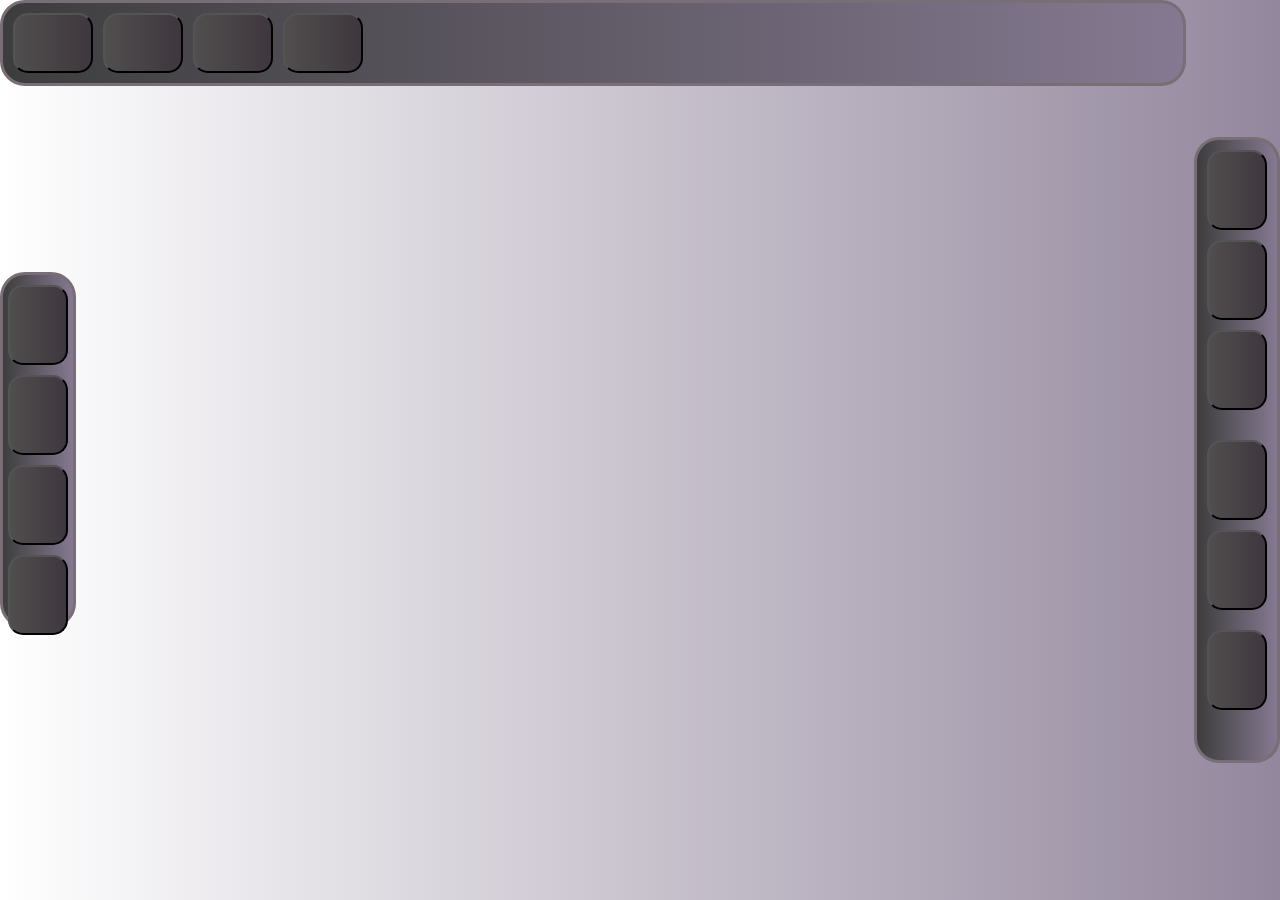
==== commit 9fc1aa37: "Add files via upload" ====
--- a/index.html
+++ b/index.html
@@ -1,537 +1,411 @@
-<!DOCTYPE html>
-<html lang="ru">
-<head>
-    <meta charset="UTF-8">
-    <meta name="viewport" content="width=device-width, initial-scale=1.0">
-    <title>Ecrous Engine</title>
-    <script src="https://cdn.emailjs.com/dist/email.min.js"></script>
-    <script src="html/loading.js"></script>
-    <link rel="stylesheet" href="styles.css" id="Stylesheet">
-    <link rel="stylesheet" href="styles/fonts.css" id="FontsStylesheet">
-    <link rel="stylesheet" href="styles/themes.css" id="ThemesStylesheet">
-    <link rel="stylesheet" href="styles/loading.css" id="LoadingStylesheet">
-    <link rel="stylesheet" href="styles/menu.css" id="MenuStylesheet">
-    <link rel="stylesheet" href="styles/news.css" id="NewsStylesheet">
-    <link rel="stylesheet" href="styles/settings.css" id="SettingsStylesheet">
-    <link rel="stylesheet" href="styles/Commynity/Commynity.css" id="CommynityStylesheet">
-    <link rel="stylesheet" href="styles/Commynity/Commynity_Projects/CommynityProject1.css" id="CommynityProj1Stylesheet">
-    <link rel="stylesheet" href="styles/Profile/profile.css" id="ProfileStylesheet">
-    <link rel="stylesheet" href="styles/Profile/profileInput.css" id="ProfileInputStylesheet">
-    <link rel="stylesheet" href="styles/promocodes.css" id="PromocodesStylesheet">
-    <link rel="stylesheet" href="styles/MyProjects.css" id="MyProjectsStylesheet">
-    <link rel="stylesheet" href="styles/library.css" id="LibraryStylesheet">
-    <link rel="stylesheet" href="styles/achivements.css" id="AchivementsStylesheet">
-    <link rel="stylesheet" href="styles/tutorials.css" id="TutorialsStylesheet">
-    <link rel="stylesheet" href="styles/PlusEcrCoin.css" id="Stylesheet">
-    <link rel="stylesheet" href="styles/.css" id="Stylesheet">
-    <link rel="icon" href="sprites/app.jpg" type="image/png">
-</head>
-<body>
-    <!-- Соцсети в левом нижнем углу -->
-    <div class="social-links">
-        <a href="https://www.youtube.com/@EcrousEngine" target="_blank">
-            <img src="sprites/youtube.png" alt="YouTube">
-        </a>
-        <a href="tg://ecrousengine" target="_blank">
-            <img src="sprites/telegram.png" alt="Telegram">
-        </a>
-        <a href="https://boosty.to/ecrousengine3/donate" target="_blank">
-            <img src="sprites/boosty.png" alt="Boosty">
-        </a>
-        <a href="https://discord.gg/m6XzdxBrHf" target="_blank">
-            <img src="sprites/Discord.jpg" alt="Discord">
-        </a>
-    </div>
-
-    <div class="title">Ecrous Engine</div>
-    <div class="side-panel">
-        <button class="menu-button" onclick="openMyProjects()" data-translate="myProjects">Мои Проекты</button>
-        <button class="menu-button" onclick="openCommunity()" data-translate="xStore">XStore</button>
-        <button class="menu-button" data-translate="blackStore">BlackStoreRu</button>
-        <button class="menu-button" onclick="openProfile()" data-translate="profile">Профиль</button>
-        <button id="myBtn" class="menu-button" data-translate="thanks">Благодарности</button>
-        <div class="build-info" data-translate="buildInfo">ECX 2025.05.03</div>
-    </div>
-
-    <div class="ButtonsMenuSmall">
-        <a href="#" onclick="openPromoCodes(event)">
-            <img src="sprites/PromoCodes.png" alt="PromoCodes">
-        </a>
-        <a href="#" onclick="openTutorials(event)">
-            <img src="sprites/Tutorials.png" alt="Tutorials">
-        </a>
-        <a href="#" onclick="openTabby(event)">
-            <img src="sprites/Tabby.png" alt="Tabby">
-        </a>
-        <a href="#" onclick="openAchivements(event)">
-            <img src="sprites/Achivements.png" alt="Achivements">
-        </a>
-        <a href="#" onclick="showNewsContent(event)">
-            <img src="sprites/News.png" alt="News">
-        </a>
-        <a href="#" onclick="openSettings(event)">
-            <img src="sprites/Options.png" alt="Options">
-        </a>
-        <a href="#" onclick="openMore(event)">
-            <img src="sprites/More.png" alt="Options">
-        </a>
-    </div>
-    
-    <div class="center-container">
-        <img src="sprites/coffie.png" alt="Your Image" class="center-image">
-        <div class="center-text" data-translate="centerText">
-            Похоже, у вас еще нет проектов.
-            <br>Создайте новый или импортируйте!
-        </div>
-    </div>
-
-    <div class="modal-content" id="myModal">
-        <span class="close">&times;</span>
-        <div class="thank-you" data-translate="ThanksCommunity">Спасибо от сообщества Ecrous Engine!</div>
-        <ul class="modal-menu">
-            <li><a href="javascript:void(0);" onclick="openSection('authors')" data-translate="Autors">Авторы</a></li>
-            <li><a href="javascript:void(0);" onclick="openSection('donors')" data-translate="Donors">Доноры</a></li>
-            <li><a href="javascript:void(0);" onclick="openSection('license')" data-translate="License">Лицензия</a></li>
-            <li><a href="javascript:void(0);" onclick="openSection('happy_dirsday')" data-translate="HappyBirsday">ДР!</a></li>
-            <li><a href="javascript:void(0);" onclick="openSection('happy_dirsday_end')" data-translate="HappyBirsdayEnd">Прошедшие ДР</a></li>
-        </ul>
-
-        <!-- Разделы с текстом -->
-        <div id="authors" class="section" style="display:none;">
-            <h3 data-translate="Autors">Авторы</h3>
-            <p data-translate="DaniilDomashnev">Даниил Домашнев</p>
-        </div>
-
-        <div id="donors" class="section" style="display:none;">
-            <h3><br>Доноры<br>Я хочу выразить свою благодарность следующим людям:</h3>
-            <p>
-                <h3><br>Программисты</h3>
-                <br>Shodiyor - за помощь с кодом<br>
-                Dragon Reis - за помощь с кодом<br>
-                Sevasik - за помощь с кодом<br>
-                Vasilii1411 - за помощь с кодом<br>
-                Prodemo70 - за помощь с кодом
-            </p>
-            <p>
-                <h3><br>Beta Testers</h3>
-                <br>W1NDOW - за тестирование<br>
-                Квистер - за тестирование<br>
-                Sevasik - за тестирование<br>
-                Простiй - за тестирование<br>
-                [[RUSLAN'S ACCOUNT]] - за тестирование<br>
-                FingerGD2.2 - за тестирование<br>
-                Dark Games - за тестирование<br>
-                Mr. pro - за тестирование<br>
-                Учёный Года - за тестирование<br>
-                WhyLorn - за тестирование<br>
-                Prodemo70 - за тестирование<br>
-            </p>
-            <p>
-                <h3><br>Поддержка</h3>
-                <br>Моим Подписчиков - за моральную поддержку<br>
-                Квистер - за критику и отзывы<br>
-                Mate - за дружбу
-            </p>
-            <p>
-                <h3><br>Дизайнеры</h3>
-                <br>WesllemCG - за помощь с дизайном<br>
-                Humbleoff - за помощь с дизайном<br>
-                Totalitarian Utopia - за помощь с дизайном<br>
-                Sevasik - за помощь с дизайном
-            </p>
-        </div>
-
-        <div id="license" class="section" style="display:none;">
-            <h3 data-translate="License">Лицензия 🚀</h3>
-            <p><br>Лицензионное соглашение для Ecrous Engine v1.0<br><br>
-            1. Общие положения 📋<br><br>
-            Данное лицензионное соглашение регулирует использование Ecrous Engine (далее — "Движок"), разработанного Данилом Домажневым.<br>
-            Используя Движок, вы соглашаетесь с условиями настоящей лицензии. ✅<br><br>
-            2. Бесплатное использование 💸<br><br>
-            Ecrous Engine может использоваться бесплатно для разработки игр, приложений и других проектов.<br>
-            Пользователь имеет право зарабатывать деньги 💵 на проектах, созданных с помощью Движка, включая продажу игр 🎮 и монетизацию через рекламу 📢.<br><br>
-            3. Подписки 🏷️<br><br>
-            Ecrous Engine предлагает дополнительные подписки (Pro, Students и другие), которые предоставляют расширенные функции и преимущества. 💼<br>
-            Пользователь не имеет права:<br>
-            🚫 Продавать подписки или передавать их третьим лицам.<br>
-            🚫 Незаконно активировать или обходить платные функции подписок.<br><br>
-            4. Ограничения 🔒<br><br>
-            Пользователь не имеет права:<br>
-            🚫 Изменять исходный код, дизайн или интерфейс самого Движка.<br>
-            🚫 Ломать, декомпилировать или модифицировать Движок с целью получения несанкционированного доступа к функциям.<br>
-            🚫 Распространять модифицированные версии Движка.<br><br>
-            5. Плагины 🔌<br><br>
-            Пользователи могут создавать и использовать собственные плагины для Движка. 🎉<br>
-            Плагины не должны нарушать работу Движка или других пользователей. ⚠️<br><br>
-            6. Авторские права ©️<br><br>
-            Ecrous Engine является интеллектуальной собственностью Данила Домажнева. Все права защищены. 🛡️<br>
-            Логотип, интерфейс, иконки и другие элементы Движка являются его неотъемлемой частью и не могут быть использованы без разрешения автора. 🖌️<br><br>
-            7. Отказ от ответственности ⚠️<br><br>
-            Движок предоставляется "как есть". Автор не несет ответственности за возможный ущерб, вызванный использованием Движка. ⚡<br>
-            Автор не гарантирует, что Движок будет работать без сбоев или ошибок. 🛠️<br><br>
-            8. Нарушение условий ⛔<br><br>
-            В случае нарушения условий лицензии автор оставляет за собой право<br>
-            ограничить доступ к функциям Движка, подпискам и другим услугам. 🔐
-            </p>
-        </div>
-
-        <div id="happy_dirsday" class="section" style="display:none;">
-            <h3>ДР!</h3>
-            <p><br>Здесь ничего нет :(</p>
-        </div>
-
-        <div id="happy_dirsday_end" class="section" style="display:none;">
-            <h3>Прошедшие дни рождения сотрудников</h3>
-            <p><br>Prodemo70 31.07</p>
-            <p><br>Вася 11.07</p>
-            <p><br>FingerDG2.2 24.11</p>
-        </div>
-    </div>
-
-    <!-- News -->
-    <div class="news-content" id="myModalNews">
-        <span class="closeNews">&times;</span>
-        <div class="news-menu">
-            <button class="news-tab" onclick="openNewsSection('newNews')">Что нового?</button>
-            <button class="news-tab" onclick="openNewsSection('oldNews')">Что старого?</button>
-        </div>
-        
-        <div id="newNews" class="news-section">
-            <div class="NewsText">Что нового?</div>
-            <div class="NewsImages">
-                <img src="sprites/Group 5.pn" alt="Изображение 5" class="news-image">
-                <img src="sprites/Group 6.pn" alt="Изображение 6" class="news-image">
-                <img src="sprites/Group 7.pn" alt="Изображение 7" class="news-image">
-            </div>
-        </div>
-
-        <div id="oldNews" class="news-section" style="display: none;">
-            <div class="NewsText">Что старого?</div>
-            <div class="NewsOldText">
-                <p>Улучшены вкладки</p>
-                <p>Реализованы анимации и улучшенный дизайн.</p>
-            </div>
-        </div>
-    </div>
-
-    <!-- Settings -->
-    <div id="settingsPanel" class="settings-panel" style="display: none;">
-        <button class="close-settings" onclick="closeSettings()">
-            <img src="sprites/close.png" alt="Закрыть">
-        </button>
-        <h1 class="titleSettings" data-translate="Settings">Настройки</h1>
-        <div class="settings-content">
-
-            <!-- Заголовок -->
-            <div class="titleSettings" data-translate="Settings">Настройки</div>
-
-            <div class="Settings-Build-info">Ecrous Engine Build ECX 2025.05.03</div>
-
-            <div class="settings-containerr">
-                <div class="settingg">
-                    <label for="file-path" data-translate="FilePath">Путь к сборке:</label>
-                    <input type="text" id="file-path" placeholder="Путь..." readonly>
-                    <button id="browse-btn" data-translate="Review">Обзор</button>
-                </div>
-
-                <div class="setting">
-                    <label for="gravity" data-translate="Gravity">Гравитация:</label>
-                    <input type="number" id="gravity" value="9.81" step="0.1">
-                </div>
-
-                <!-- <div class="setting">
-                    <label for="SystemColision">Система коллизий:</label>
-                    <select id="SystemColision">
-                        <option value="AABB" selected>AABB</option>
-                        <option value="SAT">SAT</option>
-                    </select>
-                </div> -->
-
-                <!-- <div class="setting">
-                    <label for="Rendering">Рендеринг:</label>
-                    <label for="Rendering">Select Rendering API:</label>
-                    <select id="Rendering">
-                        <optgroup label="OpenGL">
-                            <option value="OpenGL 1.3" title="Legacy OpenGL version">OpenGL 1.3</option>
-                            <option value="OpenGL SE" title="Optimized for embedded systems">OpenGL SE</option>
-                            <option value="OpenGL 2.1" selected title="Widely supported">OpenGL 2.1</option>
-                            <option value="OpenGL 3.3" title="Modern OpenGL version">OpenGL 3.3</option>
-                            <option value="OpenGL 4.6" title="Latest OpenGL version">OpenGL 4.6</option>
-                        </optgroup>
-                        <optgroup label="Vulkan">
-                            <option value="Vulkan 1.0" title="First Vulkan release">Vulkan 1.0</option>
-                            <option value="Vulkan 1.1" title="Improved performance">Vulkan 1.1</option>
-                            <option value="Vulkan 1.2" title="Additional extensions">Vulkan 1.2</option>
-                            <option value="Vulkan 1.3" title="Most recent Vulkan release">Vulkan 1.3</option>
-                        </optgroup>
-                        <optgroup label="DirectX">
-                            <option value="DirectX 9.0" title="Legacy DirectX version">DirectX 9.0</option>
-                            <option value="DirectX 10.0" title="Improved graphics support">DirectX 10.0</option>
-                            <option value="DirectX 11.0" title="Widely supported version">DirectX 11.0</option>
-                            <option value="DirectX 12" title="Latest DirectX version">DirectX 12</option>
-                            <option value="DirectX 12 Ultimate" title="Supports ray tracing">DirectX 12 Ultimate</option>
-                        </optgroup>
-                        <optgroup label="Metal">
-                            <option value="Metal 1.0" title="For Apple devices">Metal 1.0</option>
-                            <option value="Metal 2.0" title="Improved Apple graphics API">Metal 2.0</option>
-                        </optgroup>
-                        <optgroup label="Other">
-                            <option value="Software Rendering" title="CPU-based rendering">Software Rendering</option>
-                            <option value="WebGPU" title="Modern web graphics API">WebGPU</option>
-                        </optgroup>
-                    </select>
-
-                    <label for="AntiAliasing">Anti-Aliasing:</label>
-                    <select id="AntiAliasing">
-                        <option value="None">None</option>
-                        <option value="2x">2x</option>
-                        <option value="4x">4x</option>
-                        <option value="8x">8x</option>
-                    </select>
-                </div> -->
-
-                <!-- <div class="setting">
-                    <label for="Platform">Платформа для сборки:</label>
-                    <select id="Platform">
-                        <option value="Android" selected>Android</option>
-                        <option value="Windows">Windows</option>
-                        <option value="IOS">IOS</option>
-                        <option value="MacOS">MacOS</option>
-                    </select>
-                </div> -->
-
-                <!-- <div class="setting">
-                    <label for="Efficiency">Производительность:</label>
-                    <select id="Efficiency">
-                        <option value="Efficiency">Производительность</option>
-                        <option value="Graphyc" selected>Графика</option>
-                    </select>
-                </div> -->
-
-                <div class="setting">
-                    <label for="ThemEditor" data-translate="ThemEditor">Тема редактора:</label>
-                    <select id="ThemEditor">
-                        <option value="Black" data-translate="ThemBlack" selected>Тёмная</option>
-                        <option value="White" data-translate="ThemWhite">Светлая</option>
-                    </select>
-                </div>                
-
-                <div class="setting">
-                    <label for="language" data-translate="labelLanguage">Язык:</label>
-                    <select id="language">
-                        <option value="ru" data-translate="russian" selected>Русский</option>
-                        <option value="en" data-translate="english">Английский</option>
-                        <option value="uk" data-translate="ukraine">Украинский</option>
-                        <option value="kz" data-translate="kazak">Казахский</option>
-                        <option value="pl" data-translate="polski">Польский</option>
-                        <option value="es" data-translate="espano">Испанский</option>
-                        <option value="de" data-translate="deutsch">Немецский</option>
-                    </select>
-                </div>
-
-                <div class="setting">
-                    <label for="fonts" data-translate="labelfonts">Шрифт:</label>
-                    <select id="fonts">
-                        <option value="classic" data-translate="standart" selected>Стандарт</option>
-                        <option value="CustomFont3">AndroCode</option>
-                        <option value="SelectCustom" data-translate="SelectCustom">Выбрать свой...</option>
-                    </select>
-                    <input type="file" id="customFontFile" accept=".ttf,.otf,.woff,.woff2" style="display: none;">
-                </div>
-
-                <!-- ✅ Подсказка -->
-                <div id="fontAlert" style="display: none; color: red; font-size: 14px; margin-top: 5px;">
-                    Чтобы стандартный шрифт применился, перезагрузите страницу...
-                </div>
-            </div>
-        </div>
-    </div>
-
-    <!-- Community -->
-    <div id="CommunityPanel" class="Community-panel" style="display: none;">
-        <button class="close-Community" onclick="closeCommunity()">
-            <img src="sprites/close.png" alt="Закрыть">
-        </button>
-        <h1 class="titleCommunity" data-translate="Commynity">Комьюнити</h1>
-        <div class="Community-content">
-            <!--Проекты!-->
-            <button class="Project1" onclick="openCommunityProj1()"></button>
-            <div class="Project2"></div>
-            <div class="Project3"></div>
-            <div class="Project4"></div>
-            <div class="Project5"></div>
-            <div class="Project6"></div>
-            <div class="Project7"></div>
-            <div class="Project8"></div>
-            <div class="Project9"></div>
-            <div class="Project10"></div>
-            <div class="Project11"></div>
-            <div class="Project12"></div>
-            <div class="Project13"></div>
-            <div class="Project14"></div>
-            <div class="Project15"></div>
-
-            <!-- Buttons -->
-            <div class="profileIcon"></div>
-            <div class="upload"></div>
-        </div>
-    </div>
-
-    <!-- CommunityProj1 -->
-    <div id="CommunityProj1Panel" class="CommunityProj1-panel" style="display: none;">
-        <button class="close-CommunityProj1" onclick="closeCommunityProj1()">
-            <img src="sprites/close.png" alt="Закрыть">
-        </button>
-        <h1 class="titleCommunityProj1">Joystick Standart</h1>
-        <div class="CommunityProj1-content">
-            <div class="Joystick-Standart"></div>
-            <div class="Joystick-Standart-Size">3.30  МБ</div>
-            <div class="Joystick-Standart-Download"></div>
-            <h1 class="Joystick-Standart-Text">Скачать</h1>
-        </div>
-    </div>
-
-    <!-- CommunityUploadProject -->
-    <div id="CommunityUploadProjectPanel" class="CommunityUploadProject-panel" style="display: none;">
-        <button class="close-CommunityUploadProject" onclick="closeCommunityUploadProject()">
-            <img src="sprites/close.png" alt="Закрыть">
-        </button>
-        <h1 class="titleCommunityUploadProject">Библиотека</h1>
-        <div class="CommunityUploadProject-content">
-        </div>
-    </div>
-
-    <!-- Profile -->
-    <div id="ProfilePanel" class="Profile-panel" style="display: none;">
-        <button class="close-Profile" onclick="closeProfile()">
-            <img src="sprites/close.png" alt="Закрыть">
-        </button>
-        <h1 class="titleProfile" data-translate="Profile">Профиль</h1>
-        <div class="Profile-content">
-            <div class="circle"></div>
-            <div class="username" id="username"></div>
-            <a href="#" onclick="openProfileInput(event)" class="styled-button" data-translate="OpenProfile">Сменить имя</a>
-            <div class="EcrCoin">
-                <div class="coin-counter">0</div>
-                <img src="sprites/EcrCoin.png" alt="Монета" />
-            </div>
-
-            <div id="timeSpent">
-                <span id="days">00</span>:<span id="hours">00</span>:<span id="minutes">00</span>:<span id="seconds">00</span>:<span id="milliseconds">00</span>
-            </div>
-        </div>
-    </div>
-
-    <!-- Profile Input -->
-    <div id="ProfileInputPanel" class="ProfileInput-panel" style="display: none;">
-        <button class="close-ProfileInput" onclick="closeProfileInput()">
-            <img src="sprites/close.png" alt="Закрыть">
-        </button>
-        <h1 class="titleProfileInput">Введите новое имя</h1>
-        <div class="ProfileInput-content">
-            <div class="center-container-profile">
-                <input type="text" class="styled-input-prof" placeholder="Введите текст...">
-            </div>
-            <button class="save-username-btn">Сохранить</button>
-        </div>
-    </div>
-
-    <!-- PromoCodes -->
-    <div id="PromoCodesPanel" class="PromoCodes-panel" style="display: none;">
-        <button class="close-PromoCodes" onclick="closePromoCodes()">
-            <img src="sprites/close.png" alt="Закрыть">
-        </button>
-        <h1 class="titlePromoCodes" data-translate="Promocodes">Промокоды</h1>
-        <div class="PromoCodes-content">
-            <div class="promo-code">
-                <input type="text" class="promo-input" data-translate="InputPromocode" placeholder="Введите промокод" />
-                <button class="apply-promo" data-translate="ApplyPromocode">Применить промокод</button>
-            </div>
-        </div>
-    </div>
-
-    <!-- Achivements -->
-    <div id="AchivementsPanel" class="Achivements-panel" style="display: none;">
-        <button class="close-Achivements" onclick="closeAchivements()">
-            <img src="sprites/close.png" alt="Закрыть">
-        </button>
-        <h1 class="titleAchivements">Достижения</h1>
-        <div class="Achivements-content">
-            <div id="achievements">
-                <!-- Достижение "Начало" -->
-                <div class="achievement" id="achievement1">
-                    <span class="Ach1title">Начало</span>
-                    <span class="status">🔒 Заблокировано</span>
-                </div>
-
-                <!-- Кнопка сброса достижений -->
-                <button id="reset-button">Сбросить достижения</button>
-            </div>
-        </div>
-    </div>
-
-    <!-- Уведомление о получении достижения -->
-    <div id="notification" class="notification hidden">
-        🎉 Поздравляем! Вы получили достижение: <span id="notification-text"></span>
-    </div>
-
-    <!-- Мои проекты -->
-    <div id="MyProjectsPanel" class="MyProjects-panel" style="display: none;">
-        <button class="close-MyProjects" onclick="closeMyProjects()">
-            <img src="sprites/close.png" alt="Закрыть">
-        </button>
-        <h1 class="titleMyProjects" data-translate="MyProjects">Мои Проекты</h1>
-        <div class="MyProjects-content">
-            <!-- Кнопки -->
-            <img src="sprites/plus.png" class="plus-button" alt="Добавить">
-            <img src="sprites/import.png" class="import-button" alt="Импорт">
-
-            <!-- Список проектов -->
-            <div class="project-list" id="projectList"></div>
-
-            <!-- Модальное окно -->
-            <div class="modals" id="projectModal">
-                <div class="modals-content">
-                    <h2>Введите название проекта</h2>
-                    <input type="text" id="projectName" placeholder="Название проекта">
-                    <button id="submitProject">Готово</button>
-                </div>
-            </div>
-        </div>
-    </div>
-
-    <!-- Tutorials -->
-    <div id="TutorialsPanel" class="Tutorials-panel" style="display: none;">
-        <button class="close-Tutorials" onclick="closeTutorials()">
-            <img src="sprites/close.png" alt="Закрыть">
-        </button>
-        <h1 class="titleTutorials">Туториалы & Обучение</h1>
-        <div class="Tutorials-content">
-        </div>
-    </div>
-
-    <div id="plus-container">
-        <img src="sprites/PlusECRCoin.png" alt="PlusECRCoin">
-    </div>
-
-    <!-- JavaScript -->
-    <script src="scripts/loading.js"></script>
-    <script src="script.js"></script>
-    <script src="scripts/achivements.js"></script>
-    <script src="scripts/transcript.js"></script>
-    <script src="scripts/themes.js"></script>
-    <script src="scripts/library.js"></script>
-    <script src="scripts/promocodes.js"></script>
-    <script src="scripts/tutorials.js"></script>
-    <script src="scripts/news.js"></script>
-    <script src="scripts/settings.js"></script>
-    <script src="scripts/editor.js"></script>
-    <script src="scripts/Community.js"></script>
-    <script src="scripts/Commynity_Projects/CommynityProject1.js"></script>
-    <script src="scripts/Profile/profile.js"></script>
-    <script src="scripts/Profile/profile_input.js"></script>
-    <script src="scripts/MyProjects.js"></script>
-    <script src="scripts/selectFont.js"></script>
-    <script src="scripts/PlusEcrCoin.js"></script>
-</body>
-</html>
+<!DOCTYPE html>
+<html lang="ru">
+<head>
+    <meta charset="UTF-8">
+    <meta name="viewport" content="width=device-width, initial-scale=1.0">
+    <title>Editor</title>
+    <link rel="stylesheet" href="styles.css" id="Stylesheet">
+    <link rel="stylesheet" href="styles/TabbyAI.css" id="AIStylesheet">
+    <link rel="stylesheet" href="styles/SpriteEditor.css" id="Stylesheet">
+    <link rel="stylesheet" href="styles/3dObjects.css" id="Stylesheet">
+    <link rel="stylesheet" href="styles/UpPanel/UpPanel.css" id="UpPanelStylesheet">
+    <link rel="stylesheet" href="styles/UpPanel/UpPanelScreenSize.css" id="UpPanelScreenSizeStylesheet">
+    <link rel="stylesheet" href="styles/RightPanel/RightPanel.css" id="RightPanelStylesheet">
+    <link rel="stylesheet" href="styles/RightPanel/RightPanelScreenSize.css" id="RightPanelScreenSizeStylesheet">
+    <link rel="stylesheet" href="styles/LeftPanel/LeftPanel.css" id="LeftPanelStylesheet">
+    <link rel="stylesheet" href="styles/LeftPanel/LeftPanelScreenSize.css" id="LeftPanelScreenSizeStylesheet">
+    <link rel="stylesheet" href="styles/SlashScript/SlashScript.css" id="SlashScriptStylesheet">
+    <link rel="stylesheet" href="styles/NexLang/NexLang.css" id="NexLangStylesheet">
+    <link rel="stylesheet" href="styles/BuildSettingsMenu.css" id="BUildSettingStylesheet">
+    <link rel="stylesheet" href="styles/ScriptMenu.css" id="ScriptMenuStylesheet">
+    <link rel="stylesheet" href="styles/RunMenu.css" id="RunMenuStylesheet">
+    <link rel="stylesheet" href="styles/fonts.css" id="FontsStylesheet">
+    <link rel="stylesheet" href="styles/RunLoading.css" id="RunLoadingStylesheet">
+    <link rel="stylesheet" href="styles/BackgroundOptions.css" id="BGOptionsStylesheet">
+    <link rel="stylesheet" href="styles/UI Menu.css" id="GUIMenuStylesheet">
+    <link rel="stylesheet" href="styles/CameraPanel.css" id="CameraPanelStylesheet">
+    <link rel="stylesheet" href="styles/3dObjects.css" id="3dObjectsStylesheet">
+    <link rel="stylesheet" href="styles/PlusObjectsEditor.css" id="PlusObjectsEditorStylesheet">
+    <script src="https://cdnjs.cloudflare.com/ajax/libs/matter-js/0.19.0/matter.min.js"></script>
+    <link rel="icon" href="/sprites/app.jpg" type="image/png">
+</head>
+<body>
+    <div class="upPanel">
+        <button class="Exit" onclick="ExitEditor()">
+            <div class="ExitImg"></div>
+        </button>
+        <button class="Plus" onclick="openPlusObjectsEditor()">
+            <div class="PlusImg"></div>
+        </button>
+        <button class="Scripting" onclick="openScriptMenu()">
+            <div class="ScriptingImg"></div>
+        </button>
+        <button class="AI" onclick="openAIEditor()">
+            <div class="AIImg"></div>
+        </button>
+    </div>
+    <div class="rightPanel">
+        <button class="VisualScript" onclick="openVisualScriptEditor()">
+            <div class="VisualScriptImg"></div>
+        </button>
+        <button class="Resources" onclick="openResourcesEditor()">
+            <div class="ResourcesImg"></div>
+        </button>
+        <button class="Ads">
+            <div class="AdsImg"></div>
+        </button>
+        <button class="BuildSettings" onclick="openBuildSettingsMenu()">
+            <div class="BuildSettingsImg"></div>
+        </button>
+
+        <button class="Settings" onclick="openSettingsEditor()">
+            <div class="SettingsImg"></div>
+        </button>
+        <button class="Play" onclick="openRunLoading()">
+            <div class="PlayImg"></div>
+        </button>
+    </div>
+
+    <div class="leftPanel">
+        <button class="Cursor" onclick="enableCursorMode()">
+            <div class="CursorImg"></div>
+        </button>
+        <button class="Transform" onclick="enableTransformMode()">
+            <div class="TransformImg"></div>
+        </button>
+        <button class="Rotate" onclick="enableRotateMode()">
+            <div class="RotateImg"></div>
+        </button>
+        <button class="Scale" onclick="enableScaleMode()">
+            <div class="ScaleImg"></div>
+        </button>
+    </div>
+
+    <div id="panel"></div>
+
+    <!-- PlusObjectsEditor -->
+    <div id="PlusObjectsEditorPanel" class="PlusObjectsEditor-panel" style="display: none;">
+        <button class="close-PlusObjectsEditor" onclick="closePlusObjectsEditor()">
+            <img src="sprites/Close.png" alt="Закрыть">
+        </button>
+        <h1 class="titlePlusObjectsEditor" style="font-family: 'CustomFont2', sans-serif;">Создать</h1>
+        <div class="scroll-containerPlus">
+            <div class="PlusObjectsEditor-content" style="display: flex; flex-direction: column; align-items: center; gap: 20px;">
+                <!-- <button class="PlusObjectsEditor-button" style="width: 300px; height: 100px; background: linear-gradient(45deg, rgb(132, 126, 133), rgb(163, 151, 175)); border: none; border-radius: 10px; color: white; font-size: 18px; cursor: pointer; transition: transform 0.2s, box-shadow 0.2s; font-family: 'CustomFont2', sans-serif;" onclick="openThreeDMenu()">
+                    3D Object (broken)
+                </button> -->
+                <button class="PlusObjectsEditor-button" style="width: 300px; height: 100px; background: linear-gradient(45deg, rgb(132, 126, 133), rgb(163, 151, 175)); border: none; border-radius: 10px; color: white; font-size: 18px; cursor: pointer; transition: transform 0.2s, box-shadow 0.2s; font-family: 'CustomFont2', sans-serif;" onclick="open2DMenu()">
+                    2D Object (broken)
+                </button>
+                <button class="PlusObjectsEditor-button" style="width: 300px; height: 100px; background: linear-gradient(45deg, rgb(132, 126, 133), rgb(163, 151, 175)); border: none; border-radius: 10px; color: white; font-size: 18px; cursor: pointer; transition: transform 0.2s, box-shadow 0.2s; font-family: 'CustomFont2', sans-serif;" onclick="openUIMenu()">
+                    UI
+                </button>                
+                <button class="PlusObjectsEditor-button" style="width: 300px; height: 100px; background: linear-gradient(45deg, rgb(132, 126, 133), rgb(163, 151, 175)); border: none; border-radius: 10px; color: white; font-size: 18px; cursor: pointer; transition: transform 0.2s, box-shadow 0.2s; font-family: 'CustomFont2', sans-serif;">
+                    Light (broken)
+                </button>
+                <button class="PlusObjectsEditor-button" style="width: 300px; height: 100px; background: linear-gradient(45deg, rgb(132, 126, 133), rgb(163, 151, 175)); border: none; border-radius: 10px; color: white; font-size: 18px; cursor: pointer; transition: transform 0.2s, box-shadow 0.2s; font-family: 'CustomFont2', sans-serif;" onclick="openCameraMenu()">
+                    Camera
+                </button>
+                <button class="PlusObjectsEditor-button" style="width: 300px; height: 100px; background: linear-gradient(45deg, rgb(132, 126, 133), rgb(163, 151, 175)); border: none; border-radius: 10px; color: white; font-size: 18px; cursor: pointer; transition: transform 0.2s, box-shadow 0.2s; font-family: 'CustomFont2', sans-serif;" onclick="openBackgroundOptions()">
+                    Background Options
+                </button>
+            </div>
+        </div>
+    </div>
+
+    <!-- AIEditor -->
+    <div id="AIEditorPanel" class="AIEditor-panel" style="display: none;">
+        <button class="close-AIEditor" onclick="closeAIEditor()">
+            <img src="sprites/Close.png" alt="Закрыть">
+        </button>
+        <h1 class="titleAIEditor" style="font-family: 'CustomFont2', sans-serif;">Tabby AI</h1>
+        <div class="AIEditor-content">
+            <div class="chat-container">
+                <div id="userMessageContainer" class="messages-container"></div>
+                <div id="AIMessageContainer" class="messages-container"></div>
+            </div>
+            <input type="text" id="userQuestion" placeholder="Задайте вопрос..." onkeydown="handleEnter(event)">
+            <button class="send-button" onclick="checkQuestion()">Отправить</button>
+        </div>
+    </div>          
+
+    <!-- 3DObjects Submenu -->
+    <div id="ThreeDObjectsMenuPanel" class="PlusObjectsEditor-panel" style="display: none;">
+        <button class="close-ThreeDObjectsMenu" onclick="closeThreeDMenu()">
+            <img src="sprites/Close.png" alt="Закрыть">
+        </button>
+        <h1 class="titleThreeDObjectsMenu" style="font-family: 'CustomFont2', sans-serif;">3D Объекты</h1>
+        <div class="scroll-containerPlus">
+            <div class="ThreeDObjectsMenu-content" style="display: flex; flex-direction: column; align-items: center; gap: 20px;">
+                <button class="GUIMenu-button" style="width: 300px; height: 100px; background: linear-gradient(45deg, rgb(132, 126, 133), rgb(163, 151, 175)); border: none; border-radius: 10px; color: white; font-size: 18px; cursor: pointer; font-family: 'CustomFont2', sans-serif;" onclick="CreateGUIPanel()">
+                    Cube
+                </button>
+                <button class="GUIMenu-button" style="width: 300px; height: 100px; background: linear-gradient(45deg, rgb(132, 126, 133), rgb(163, 151, 175)); border: none; border-radius: 10px; color: white; font-size: 18px; cursor: pointer; font-family: 'CustomFont2', sans-serif;" onclick="CreateGUIText()">
+                    Sphere
+                </button>
+                <button class="GUIMenu-button" style="width: 300px; height: 100px; background: linear-gradient(45deg, rgb(132, 126, 133), rgb(163, 151, 175)); border: none; border-radius: 10px; color: white; font-size: 18px; cursor: pointer; font-family: 'CustomFont2', sans-serif;">
+                    Capsule
+                </button>
+                <button class="GUIMenu-button" style="width: 300px; height: 100px; background: linear-gradient(45deg, rgb(132, 126, 133), rgb(163, 151, 175)); border: none; border-radius: 10px; color: white; font-size: 18px; cursor: pointer; font-family: 'CustomFont2', sans-serif;">
+                    Cylinder
+                </button>
+                <button class="GUIMenu-button" style="width: 300px; height: 100px; background: linear-gradient(45deg, rgb(132, 126, 133), rgb(163, 151, 175)); border: none; border-radius: 10px; color: white; font-size: 18px; cursor: pointer; font-family: 'CustomFont2', sans-serif;">
+                    Plane
+                </button>
+            </div>
+        </div>
+    </div>
+
+    <!-- 3DObjects Submenu -->
+    <div id="ThreeDObjectsMenuPanel" class="PlusObjectsEditor-panel" style="display: none;">
+        <button class="close-ThreeDObjectsMenu" onclick="closeThreeDMenu()">
+            <img src="sprites/Close.png" alt="Закрыть">
+        </button>
+        <h1 class="titleThreeDObjectsMenu" style="font-family: 'CustomFont2', sans-serif;">2D Объекты</h1>
+        <div class="scroll-containerPlus">
+            <div class="ThreeDObjectsMenu-content" style="display: flex; flex-direction: column; align-items: center; gap: 20px;">
+                <button class="GUIMenu-button" style="width: 300px; height: 100px; background: linear-gradient(45deg, rgb(132, 126, 133), rgb(163, 151, 175)); border: none; border-radius: 10px; color: white; font-size: 18px; cursor: pointer;">
+                    GUI Square
+                </button>
+                <button class="GUIMenu-button" style="width: 300px; height: 100px; background: linear-gradient(45deg, rgb(132, 126, 133), rgb(163, 151, 175)); border: none; border-radius: 10px; color: white; font-size: 18px; cursor: pointer;">
+                    GUI Circle
+                </button>
+                <button class="GUIMenu-button" style="width: 300px; height: 100px; background: linear-gradient(45deg, rgb(132, 126, 133), rgb(163, 151, 175)); border: none; border-radius: 10px; color: white; font-size: 18px; cursor: pointer;">
+                    GUI Triangle
+                </button>
+            </div>
+        </div>
+    </div>
+
+    <!-- UI Submenu -->
+    <div id="UIMenuPanel" class="PlusObjectsEditor-panel" style="display: none;">
+        <button class="close-UIMenu" onclick="closeUIMenu()">
+            <img src="sprites/Close.png" alt="Закрыть">
+        </button>
+        <h1 class="titleUIMenu" style="font-family: 'CustomFont2', sans-serif;">UI</h1>
+        <div class="scroll-containerPlus">
+            <div class="UIMenu-content" style="display: flex; flex-direction: column; align-items: center; gap: 20px;">
+                <button class="GUIMenu-button" style="width: 300px; height: 100px; background: linear-gradient(45deg, rgb(132, 126, 133), rgb(163, 151, 175)); border: none; border-radius: 10px; color: white; font-size: 18px; cursor: pointer; font-family: 'CustomFont2', sans-serif;" onclick="CreateUIPanel()">
+                    UI Panel
+                </button>
+                <button class="GUIMenu-button" style="width: 300px; height: 100px; background: linear-gradient(45deg, rgb(132, 126, 133), rgb(163, 151, 175)); border: none; border-radius: 10px; color: white; font-size: 18px; cursor: pointer; font-family: 'CustomFont2', sans-serif;" onclick="CreateUIText()">
+                    UI Text
+                </button>
+                <button class="GUIMenu-button" style="width: 300px; height: 100px; background: linear-gradient(45deg, rgb(132, 126, 133), rgb(163, 151, 175)); border: none; border-radius: 10px; color: white; font-size: 18px; cursor: pointer; font-family: 'CustomFont2', sans-serif;" onclick="CreateUIImage()">
+                    UI Image
+                </button>
+                <button class="GUIMenu-button" style="width: 300px; height: 100px; background: linear-gradient(45deg, rgb(132, 126, 133), rgb(163, 151, 175)); border: none; border-radius: 10px; color: white; font-size: 18px; cursor: pointer; font-family: 'CustomFont2', sans-serif;" onclick="CreateUIVideo()">
+                    UI Video
+                </button>
+                <button class="GUIMenu-button" style="width: 300px; height: 100px; background: linear-gradient(45deg, rgb(132, 126, 133), rgb(163, 151, 175)); border: none; border-radius: 10px; color: white; font-size: 18px; cursor: pointer; font-family: 'CustomFont2', sans-serif;" onclick="CreateUIButton()">
+                    UI Button
+                </button>
+                <button class="GUIMenu-button" style="width: 300px; height: 100px; background: linear-gradient(45deg, rgb(132, 126, 133), rgb(163, 151, 175)); border: none; border-radius: 10px; color: white; font-size: 18px; cursor: pointer; font-family: 'CustomFont2', sans-serif;" onclick="CreateUITextField()">
+                    UI InputField
+                </button>
+                <button class="GUIMenu-button" style="width: 300px; height: 100px; background: linear-gradient(45deg, rgb(132, 126, 133), rgb(163, 151, 175)); border: none; border-radius: 10px; color: white; font-size: 18px; cursor: pointer; font-family: 'CustomFont2', sans-serif;">
+                    UI Scroll (broken)
+                </button>
+            </div>
+        </div>
+    </div>
+
+    <!-- CameraMenu -->
+    <div id="CameraMenu" class="CameraMenu-panel" style="display: none;">
+        <button class="close-CameraMenu" onclick="closeCameraMenu()">
+            <img src="sprites/Close.png" alt="Закрыть">
+        </button>
+        <h1 class="titleCameraMenu" style="font-family: 'CustomFont2', sans-serif;">Создать</h1>
+        <div class="scroll-containerPlus">
+            <div class="CameraMenu-content" style="display: flex; flex-direction: column; align-items: center; gap: 20px;">
+                <button class="CameraMenu-button" style="width: 300px; height: 100px; background: linear-gradient(45deg, rgb(132, 126, 133), rgb(163, 151, 175)); border: none; border-radius: 10px; color: white; font-size: 18px; cursor: pointer; transition: transform 0.2s, box-shadow 0.2s; font-family: 'CustomFont2', sans-serif;" onclick="CreateCamera2d()">
+                    Camera 2D
+                </button>
+                <button class="CameraMenu-button" style="width: 300px; height: 100px; background: linear-gradient(45deg, rgb(132, 126, 133), rgb(163, 151, 175)); border: none; border-radius: 10px; color: white; font-size: 18px; cursor: pointer; transition: transform 0.2s, box-shadow 0.2s; font-family: 'CustomFont2', sans-serif;" onclick="openThreeDMenu()">
+                    Camera 3D (broken)
+                </button>
+                <button class="CameraMenu-button" style="width: 300px; height: 100px; background: linear-gradient(45deg, rgb(132, 126, 133), rgb(163, 151, 175)); border: none; border-radius: 10px; color: white; font-size: 18px; cursor: pointer; transition: transform 0.2s, box-shadow 0.2s; font-family: 'CustomFont2', sans-serif;" onclick="openThreeDMenu()">
+                    Camera AR (broken)
+                </button>
+                <button class="CameraMenu-button" style="width: 300px; height: 100px; background: linear-gradient(45deg, rgb(132, 126, 133), rgb(163, 151, 175)); border: none; border-radius: 10px; color: white; font-size: 18px; cursor: pointer; transition: transform 0.2s, box-shadow 0.2s; font-family: 'CustomFont2', sans-serif;" onclick="openThreeDMenu()">
+                    Camera VR (broken)
+                </button>
+                <button class="CameraMenu-button" style="width: 300px; height: 100px; background: linear-gradient(45deg, rgb(132, 126, 133), rgb(163, 151, 175)); border: none; border-radius: 10px; color: white; font-size: 18px; cursor: pointer; transition: transform 0.2s, box-shadow 0.2s; font-family: 'CustomFont2', sans-serif;" onclick="openThreeDMenu()">
+                    Camera XR (broken)
+                </button>
+            </div>
+        </div>
+    </div>
+
+    <!-- BackgroundOptions Submenu -->
+    <div id="BackgroundOptionsPanel" class="PlusObjectsEditor-panel" style="display: none;">
+        <button class="close-BackgroundOptions" onclick="closeBackgroundOptions()">
+            <img src="sprites/Close.png" alt="Закрыть">
+        </button>
+        <h1 class="titleBackgroundOptions" style="font-family: 'CustomFont2', sans-serif;">Настройки Фона</h1>
+        <div class="scroll-containerPlus">
+            <div class="BackgroundOptions-content" style="display: flex; flex-direction: column; align-items: center; gap: 20px;">
+                <input type="color" id="backgroundColor" class="text-input-BackgroundOptions" value="#000000">
+                <input type="text" id="backgroundUrl" class="text-input-BackgroundOptions" placeholder="Enter image URL">
+                <button id="applyBackground">Apply Background</button>
+            </div>
+        </div>
+    </div>
+
+    <!-- ScriptMenu -->
+    <div id="ScriptMenuPanel" class="ScriptMenu-panel" style="display: none;">
+        <button class="close-ScriptMenu" onclick="closeScriptMenu()">
+            <img src="sprites/Close.png" alt="Закрыть">
+        </button>
+        <h1 class="titleScriptMenu" style="font-family: 'CustomFont2', sans-serif;">Выбор ЯП</h1>
+        <div class="scroll-containerPlus">
+            <div class="ScriptMenu-content" style="display: flex; flex-direction: column; align-items: center; gap: 20px;">
+                <!-- NexLang Button with version selector -->
+                <div class="language-panel" style="display: flex; flex-direction: column; align-items: center;">
+                    <button id="NexLangBtn" class="GUIMenu-button" style="width: 300px; height: 100px; background: linear-gradient(45deg, rgb(132, 126, 133), rgb(163, 151, 175)); border: none; border-radius: 10px; color: white; font-size: 18px; cursor: pointer; font-family: 'CustomFont2', sans-serif;" onclick="openNexLangScript()">
+                        NexLang <span id="NexLangVersion">[1.6]</span>
+                    </button>
+                    <select id="NexLangSelect" style="margin-top: 10px; width: 100px; padding: 5px; font-size: 16px; font-family: 'CustomFont2', sans-serif;" onchange="updateVersion('NexLang')">
+                        <option value="1.2">Alpha 1.2</option>
+                        <option value="1.3">Beta 1.3</option>
+                        <option value="1.4">Beta 1.4</option>
+                        <option value="1.5">Beta 1.5</option>
+                        <option value="1.6" selected>Beta 1.6</option>
+                    </select>
+                </div>
+
+                <!-- SlashScript Button with version selector -->
+                <div class="language-panel" style="display: flex; flex-direction: column; align-items: center;">
+                    <button id="SlashScriptBtn" class="GUIMenu-button" style="width: 300px; height: 100px; background: linear-gradient(45deg, rgb(132, 126, 133), rgb(163, 151, 175)); border: none; border-radius: 10px; color: white; font-size: 18px; cursor: pointer; font-family: 'CustomFont2', sans-serif;" onclick="openSlashScript()">
+                        SlashScript <span id="SlashScriptVersion">[2.0]</span>
+                    </button>
+                    <select id="SlashScriptSelect" style="margin-top: 10px; width: 100px; padding: 5px; font-size: 16px; font-family: 'CustomFont2', sans-serif;" onchange="updateVersion('SlashScript')">
+                        <option value="1.0">1.0</option>
+                        <option value="2.0" selected>2.0</option>
+                    </select>
+                </div>
+
+                <!-- PJScript Button with version selector -->
+                <div class="language-panel" style="display: flex; flex-direction: column; align-items: center;">
+                    <button id="PJScriptBtn" class="GUIMenu-button" style="width: 300px; height: 100px; background: linear-gradient(45deg, rgb(132, 126, 133), rgb(163, 151, 175)); border: none; border-radius: 10px; color: white; font-size: 18px; cursor: pointer; font-family: 'CustomFont2', sans-serif;">
+                        PJScript <span id="PJScriptVersion">[1.0]</span>
+                    </button>
+                    <select id="PJScriptSelect" style="margin-top: 10px; width: 100px; padding: 5px; font-size: 16px; font-family: 'CustomFont2', sans-serif;" onchange="updateVersion('PJScript')">
+                        <option value="1.0">1.0</option>
+                    </select>
+                </div>
+            </div>
+        </div>
+    </div>
+
+    <!-- NexLangScript -->
+    <div id="NexLangScriptPanel" class="NexLangScript-panel" style="display: none;">
+        <button class="close-NexLangScript" onclick="closeNexLangScript()">
+            <img src="sprites/Close.png" alt="Закрыть">
+        </button>
+        <h1 class="titleNexLangScript" style="font-family: 'CustomFont2', sans-serif;">NexLang IDE</h1>
+        <div class="NexLangScript-content">
+            <div class="ide-text-field-container" style="left: 50px; top: 50px;">
+                <div class="drag-handle" style="font-family: 'CustomFont2', sans-serif;">Переместите</div>
+                <textarea id="codeInput" class="ide-text-field" placeholder="Введите ваш код..." style="font-family: 'CustomFont2', sans-serif;"></textarea>
+                <div class="resize-corner"></div>
+            </div>
+            <button onclick="processCode()" class="create-button" style="font-family: 'CustomFont2', sans-serif;">Создать</button> <!-- New button -->
+        </div>
+    </div>
+
+    <!-- SlashScript -->
+    <div id="SlashScriptPanel" class="SlashScript-panel" style="display: none;">
+        <button class="close-SlashScript" onclick="closeSlashScript()">
+            <img src="sprites/Close.png" alt="Закрыть">
+        </button>
+        <h1 class="titleSlashScript" style="font-family: 'CustomFont2', sans-serif;">SlashScript IDE</h1>
+        <div class="SlashScript-content">
+            <div class="ide-text-field-container-sls" style="left: 50px; top: 50px;">
+                <div class="drag-handle-sls" style="font-family: 'CustomFont2', sans-serif;">Переместите</div>
+                <textarea id="codeInput" class="ide-text-field-sls" placeholder="Введите ваш код..." style="font-family: 'CustomFont2', sans-serif;"></textarea>
+                <div class="resize-corner-sls"></div>
+            </div>
+            <button onclick="processCode()" class="create-button-sls" style="font-family: 'CustomFont2', sans-serif;">Создать</button> <!-- New button -->
+        </div>
+    </div>
+
+    <!-- SpritesEditor -->
+    <div id="SpritesEditorPanel" class="SpritesEditor-panel" style="display: none;">
+        <button class="close-SpritesEditor" onclick="closeSpritesEditor()">
+            <img src="sprites/Close.png" alt="Закрыть">
+        </button>
+        <h1 class="titleSpritesEditor">Загрузить...</h1>
+        <div class="SpritesEditor-content" style="display: flex; flex-direction: column; align-items: center; gap: 20px;">
+            <input type="file" id="uploadSprite" accept="image/*" style="padding: 10px; border-radius: 5px; border: 1px solid #ccc; cursor: pointer;">
+            <div id="spritePreview" style="margin-top: 20px; display: flex; justify-content: center; align-items: center; border: 1px dashed #ccc; width: 300px; height: 300px; background-color: #f0f0f0;">
+                <span style="color: #aaa;">Предпросмотр изображения</span>
+            </div>
+        </div>
+    </div>
+
+    <!-- BuildSettingsMenu -->
+    <div id="BuildSettingsMenuPanel" class="BuildSettingsMenu-panel" style="display: none;">
+        <button class="close-BuildSettingsMenu" onclick="closeBuildSettingsMenu()">
+            <img src="sprites/Close.png" alt="Закрыть">
+        </button>
+        <h1 class="titleBuildSettingsMenu" style="font-family: 'CustomFont2', sans-serif;">Настройки</h1>
+        <div class="scroll-containerPlus">
+            <div class="BuildSettingsMenu-content" style="display: flex; flex-direction: column; align-items: center; gap: 20px;"style="font-family: 'CustomFont2', sans-serif;">
+                <input type="text" id="projectName" class="text-input-BuildSettingsMenu" placeholder="Название проекта..."style="font-family: 'CustomFont2', sans-serif;">
+                <input type="text" id="projectPackage" class="text-input-BuildSettingsMenu" placeholder="Пакет проекта..."style="font-family: 'CustomFont2', sans-serif;">
+                <input type="text" id="projectVersion" class="text-input-BuildSettingsMenu" placeholder="Версия проекта v.1.0.0"style="font-family: 'CustomFont2', sans-serif;">
+                <input type="text" id="projectAuthor" class="text-input-BuildSettingsMenu" placeholder="Автор проекта..."style="font-family: 'CustomFont2', sans-serif;">
+                <input type="text" id="projectBuildNum" class="text-input-BuildSettingsMenu" placeholder="Номер сборки 1"style="font-family: 'CustomFont2', sans-serif;">
+            </div>
+        </div>
+        <button class="save-json-button" onclick="saveJSON()" style="font-family: 'CustomFont2', sans-serif;">Сохранить JSON</button>
+    </div>
+
+    <!-- RunLoading -->
+    <div id="RunLoadingPanel" class="RunLoading-panel" style="display: none;">
+        <div class="RunLoading-content" style="display: flex; flex-direction: column; align-items: center; gap: 20px;">
+            <h1 class="MadeWithTitle">Made With Ecrous Engine</h1>
+            <div class="AppMade">
+                <img src="sprites/app.jpg" alt="LogoApp">
+            </div>
+        </div>
+    </div>
+
+    <!-- RunMenu -->
+    <div id="RunMenuPanel" class="RunMenu-panel" style="display: none;">
+        <button class="close-RunMenu" onclick="this.parentElement.style.display = 'none'">
+            <img src="sprites/Close.png" alt="Закрыть">
+        </button>
+        <div class="RunMenu-content" style="display: flex; flex-direction: column; align-items: center; gap: 20px;">
+            <!-- Сюда добавляются новые элементы -->
+        </div>
+    </div>
+
+    <script src="script.js"></script>
+    <script src="scripts/TabbyAI.js"></script>
+    <script src="scripts/3dObjects.js"></script>
+    <script src="scripts/SpriteEditor.js"></script>
+    <script src="scripts/BackgroundOptions.js"></script>
+    <script src="scripts/ScriptMenu.js"></script>
+    <script src="scripts/BuildSettingsMenu.js"></script>
+    <script src="scripts/RunLoading.js"></script>
+    <script src="scripts/RunMenu.js"></script>
+    <script src="scripts/PlusObjectsEditor.js"></script>
+    <script src="scripts/NexLang/NexLang.js"></script>
+    <script src="scripts/SlashScript/SlashScript.js"></script>
+    <script src="scripts/UIMenu.js"></script>
+    <script src="scripts/LPVersion.js"></script>
+    <script src="scripts/UIPanel.js"></script>
+    <script src="scripts/LeftPanel.js"></script>
+    <script src="scripts/CameraPanel.js"></script>
+    <script src="scripts/Camera2d.js"></script>
+    <script src="scripts/UIText.js"></script>
+    <script src="scripts/UIImage.js"></script>
+    <script src="scripts/UIVideo.js"></script>
+    <script src="scripts/UIField.js"></script>
+    <script src="scripts/UIButton.js"></script>
+    <script src="scripts/Transform.js"></script>
+    <script src="scripts/Matter.js"></script>
+</body>
+</html>--- a/styles.css
+++ b/styles.css
@@ -1,20 +1,9 @@
-* {
-    margin: 0;
-    padding: 0;
-    box-sizing: border-box;
-    font-family: 'CustomFont', sans-serif;
-}
-
-body, html {
-    height: 100%;
-}
-
-body {
-    display: flex;
-    background-color: #1A1A1A; /* Новый цвет фона */
-    color: white;
-    justify-content: center;
-    align-items: flex-end;
-    flex-direction: column;
-    transition: background 0.3s ease, color 0.3s ease;
-}
+body {
+    display: flex;
+    background-image: linear-gradient(90deg, white, #93879D);
+    color: white;
+    justify-content: center;
+    align-items: flex-end;
+    flex-direction: column;
+    transition: background 0.3s ease, color 0.3s ease;
+}
--- a/styles/TabbyAI.css
+++ b/styles/TabbyAI.css
@@ -0,0 +1,142 @@
+/* AIEditor */
+
+.AIEditor-panel {
+    position: fixed;
+    top: 50%;
+    left: 50%;
+    width: 400px; /* Ширина панели */
+    height: 600px; /* Высота панели */
+    background-image: linear-gradient(90deg, rgb(102, 96, 103), rgb(133, 121, 145));
+    color: white;
+    display: flex;
+    flex-direction: column;
+    align-items: center;
+    justify-content: center;
+    z-index: 1000;
+    transform: translate(-50%, -50%); /* Центрирование панели */
+    box-shadow: 0 4px 10px rgba(0, 0, 0, 0.5); /* Добавление тени */
+    border-radius: 20px; /* Закругленные углы */
+}
+
+.close-AIEditor {
+    position: absolute;
+    top: 15px;
+    left: 15px;
+    width: 40px;
+    height: 40px;
+    cursor: pointer;
+    transition: transform 0.3s ease;
+    z-index: 10;
+    background: none;
+    border: none;
+    padding: 0;
+    animation: fadeInTitle 2s ease-in-out forwards;
+}
+
+.close-AIEditor img {
+    width: 100%;
+    height: 100%;
+    border-radius: 5px;
+}
+
+.close-AIEditor:hover {
+    transform: scale(1.1);
+}
+
+.AIEditor-content {
+    text-align: center;
+}
+
+.titleAIEditor {
+    position: absolute;
+    top: 35px;
+    left: 50%;
+    transform: translate(-50%, -50%);
+    font-size: 2rem;
+    animation: fadeInTitle 1s ease-in-out;
+}
+
+#userQuestion {
+    width: 80%;
+    padding: 10px;
+    font-size: 1rem;
+    border-radius: 15px;
+    border: none;
+    outline: none;
+    box-shadow: 0 4px 6px rgba(0, 0, 0, 0.2);
+    transition: all 0.3s ease;
+}
+
+#userQuestion:focus {
+    box-shadow: 0 4px 8px rgba(0, 0, 255, 0.5);
+}
+
+.send-button {
+    padding: 10px 20px;
+    background-color: #7a6d92;
+    color: white;
+    font-size: 1rem;
+    border-radius: 10px;
+    border: none;
+    cursor: pointer;
+    transition: transform 0.2s ease;
+}
+
+.send-button:hover {
+    transform: scale(1.1);
+}
+
+.chat-container {
+    display: flex;
+    flex-direction: column;
+    align-items: flex-start;
+    width: 90%;
+    height: 350px; /* Размер области чата */
+    overflow-y: auto;
+    margin-bottom: 20px;
+}
+
+.messages-container {
+    display: flex;
+    flex-direction: column;
+    gap: 10px;
+    width: 100%;
+}
+
+#userMessageContainer p {
+    background-color: #4e6a9a;
+    color: white;
+    padding: 10px;
+    border-radius: 10px;
+    align-self: flex-end; /* Вопросы справа */
+    max-width: 80%;
+    word-wrap: break-word;
+}
+
+#AIMessageContainer p {
+    background-color: #7a6d92;
+    color: white;
+    padding: 10px;
+    border-radius: 10px;
+    align-self: flex-start; /* Ответы слева */
+    max-width: 80%;
+    word-wrap: break-word;
+}
+
+#AIAnswer {
+    font-size: 1.2rem;
+    color: #ddd;
+    opacity: 0;
+    animation: fadeInAnswer 2s ease-in-out forwards;
+}
+
+@keyframes fadeInAnswer {
+    0% {
+        opacity: 0;
+        transform: translateY(-20px);
+    }
+    100% {
+        opacity: 1;
+        transform: translateY(0);
+    }
+}
--- a/styles/SpriteEditor.css
+++ b/styles/SpriteEditor.css
@@ -0,0 +1,57 @@
+/* SpritesEditor */
+
+.SpritesEditor-panel {
+    position: fixed;
+    top: 50%;
+    left: 50%;
+    width: 400px; /* Ширина панели */
+    height: 600px; /* Высота панели */
+    background-image: linear-gradient(90deg, rgb(102, 96, 103), rgb(133, 121, 145));
+    color: white;
+    display: flex;
+    flex-direction: column;
+    align-items: center;
+    justify-content: center;
+    z-index: 1000;
+    transform: translate(-50%, -50%); /* Центрирование панели */
+    box-shadow: 0 4px 10px rgba(0, 0, 0, 0.5); /* Добавление тени */
+    border-radius: 20px; /* Закругленные углы */
+}
+
+.close-SpritesEditor {
+    position: absolute;
+    top: 15px;
+    left: 15px;
+    width: 40px;
+    height: 40px;
+    cursor: pointer;
+    transition: transform 0.3s ease;
+    z-index: 10;
+    background: none;
+    border: none;
+    padding: 0;
+    animation: fadeInTitle 2s ease-in-out forwards;
+}
+
+.close-SpritesEditor img {
+    width: 100%;
+    height: 100%;
+    border-radius: 5px;
+}
+
+.close-SpritesEditor:hover {
+    transform: scale(1.1);
+}
+
+.SpritesEditor-content {
+    text-align: center;
+}
+
+.titleSpritesEditor {
+    position: absolute;
+    top: 35px;
+    left: 50%;
+    transform: translate(-50%, -50%);
+    font-size: 2rem;
+    animation: fadeInTitle 1s ease-in-out;
+}
--- a/styles/3dObjects.css
+++ b/styles/3dObjects.css
@@ -0,0 +1,57 @@
+/* ThreeDObjectsMenu */
+
+.ThreeDObjectsMenu-panel {
+    position: fixed;
+    top: 50%;
+    left: 50%;
+    width: 400px; /* Ширина панели */
+    height: 600px; /* Высота панели */
+    background-image: linear-gradient(90deg, rgb(102, 96, 103), rgb(133, 121, 145));
+    color: white;
+    display: flex;
+    flex-direction: column;
+    align-items: center;
+    justify-content: center;
+    z-index: 1000;
+    transform: translate(-50%, -50%); /* Центрирование панели */
+    box-shadow: 0 4px 10px rgba(0, 0, 0, 0.5); /* Добавление тени */
+    border-radius: 20px; /* Закругленные углы */
+}
+
+.close-ThreeDObjectsMenu {
+    position: absolute;
+    top: 15px;
+    left: 15px;
+    width: 40px;
+    height: 40px;
+    cursor: pointer;
+    transition: transform 0.3s ease;
+    z-index: 10;
+    background: none;
+    border: none;
+    padding: 0;
+    animation: fadeInTitle 2s ease-in-out forwards;
+}
+
+.close-ThreeDObjectsMenu img {
+    width: 100%;
+    height: 100%;
+    border-radius: 5px;
+}
+
+.close-ThreeDObjectsMenu:hover {
+    transform: scale(1.1);
+}
+
+.ThreeDObjectsMenu-content {
+    text-align: center;
+}
+
+.titleThreeDObjectsMenu {
+    position: absolute;
+    top: 35px;
+    left: 50%;
+    transform: translate(-50%, -50%);
+    font-size: 2rem;
+    animation: fadeInTitle 1s ease-in-out;
+}
--- a/styles/UpPanel/UpPanel.css
+++ b/styles/UpPanel/UpPanel.css
@@ -0,0 +1,118 @@
+.upPanel {
+    height: 80px;
+    width: calc(100vw - 100px); /* Устанавливает ширину элемента на 100px меньше ширины окна */
+    position: absolute;
+    top: 0;
+    left: 0;
+    background-image: linear-gradient(90deg, rgb(61, 61, 61), rgb(133, 121, 145));
+    border-radius: 25px;
+    border: 3px solid rgb(120, 110, 118);
+    z-index: 10; /* Значение больше, чем у square */
+}
+
+.Exit {
+    height: 60px;
+    width: 80px;
+    position: absolute;
+    background-image: linear-gradient(90deg, rgb(81, 78, 78), rgb(62, 55, 62)); /* Фон кнопки */
+    border-radius: 15px;
+    background-position: center;
+    background-repeat: no-repeat;
+    display: flex;
+    justify-content: center; /* Центрируем содержимое по горизонтали */
+    align-items: center; /* Центрируем содержимое по вертикали */
+}
+
+.ExitImg {
+    height: 50px;
+    width: 70px;
+    background-image: url('../../sprites/Exit.png'); /* Изображение для кнопки */
+    background-size: contain; /* Уменьшаем изображение, чтобы оно помещалось в кнопке */
+    background-position: center;
+    background-repeat: no-repeat;
+}
+
+.Exit {
+    top: 10px;
+    left: 10px;
+}
+
+.Plus {
+    height: 60px;
+    width: 80px;
+    position: absolute;
+    background-image: linear-gradient(90deg, rgb(81, 78, 78), rgb(62, 55, 62)); /* Фон кнопки */
+    border-radius: 15px;
+    background-position: center;
+    background-repeat: no-repeat;
+    display: flex;
+    justify-content: center; /* Центрируем содержимое по горизонтали */
+    align-items: center; /* Центрируем содержимое по вертикали */
+}
+
+.PlusImg {
+    height: 50px;
+    width: 70px;
+    background-image: url('../../sprites/Plus.png'); /* Изображение для кнопки */
+    background-size: contain; /* Уменьшаем изображение, чтобы оно помещалось в кнопке */
+    background-position: center;
+    background-repeat: no-repeat;
+}
+
+.Plus {
+    top: 10px;
+    left: 100px;
+}
+.Scripting {
+    height: 60px;
+    width: 80px;
+    position: absolute;
+    background-image: linear-gradient(90deg, rgb(81, 78, 78), rgb(62, 55, 62)); /* Фон кнопки */
+    border-radius: 15px;
+    background-position: center;
+    background-repeat: no-repeat;
+    display: flex;
+    justify-content: center; /* Центрируем содержимое по горизонтали */
+    align-items: center; /* Центрируем содержимое по вертикали */
+}
+
+.ScriptingImg {
+    height: 45px;
+    width: 65px;
+    background-image: url('../../sprites/CMD.png'); /* Изображение для кнопки */
+    background-size: contain; /* Уменьшаем изображение, чтобы оно помещалось в кнопке */
+    background-position: center;
+    background-repeat: no-repeat;
+}
+
+.Scripting {
+    top: 10px;
+    left: 190px;
+}
+
+.AI {
+    height: 60px;
+    width: 80px;
+    position: absolute;
+    background-image: linear-gradient(90deg, rgb(81, 78, 78), rgb(62, 55, 62)); /* Фон кнопки */
+    border-radius: 15px;
+    background-position: center;
+    background-repeat: no-repeat;
+    display: flex;
+    justify-content: center; /* Центрируем содержимое по горизонтали */
+    align-items: center; /* Центрируем содержимое по вертикали */
+}
+
+.AIImg {
+    height: 45px;
+    width: 65px;
+    background-image: url('../../sprites/AI.png'); /* Изображение для кнопки */
+    background-size: contain; /* Уменьшаем изображение, чтобы оно помещалось в кнопке */
+    background-position: center;
+    background-repeat: no-repeat;
+}
+
+.AI {
+    top: 10px;
+    left: 280px;
+}
--- a/styles/UpPanel/UpPanelScreenSize.css
+++ b/styles/UpPanel/UpPanelScreenSize.css
@@ -0,0 +1,82 @@
+/* Медиазапросы для адаптивности */
+
+/* Для мобильных устройств (меньше 600px) */
+@media (max-width: 600px) {
+    .upPanel {
+        width: calc(100vw - 40px); /* Уменьшаем ширину панели */
+        height: 60px; /* Уменьшаем высоту панели */
+    }
+
+    .Exit, .Plus, .Scripting, .AI {
+        width: 50px; /* Уменьшаем ширину кнопок */
+        height: 50px; /* Уменьшаем высоту кнопок */
+        left: 10px; /* Убираем отступы по горизонтали для мобильных */
+    }
+
+    .Plus {
+        left: 70px; /* Увеличиваем отступ для кнопок */
+    }
+
+    .Scripting {
+        left: 130px;
+    }
+
+    .AI {
+        left: 190px;
+    }
+}
+
+/* Для планшетов (от 601px до 1024px) */
+@media (max-width: 1024px) and (min-width: 601px) {
+    .upPanel {
+        width: calc(100vw - 60px); /* Немного уменьшаем ширину панели */
+        height: 70px; /* Увеличиваем высоту панели */
+    }
+
+    .Exit, .Plus, .Scripting, .AI {
+        width: 60px; /* Увеличиваем ширину кнопок */
+        height: 60px; /* Увеличиваем высоту кнопок */
+        left: 20px; /* Увеличиваем отступы с краёв */
+    }
+
+    .Plus {
+        left: 100px; /* Расстояние между кнопками */
+    }
+
+    .Scripting {
+        left: 180px;
+    }
+
+    .AI {
+        left: 260px;
+    }
+}
+
+/* Для больших экранов (больше 1024px) */
+@media (min-width: 1025px) {
+    .upPanel {
+        width: calc(100vw - 100px); /* Стандартная ширина панели */
+        height: 80px; /* Стандартная высота панели */
+    }
+
+    .Exit, .Plus, .Scripting, .AI {
+        width: 80px; /* Стандартная ширина кнопок */
+        height: 60px; /* Стандартная высота кнопок */
+    }
+
+    .Exit {
+        left: 10px; /* Отступ для кнопки Exit */
+    }
+
+    .Plus {
+        left: 100px; /* Отступ для кнопки Plus */
+    }
+
+    .Scripting {
+        left: 190px; /* Отступ для кнопки Sprites */
+    }
+
+    .AI {
+        left: 280px;
+    }
+}
--- a/styles/RightPanel/RightPanel.css
+++ b/styles/RightPanel/RightPanel.css
@@ -0,0 +1,174 @@
+.rightPanel {
+    height: calc(80vh - 100px);
+    width: 80px;
+    position: absolute;
+    top: 50%;
+    right: 0;
+    background-image: linear-gradient(90deg, rgb(61, 61, 61), rgb(133, 121, 145));
+    border-radius: 25px;
+    border: 3px solid rgb(120, 110, 118);
+    transform: translateY(-50%);
+    z-index: 10; /* Значение больше, чем у square */
+}
+
+.VisualScript {
+    height: 60px;
+    width: 80px;
+    position: absolute;
+    background-image: linear-gradient(90deg, rgb(81, 78, 78), rgb(62, 55, 62)); /* Фон кнопки */
+    border-radius: 15px;
+    background-position: center;
+    background-repeat: no-repeat;
+    display: flex;
+    justify-content: center; /* Центрируем содержимое по горизонтали */
+    align-items: center; /* Центрируем содержимое по вертикали */
+}
+
+.VisualScriptImg {
+    height: 50px;
+    width: 70px;
+    background-image: url('../../sprites/VSScript.png'); /* Изображение для кнопки */
+    background-size: contain; /* Уменьшаем изображение, чтобы оно помещалось в кнопке */
+    background-position: center;
+    background-repeat: no-repeat;
+}
+
+.VisualScript {
+    top: 10px;
+    left: 10px;
+}
+
+.Resources {
+    height: 80px;
+    width: 60px;
+    position: absolute;
+    background-image: linear-gradient(90deg, rgb(81, 78, 78), rgb(62, 55, 62)); /* Фон кнопки */
+    border-radius: 15px;
+    background-position: center;
+    background-repeat: no-repeat;
+    display: flex;
+    justify-content: center; /* Центрируем содержимое по горизонтали */
+    align-items: center; /* Центрируем содержимое по вертикали */
+}
+
+.ResourcesImg {
+    height: 50px;
+    width: 70px;
+    background-image: url('../../sprites/Resources.png'); /* Изображение для кнопки */
+    background-size: contain; /* Уменьшаем изображение, чтобы оно помещалось в кнопке */
+    background-position: center;
+    background-repeat: no-repeat;
+}
+
+.Resources {
+    top: 100px;
+    left: 10px;
+}
+
+.Ads {
+    height: 60px;
+    width: 80px;
+    position: absolute;
+    background-image: linear-gradient(90deg, rgb(81, 78, 78), rgb(62, 55, 62)); /* Фон кнопки */
+    border-radius: 15px;
+    background-position: center;
+    background-repeat: no-repeat;
+    display: flex;
+    justify-content: center; /* Центрируем содержимое по горизонтали */
+    align-items: center; /* Центрируем содержимое по вертикали */
+}
+
+.AdsImg {
+    height: 40px;
+    width: 60px;
+    background-image: url('../../sprites/AD.png'); /* Изображение для кнопки */
+    background-size: contain; /* Уменьшаем изображение, чтобы оно помещалось в кнопке */
+    background-position: center;
+    background-repeat: no-repeat;
+}
+
+.Ads {
+    top: 190px;
+    left: 10px;
+}
+
+.BuildSettings {
+    height: 60px;
+    width: 80px;
+    position: absolute;
+    background-image: linear-gradient(90deg, rgb(81, 78, 78), rgb(62, 55, 62)); /* Фон кнопки */
+    border-radius: 15px;
+    background-position: center;
+    background-repeat: no-repeat;
+    display: flex;
+    justify-content: center; /* Центрируем содержимое по горизонтали */
+    align-items: center; /* Центрируем содержимое по вертикали */
+}
+
+.BuildSettingsImg {
+    height: 50px;
+    width: 70px;
+    background-image: url('../../sprites/BuildSettings.png'); /* Изображение для кнопки */
+    background-size: contain; /* Уменьшаем изображение, чтобы оно помещалось в кнопке */
+    background-position: center;
+    background-repeat: no-repeat;
+}
+
+.BuildSettings {
+    top: 300px;
+    left: 10px;
+}
+
+.Settings {
+    height: 80px;
+    width: 60px;
+    position: absolute;
+    background-image: linear-gradient(90deg, rgb(81, 78, 78), rgb(62, 55, 62)); /* Фон кнопки */
+    border-radius: 15px;
+    background-position: center;
+    background-repeat: no-repeat;
+    display: flex;
+    justify-content: center; /* Центрируем содержимое по горизонтали */
+    align-items: center; /* Центрируем содержимое по вертикали */
+}
+
+.SettingsImg {
+    height: 50px;
+    width: 70px;
+    background-image: url('../../sprites/Settings.png'); /* Изображение для кнопки */
+    background-size: contain; /* Уменьшаем изображение, чтобы оно помещалось в кнопке */
+    background-position: center;
+    background-repeat: no-repeat;
+}
+
+.Settings {
+    top: 390px;
+    left: 10px;
+}
+
+.Play {
+    height: 60px;
+    width: 80px;
+    position: absolute;
+    background-image: linear-gradient(90deg, rgb(81, 78, 78), rgb(62, 55, 62)); /* Фон кнопки */
+    border-radius: 15px;
+    background-position: center;
+    background-repeat: no-repeat;
+    display: flex;
+    justify-content: center; /* Центрируем содержимое по горизонтали */
+    align-items: center; /* Центрируем содержимое по вертикали */
+}
+
+.PlayImg {
+    height: 50px;
+    width: 70px;
+    background-image: url('../../sprites/Play.png'); /* Изображение для кнопки */
+    background-size: contain; /* Уменьшаем изображение, чтобы оно помещалось в кнопке */
+    background-position: center;
+    background-repeat: no-repeat;
+}
+
+.Play {
+    top: 490px;
+    left: 10px;
+}
--- a/styles/RightPanel/RightPanelScreenSize.css
+++ b/styles/RightPanel/RightPanelScreenSize.css
@@ -0,0 +1,112 @@
+/* Медиазапросы для адаптивности */
+
+/* Для мобильных устройств (меньше 600px) */
+@media (max-width: 600px) {
+    .rightPanel {
+        width: 60px;
+        height: calc(70vh - 60px); /* Уменьшаем высоту на мобильных */
+    }
+    
+    .VisualScript, .Resources, .Ads, .BuildSettings, .Settings, .Play {
+        width: 50px; /* Уменьшаем ширину кнопок */
+        height: 60px; /* Уменьшаем высоту кнопок */
+    }
+
+    .VisualScript {
+        top: 5px;
+    }
+
+    .Resources {
+        top: 80px;
+    }
+
+    .Ads {
+        top: 160px;
+    }
+
+    .BuildSettings {
+        top: 240px;
+    }
+
+    .Settings {
+        top: 320px;
+    }
+
+    .Play {
+        top: 400px;
+    }
+}
+
+/* Для планшетов (от 601px до 1024px) */
+@media (max-width: 1024px) and (min-width: 601px) {
+    .rightPanel {
+        width: 70px;
+        height: calc(75vh - 80px); /* Подстраиваем высоту под планшеты */
+    }
+
+    .VisualScript, .Resources, .Ads, .BuildSettings, .Settings, .Play {
+        width: 55px; /* Ширина кнопок на планшетах */
+        height: 70px; /* Высота кнопок на планшетах */
+    }
+
+    .VisualScript {
+        top: 10px;
+    }
+
+    .Resources {
+        top: 120px;
+    }
+
+    .Ads {
+        top: 200px;
+    }
+
+    .BuildSettings {
+        top: 280px;
+    }
+
+    .Settings {
+        top: 360px;
+    }
+
+    .Play {
+        top: 420px;
+    }
+}
+
+/* Для больших экранов (больше 1024px) */
+@media (min-width: 1025px) {
+    .rightPanel {
+        width: 80px;
+        height: calc(80vh - 100px); /* Выровняем для больших экранов */
+    }
+
+    .VisualScript, .Resources, .Ads, .BuildSettings, .Settings, .Play {
+        width: 60px; /* Стандартная ширина для больших экранов */
+        height: 80px; /* Стандартная высота */
+    }
+
+    .VisualScript {
+        top: 10px;
+    }
+
+    .Resources {
+        top: 100px;
+    }
+
+    .Ads {
+        top: 190px;
+    }
+
+    .BuildSettings {
+        top: 300px;
+    }
+
+    .Settings {
+        top: 390px;
+    }
+
+    .Play {
+        top: 490px;
+    }
+}
--- a/styles/LeftPanel/LeftPanel.css
+++ b/styles/LeftPanel/LeftPanel.css
@@ -0,0 +1,120 @@
+.leftPanel {
+    height: calc(50vh - 100px);
+    width: 70px;
+    position: absolute;
+    top: 50%;
+    left: 0;
+    background-image: linear-gradient(90deg, rgb(61, 61, 61), rgb(133, 121, 145));
+    border-radius: 25px;
+    border: 3px solid rgb(120, 110, 118);
+    transform: translateY(-50%);
+    z-index: 10; /* Значение больше, чем у square */
+}
+
+.Cursor {
+    height: 80px;
+    width: 60px;
+    position: absolute;
+    background-image: linear-gradient(90deg, rgb(81, 78, 78), rgb(62, 55, 62)); /* Фон кнопки */
+    border-radius: 15px;
+    background-position: center;
+    background-repeat: no-repeat;
+    display: flex;
+    justify-content: center; /* Центрируем содержимое по горизонтали */
+    align-items: center; /* Центрируем содержимое по вертикали */
+}
+
+.CursorImg {
+    height: 50px;
+    width: 70px;
+    background-image: url('../../sprites/cursor.png'); /* Изображение для кнопки */
+    background-size: contain; /* Уменьшаем изображение, чтобы оно помещалось в кнопке */
+    background-position: center;
+    background-repeat: no-repeat;
+}
+
+.Cursor {
+    top: 10px;
+    right: 5px;
+}
+
+.Transform {
+    height: 80px;
+    width: 60px;
+    position: absolute;
+    background-image: linear-gradient(90deg, rgb(81, 78, 78), rgb(62, 55, 62)); /* Фон кнопки */
+    border-radius: 15px;
+    background-position: center;
+    background-repeat: no-repeat;
+    display: flex;
+    justify-content: center; /* Центрируем содержимое по горизонтали */
+    align-items: center; /* Центрируем содержимое по вертикали */
+}
+
+.TransformImg {
+    height: 50px;
+    width: 70px;
+    background-image: url('../../sprites/Transform.png'); /* Изображение для кнопки */
+    background-size: contain; /* Уменьшаем изображение, чтобы оно помещалось в кнопке */
+    background-position: center;
+    background-repeat: no-repeat;
+}
+
+.Transform {
+    top: 100px;
+    right: 5px;
+}
+
+.Rotate {
+    height: 80px;
+    width: 60px;
+    position: absolute;
+    background-image: linear-gradient(90deg, rgb(81, 78, 78), rgb(62, 55, 62)); /* Фон кнопки */
+    border-radius: 15px;
+    background-position: center;
+    background-repeat: no-repeat;
+    display: flex;
+    justify-content: center; /* Центрируем содержимое по горизонтали */
+    align-items: center; /* Центрируем содержимое по вертикали */
+}
+
+.RotateImg {
+    height: 50px;
+    width: 70px;
+    background-image: url('../../sprites/Rotate.png'); /* Изображение для кнопки */
+    background-size: contain; /* Уменьшаем изображение, чтобы оно помещалось в кнопке */
+    background-position: center;
+    background-repeat: no-repeat;
+}
+
+.Rotate {
+    top: 190px;
+    right: 5px;
+}
+
+.Scale {
+    height: 80px;
+    width: 60px;
+    position: absolute;
+    background-image: linear-gradient(90deg, rgb(81, 78, 78), rgb(62, 55, 62)); /* Фон кнопки */
+    border-radius: 15px;
+    background-position: center;
+    background-repeat: no-repeat;
+    display: flex;
+    justify-content: center; /* Центрируем содержимое по горизонтали */
+    align-items: center; /* Центрируем содержимое по вертикали */
+}
+
+.ScaleImg {
+    height: 50px;
+    width: 70px;
+    background-image: url('../../sprites/Scale.png'); /* Изображение для кнопки */
+    background-size: contain; /* Уменьшаем изображение, чтобы оно помещалось в кнопке */
+    background-position: center;
+    background-repeat: no-repeat;
+}
+
+.Scale {
+    top: 280px;
+    right: 5px;
+}
--- a/styles/LeftPanel/LeftPanelScreenSize.css
+++ b/styles/LeftPanel/LeftPanelScreenSize.css
@@ -0,0 +1,28 @@
+/* Для мобильных устройств (меньше 600px) */
+@media (max-width: 600px) {
+    .leftPanel {
+        width: 60px;
+        height: calc(50vh - 100px); /* Уменьшаем высоту на мобильных */
+    }
+    
+    .Cursor, .Transform, .Rotate, .Scale {
+        width: 50px; /* Уменьшаем ширину кнопок */
+        height: 60px; /* Уменьшаем высоту кнопок */
+    }
+
+    .Cursor {
+        top: 5px;
+    }
+
+    .Transform {
+        top: 80px;
+    }
+
+    .Rotate {
+        top: 160px;
+    }
+
+    .Scale {
+        top: 240px;
+    }
+}
--- a/styles/SlashScript/SlashScript.css
+++ b/styles/SlashScript/SlashScript.css
@@ -0,0 +1,123 @@
+/* SlashScript */
+
+.SlashScript-panel {
+    position: fixed;
+    top: 0;
+    left: 0;
+    width: 100%;
+    height: 100%;
+    background-color: #1A1A1A; /* Тёмно-серый цвет фона */
+    color: white;
+    display: flex;
+    flex-direction: column;
+    align-items: center;
+    justify-content: center;
+    z-index: 1000;
+}
+
+.close-SlashScript {
+    position: absolute;
+    top: 15px;
+    left: 15px;
+    width: 40px;
+    height: 40px;
+    cursor: pointer;
+    transition: transform 0.3s ease;
+    z-index: 10;
+    background: none;
+    border: none;
+    padding: 0;
+    animation: fadeInTitle 2s ease-in-out forwards;
+}
+
+.close-SlashScript img {
+    width: 100%;
+    height: 100%;
+    border-radius: 5px;
+}
+
+.close-SlashScript:hover {
+    transform: scale(1.1);
+}
+
+.SlashScript-content {
+    text-align: center;
+}
+
+.titleSlashScript {
+    position: absolute;
+    top: 35px;
+    left: 50%;
+    transform: translate(-50%, -50%);
+    font-size: 2rem;
+    animation: fadeInTitle 1s ease-in-out;
+}
+
+.create-button-sls {
+    position: absolute;
+    bottom: 20px;
+    right: 20px;
+    background-color: #3498db;
+    color: white;
+    border: none;
+    padding: 10px 20px;
+    font-size: 16px;
+    border-radius: 5px;
+    cursor: pointer;
+    transition: background-color 0.3s;
+}
+
+.create-button-sls:hover {
+    background-color: #2980b9;
+}
+
+.create-button-sls:focus {
+    outline: none;
+}
+
+.ide-text-field-container-sls {
+    position: absolute;
+    display: flex;
+    flex-direction: column;
+    width: 400px;
+    height: 200px;
+    border: 2px solid #000;
+    border-radius: 5px;
+}
+.drag-handle-sls {
+    background-color: #333;
+    color: #fff;
+    font-size: 14px;
+    padding: 5px;
+    cursor: move;
+    user-select: none;
+    border-bottom: 2px solid #000;
+    border-top-left-radius: 5px;
+    border-top-right-radius: 5px;
+}
+.ide-text-field-sls {
+    flex: 1;
+    width: 100%;
+    border: none;
+    background-color: #1e1e1e;
+    color: #d4d4d4;
+    font-family: 'Courier New', Courier, monospace;
+    font-size: 14px;
+    line-height: 1.5;
+    resize: none;
+    border-bottom-left-radius: 5px;
+    border-bottom-right-radius: 5px;
+}
+.ide-text-field-sls::placeholder {
+    color: #6a9955;
+}
+.resize-corner-sls {
+    position: absolute;
+    width: 20px;
+    height: 20px;
+    background-color: #333;
+    bottom: 0;
+    right: 0;
+    cursor: se-resize;
+    border-bottom-right-radius: 5px;
+}
--- a/styles/NexLang/NexLang.css
+++ b/styles/NexLang/NexLang.css
@@ -0,0 +1,131 @@
+/* NexLangScript */
+
+.NexLangScript-panel {
+    position: fixed;
+    top: 0;
+    left: 0;
+    width: 100%;
+    height: 100%;
+    background-color: #1A1A1A; /* Тёмно-серый цвет фона */
+    color: white;
+    display: flex;
+    flex-direction: column;
+    align-items: center;
+    justify-content: center;
+    z-index: 1000;
+}
+
+.close-NexLangScript {
+    position: absolute;
+    top: 15px;
+    left: 15px;
+    width: 40px;
+    height: 40px;
+    cursor: pointer;
+    transition: transform 0.3s ease;
+    z-index: 10;
+    background: none;
+    border: none;
+    padding: 0;
+    animation: fadeInTitle 2s ease-in-out forwards;
+}
+
+.close-NexLangScript img {
+    width: 100%;
+    height: 100%;
+    border-radius: 5px;
+}
+
+.close-NexLangScript:hover {
+    transform: scale(1.1);
+}
+
+.NexLangScript-content {
+    text-align: center;
+}
+
+.titleNexLangScript {
+    position: absolute;
+    top: 35px;
+    left: 50%;
+    transform: translate(-50%, -50%);
+    font-size: 2rem;
+    animation: fadeInTitle 1s ease-in-out;
+}
+
+.ide-text-field-container {
+    position: absolute;
+    display: flex;
+    flex-direction: column;
+    width: 400px;
+    height: 200px;
+    border: 2px solid #000;
+    border-radius: 5px;
+}
+.drag-handle {
+    background-color: #333;
+    color: #fff;
+    font-size: 14px;
+    padding: 5px;
+    cursor: move;
+    user-select: none;
+    border-bottom: 2px solid #000;
+    border-top-left-radius: 5px;
+    border-top-right-radius: 5px;
+}
+.ide-text-field {
+    flex: 1;
+    width: 100%;
+    border: none;
+    background-color: #1e1e1e;
+    color: #d4d4d4;
+    font-family: 'Courier New', Courier, monospace;
+    font-size: 14px;
+    line-height: 1.5;
+    resize: none;
+    border-bottom-left-radius: 5px;
+    border-bottom-right-radius: 5px;
+}
+.ide-text-field::placeholder {
+    color: #6a9955;
+}
+.resize-corner {
+    position: absolute;
+    width: 20px;
+    height: 20px;
+    background-color: #333;
+    bottom: 0;
+    right: 0;
+    cursor: se-resize;
+    border-bottom-right-radius: 5px;
+}
+
+.circle {
+    width: 0;
+    height: 0;
+    border-radius: 50%;
+    background-color: #ffffff;
+    margin-top: 10px;
+}
+
+.create-button {
+    position: absolute;
+    bottom: 20px;
+    right: 20px;
+    background-color: #3498db;
+    color: white;
+    border: none;
+    padding: 10px 20px;
+    font-size: 16px;
+    border-radius: 5px;
+    cursor: pointer;
+    transition: background-color 0.3s;
+}
+
+.create-button:hover {
+    background-color: #2980b9;
+}
+
+.create-button:focus {
+    outline: none;
+}
--- a/styles/BuildSettingsMenu.css
+++ b/styles/BuildSettingsMenu.css
@@ -0,0 +1,91 @@
+/* BuildSettingsMenu */
+
+.BuildSettingsMenu-panel {
+    position: fixed;
+    top: 50%;
+    left: 50%;
+    width: 400px; /* Ширина панели */
+    height: 600px; /* Высота панели */
+    background-image: linear-gradient(90deg, rgb(102, 96, 103), rgb(133, 121, 145));
+    color: white;
+    display: flex;
+    flex-direction: column;
+    align-items: center;
+    justify-content: center;
+    z-index: 1000;
+    transform: translate(-50%, -50%); /* Центрирование панели */
+    box-shadow: 0 4px 10px rgba(0, 0, 0, 0.5); /* Добавление тени */
+    border-radius: 20px; /* Закругленные углы */
+}
+
+.close-BuildSettingsMenu {
+    position: absolute;
+    top: 15px;
+    left: 15px;
+    width: 40px;
+    height: 40px;
+    cursor: pointer;
+    transition: transform 0.3s ease;
+    z-index: 10;
+    background: none;
+    border: none;
+    padding: 0;
+    animation: fadeInTitle 2s ease-in-out forwards;
+}
+
+.close-BuildSettingsMenu img {
+    width: 100%;
+    height: 100%;
+    border-radius: 5px;
+}
+
+.close-BuildSettingsMenu:hover {
+    transform: scale(1.1);
+}
+
+.BuildSettingsMenu-content {
+    text-align: center;
+}
+
+.titleBuildSettingsMenu {
+    position: absolute;
+    top: 35px;
+    left: 50%;
+    transform: translate(-50%, -50%);
+    font-size: 2rem;
+    animation: fadeInTitle 1s ease-in-out;
+}
+
+.text-input-BuildSettingsMenu {
+    width: 200px;
+    padding: 10px;
+    font-size: 16px;
+    border: 2px solid #ccc;
+    border-radius: 4px;
+    box-shadow: 0 2px 5px rgba(0, 0, 0, 0.1);
+    text-align: center; /* Горизонтальное центрирование текста */
+    line-height: 20px; /* Вертикальное выравнивание для ровности */
+    transition: border-color 0.3s, box-shadow 0.3s;
+}
+
+.text-input-BuildSettingsMenu:focus {
+    border-color: #007BFF;
+    box-shadow: 0 0 8px rgba(0, 123, 255, 0.5);
+    outline: none;
+}
+
+.save-json-button {
+    margin-top: 20px;
+    padding: 10px 20px;
+    font-size: 16px;
+    color: white;
+    background-image: linear-gradient(45deg, #1f2937, #293647, #233043);
+    border: none;
+    border-radius: 4px;
+    cursor: pointer;
+    transition: background-color 0.3s;
+}
+
+.save-json-button:hover {
+    background-image: linear-gradient(45deg, #1f2937, #293647, #233043);
+}
--- a/styles/ScriptMenu.css
+++ b/styles/ScriptMenu.css
@@ -0,0 +1,57 @@
+/* ScriptMenu */
+
+.ScriptMenu-panel {
+    position: fixed;
+    top: 50%;
+    left: 50%;
+    width: 400px; /* Ширина панели */
+    height: 600px; /* Высота панели */
+    background-image: linear-gradient(90deg, rgb(102, 96, 103), rgb(133, 121, 145));
+    color: white;
+    display: flex;
+    flex-direction: column;
+    align-items: center;
+    justify-content: center;
+    z-index: 1000;
+    transform: translate(-50%, -50%); /* Центрирование панели */
+    box-shadow: 0 4px 10px rgba(0, 0, 0, 0.5); /* Добавление тени */
+    border-radius: 20px; /* Закругленные углы */
+}
+
+.close-ScriptMenu {
+    position: absolute;
+    top: 15px;
+    left: 15px;
+    width: 40px;
+    height: 40px;
+    cursor: pointer;
+    transition: transform 0.3s ease;
+    z-index: 10;
+    background: none;
+    border: none;
+    padding: 0;
+    animation: fadeInTitle 2s ease-in-out forwards;
+}
+
+.close-ScriptMenu img {
+    width: 100%;
+    height: 100%;
+    border-radius: 5px;
+}
+
+.close-ScriptMenu:hover {
+    transform: scale(1.1);
+}
+
+.ScriptMenu-content {
+    text-align: center;
+}
+
+.titleScriptMenu {
+    position: absolute;
+    top: 35px;
+    left: 50%;
+    transform: translate(-50%, -50%);
+    font-size: 2rem;
+    animation: fadeInTitle 1s ease-in-out;
+}
--- a/styles/RunMenu.css
+++ b/styles/RunMenu.css
@@ -0,0 +1,59 @@
+/* RunMenu */
+
+.RunMenu-panel {
+    position: fixed;
+    top: 0;
+    left: 0;
+    width: 100%;
+    height: 100%;
+    background-color: #000000; /* Тёмно-серый цвет фона */
+    color: white;
+    display: flex;
+    flex-direction: column;
+    align-items: center;
+    justify-content: center;
+    z-index: 1000;
+}
+
+.close-RunMenu {
+    position: absolute;
+    top: 15px;
+    left: 15px;
+    width: 40px;
+    height: 40px;
+    cursor: pointer;
+    transition: transform 0.3s ease;
+    z-index: 10;
+    background: none;
+    border: none;
+    padding: 0;
+    animation: fadeInTitle 2s ease-in-out forwards;
+}
+
+.close-RunMenu img {
+    width: 100%;
+    height: 100%;
+    border-radius: 5px;
+}
+
+.close-RunMenu:hover {
+    transform: scale(1.1);
+}
+
+.RunMenu-content {
+    text-align: center;
+}
+
+.close-RunMenu {
+    position: absolute;
+    top: 10px;
+    right: 10px;
+    background: none;
+    border: none;
+    cursor: pointer;
+}
+
+.close-RunMenu img {
+    width: 20px;
+    height: 20px;
+}
--- a/styles/fonts.css
+++ b/styles/fonts.css
@@ -1,17 +1,10 @@
-/* Первый шрифт */
+/* Первыйй шрифт */
 @font-face {
     font-family: 'CustomFont';
-    src: url('../fonts/font.otf') format('opentype');
+    src: url('/fonts/Khand-Bold.ttf') format('opentype');
 }
 
-/* Второй шрифт */
 @font-face {
     font-family: 'CustomFont2';
-    src: url('../fonts/Khand-Bold.ttf') format('opentype');
-}
-
-/* Третий шрифт */
-@font-face {
-    font-family: 'CustomFont3';
-    src: url('../fonts/04b03.ttf') format('opentype');
+    src: url('/fonts/ofont.ttf') format('opentype');
 }--- a/styles/RunLoading.css
+++ b/styles/RunLoading.css
@@ -0,0 +1,76 @@
+/* RunLoading */
+.RunLoading-panel {
+    position: fixed;
+    top: 0;
+    left: 0;
+    width: 100%;
+    height: 100%;
+    background-image: linear-gradient(90deg, rgb(51, 51, 65), rgb(133, 121, 145));
+    color: white;
+    display: flex;
+    flex-direction: column;
+    align-items: center;
+    justify-content: center;
+    z-index: 1000;
+    opacity: 0; /* Скрываем панель по умолчанию */
+    animation: fadeInPanel 1s ease-in-out forwards; /* Анимация появления */
+}
+
+/* Анимация появления панели */
+@keyframes fadeInPanel {
+    0% {
+        opacity: 0;
+        transform: scale(0.9); /* Легкое уменьшение */
+    }
+    100% {
+        opacity: 1;
+        transform: scale(1); /* Возвращение к исходному размеру */
+    }
+}
+
+/* Анимация загрузочного контента */
+.RunLoading-content {
+    text-align: center;
+    animation: pulse 2s infinite; /* Пульсация */
+}
+
+/* Анимация пульсации */
+@keyframes pulse {
+    0%, 100% {
+        transform: scale(1);
+        opacity: 1;
+    }
+    50% {
+        transform: scale(1.1);
+        opacity: 0.8;
+    }
+}
+
+.MadeWithTitle {
+    position: absolute;
+    top: -200px; /* Текст у верхней границы экрана */
+    left: 0; /* Текст слева у края */
+    font-size: 36px;
+    animation: slideDown 1.5s ease-out; /* Анимация спуска */
+    font-family: 'CustomFont', sans-serif; /* Укажите шрифт по своему предпочтению */
+    text-align: center; /* Выравнивание текста по левому краю */
+    margin: 20px; /* Отступ от верхнего и левого края */
+}
+
+/* Анимация спуска текста */
+@keyframes slideDown {
+    0% {
+        opacity: 0;
+        transform: translateY(-20px);
+    }
+    100% {
+        opacity: 1;
+        transform: translateY(0);
+    }
+}
+
+.AppMade img {
+    height: 250px;
+    width: 250px;
+    border-radius: 20px;
+}
--- a/styles/BackgroundOptions.css
+++ b/styles/BackgroundOptions.css
@@ -0,0 +1,57 @@
+/* BackgroundOptions */
+
+.BackgroundOptions-panel {
+    position: fixed;
+    top: 50%;
+    left: 50%;
+    width: 400px; /* Ширина панели */
+    height: 600px; /* Высота панели */
+    background-image: linear-gradient(90deg, rgb(102, 96, 103), rgb(133, 121, 145));
+    color: white;
+    display: flex;
+    flex-direction: column;
+    align-items: center;
+    justify-content: center;
+    z-index: 1000;
+    transform: translate(-50%, -50%); /* Центрирование панели */
+    box-shadow: 0 4px 10px rgba(0, 0, 0, 0.5); /* Добавление тени */
+    border-radius: 20px; /* Закругленные углы */
+}
+
+.close-BackgroundOptions {
+    position: absolute;
+    top: 15px;
+    left: 15px;
+    width: 40px;
+    height: 40px;
+    cursor: pointer;
+    transition: transform 0.3s ease;
+    z-index: 10;
+    background: none;
+    border: none;
+    padding: 0;
+    animation: fadeInTitle 2s ease-in-out forwards;
+}
+
+.close-BackgroundOptions img {
+    width: 100%;
+    height: 100%;
+    border-radius: 5px;
+}
+
+.close-BackgroundOptions:hover {
+    transform: scale(1.1);
+}
+
+.BackgroundOptions-content {
+    text-align: center;
+}
+
+.titleBackgroundOptions {
+    position: absolute;
+    top: 35px;
+    left: 50%;
+    transform: translate(-50%, -50%);
+    font-size: 1.5rem;
+    animation: fadeInTitle 1s ease-in-out;
+}
--- a/styles/UI Menu.css
+++ b/styles/UI Menu.css
@@ -0,0 +1,87 @@
+/* UIMenu */
+
+.UIMenu-panel {
+    position: fixed;
+    top: 50%;
+    left: 50%;
+    width: 400px; /* Ширина панели */
+    height: 600px; /* Высота панели */
+    background-image: linear-gradient(90deg, rgb(102, 96, 103), rgb(133, 121, 145));
+    color: white;
+    display: flex;
+    flex-direction: column;
+    align-items: center;
+    justify-content: center;
+    z-index: 1000;
+    transform: translate(-50%, -50%); /* Центрирование панели */
+    box-shadow: 0 4px 10px rgba(0, 0, 0, 0.5); /* Добавление тени */
+    border-radius: 20px; /* Закругленные углы */
+}
+
+.close-UIMenu {
+    position: absolute;
+    top: 15px;
+    left: 15px;
+    width: 40px;
+    height: 40px;
+    cursor: pointer;
+    transition: transform 0.3s ease;
+    z-index: 10;
+    background: none;
+    border: none;
+    padding: 0;
+    animation: fadeInTitle 2s ease-in-out forwards;
+}
+
+.close-UIMenu img {
+    width: 100%;
+    height: 100%;
+    border-radius: 5px;
+}
+
+.close-UIMenu:hover {
+    transform: scale(1.1);
+}
+
+.UIMenu-content {
+    text-align: center;
+}
+
+.titleUIMenu {
+    position: absolute;
+    top: 35px;
+    left: 50%;
+    transform: translate(-50%, -50%);
+    font-size: 2rem;
+    animation: fadeInTitle 1s ease-in-out;
+}
+
+.square {
+    width: 100px;
+    height: 100px;
+    margin: 5px;
+    background-color: #3498db;
+    position: absolute;
+    cursor: grab; /* Устанавливаем курсор для перетаскивания */
+}
+
+.scroll-containerPlus {
+    width: 300px; /* ширина контейнера */
+    height: 400px; /* высота контейнера */
+    border: 1px solid #ccc; /* рамка для визуализации */
+    overflow-y: scroll; /* вертикальная прокрутка */
+    padding: 10px; /* отступы внутри */
+}
+
+.scroll-containerPlus::-webkit-scrollbar {
+    width: 10px; /* ширина полосы прокрутки */
+}
+
+.scroll-containerPlus::-webkit-scrollbar-thumb {
+    background: #888; /* цвет ползунка */
+    border-radius: 5px; /* закругление */
+}
+
+.scroll-containerPlus::-webkit-scrollbar-thumb:hover {
+    background: #555; /* цвет ползунка при наведении */
+}
--- a/styles/CameraPanel.css
+++ b/styles/CameraPanel.css
@@ -0,0 +1,57 @@
+/* CameraMenu */
+
+.CameraMenu-panel {
+    position: fixed;
+    top: 50%;
+    left: 50%;
+    width: 400px; /* Ширина панели */
+    height: 600px; /* Высота панели */
+    background-image: linear-gradient(90deg, rgb(102, 96, 103), rgb(133, 121, 145));
+    color: white;
+    display: flex;
+    flex-direction: column;
+    align-items: center;
+    justify-content: center;
+    z-index: 1000;
+    transform: translate(-50%, -50%); /* Центрирование панели */
+    box-shadow: 0 4px 10px rgba(0, 0, 0, 0.5); /* Добавление тени */
+    border-radius: 20px; /* Закругленные углы */
+}
+
+.close-CameraMenu {
+    position: absolute;
+    top: 15px;
+    left: 15px;
+    width: 40px;
+    height: 40px;
+    cursor: pointer;
+    transition: transform 0.3s ease;
+    z-index: 10;
+    background: none;
+    border: none;
+    padding: 0;
+    animation: fadeInTitle 2s ease-in-out forwards;
+}
+
+.close-CameraMenu img {
+    width: 100%;
+    height: 100%;
+    border-radius: 5px;
+}
+
+.close-CameraMenu:hover {
+    transform: scale(1.1);
+}
+
+.CameraMenu-content {
+    text-align: center;
+}
+
+.titleCameraMenu {
+    position: absolute;
+    top: 35px;
+    left: 50%;
+    transform: translate(-50%, -50%);
+    font-size: 2rem;
+    animation: fadeInTitle 1s ease-in-out;
+}
--- a/styles/3dObjects.css
+++ b/styles/3dObjects.css
@@ -0,0 +1,57 @@
+/* ThreeDObjectsMenu */
+
+.ThreeDObjectsMenu-panel {
+    position: fixed;
+    top: 50%;
+    left: 50%;
+    width: 400px; /* Ширина панели */
+    height: 600px; /* Высота панели */
+    background-image: linear-gradient(90deg, rgb(102, 96, 103), rgb(133, 121, 145));
+    color: white;
+    display: flex;
+    flex-direction: column;
+    align-items: center;
+    justify-content: center;
+    z-index: 1000;
+    transform: translate(-50%, -50%); /* Центрирование панели */
+    box-shadow: 0 4px 10px rgba(0, 0, 0, 0.5); /* Добавление тени */
+    border-radius: 20px; /* Закругленные углы */
+}
+
+.close-ThreeDObjectsMenu {
+    position: absolute;
+    top: 15px;
+    left: 15px;
+    width: 40px;
+    height: 40px;
+    cursor: pointer;
+    transition: transform 0.3s ease;
+    z-index: 10;
+    background: none;
+    border: none;
+    padding: 0;
+    animation: fadeInTitle 2s ease-in-out forwards;
+}
+
+.close-ThreeDObjectsMenu img {
+    width: 100%;
+    height: 100%;
+    border-radius: 5px;
+}
+
+.close-ThreeDObjectsMenu:hover {
+    transform: scale(1.1);
+}
+
+.ThreeDObjectsMenu-content {
+    text-align: center;
+}
+
+.titleThreeDObjectsMenu {
+    position: absolute;
+    top: 35px;
+    left: 50%;
+    transform: translate(-50%, -50%);
+    font-size: 2rem;
+    animation: fadeInTitle 1s ease-in-out;
+}
--- a/styles/PlusObjectsEditor.css
+++ b/styles/PlusObjectsEditor.css
@@ -0,0 +1,57 @@
+/* PlusObjectsEditor */
+
+.PlusObjectsEditor-panel {
+    position: fixed;
+    top: 50%;
+    left: 50%;
+    width: 400px; /* Ширина панели */
+    height: 600px; /* Высота панели */
+    background-image: linear-gradient(90deg, rgb(102, 96, 103), rgb(133, 121, 145));
+    color: white;
+    display: flex;
+    flex-direction: column;
+    align-items: center;
+    justify-content: center;
+    z-index: 1000;
+    transform: translate(-50%, -50%); /* Центрирование панели */
+    box-shadow: 0 4px 10px rgba(0, 0, 0, 0.5); /* Добавление тени */
+    border-radius: 20px; /* Закругленные углы */
+}
+
+.close-PlusObjectsEditor {
+    position: absolute;
+    top: 15px;
+    left: 15px;
+    width: 40px;
+    height: 40px;
+    cursor: pointer;
+    transition: transform 0.3s ease;
+    z-index: 10;
+    background: none;
+    border: none;
+    padding: 0;
+    animation: fadeInTitle 2s ease-in-out forwards;
+}
+
+.close-PlusObjectsEditor img {
+    width: 100%;
+    height: 100%;
+    border-radius: 5px;
+}
+
+.close-PlusObjectsEditor:hover {
+    transform: scale(1.1);
+}
+
+.PlusObjectsEditor-content {
+    text-align: center;
+}
+
+.titlePlusObjectsEditor {
+    position: absolute;
+    top: 35px;
+    left: 50%;
+    transform: translate(-50%, -50%);
+    font-size: 2rem;
+    animation: fadeInTitle 1s ease-in-out;
+}
